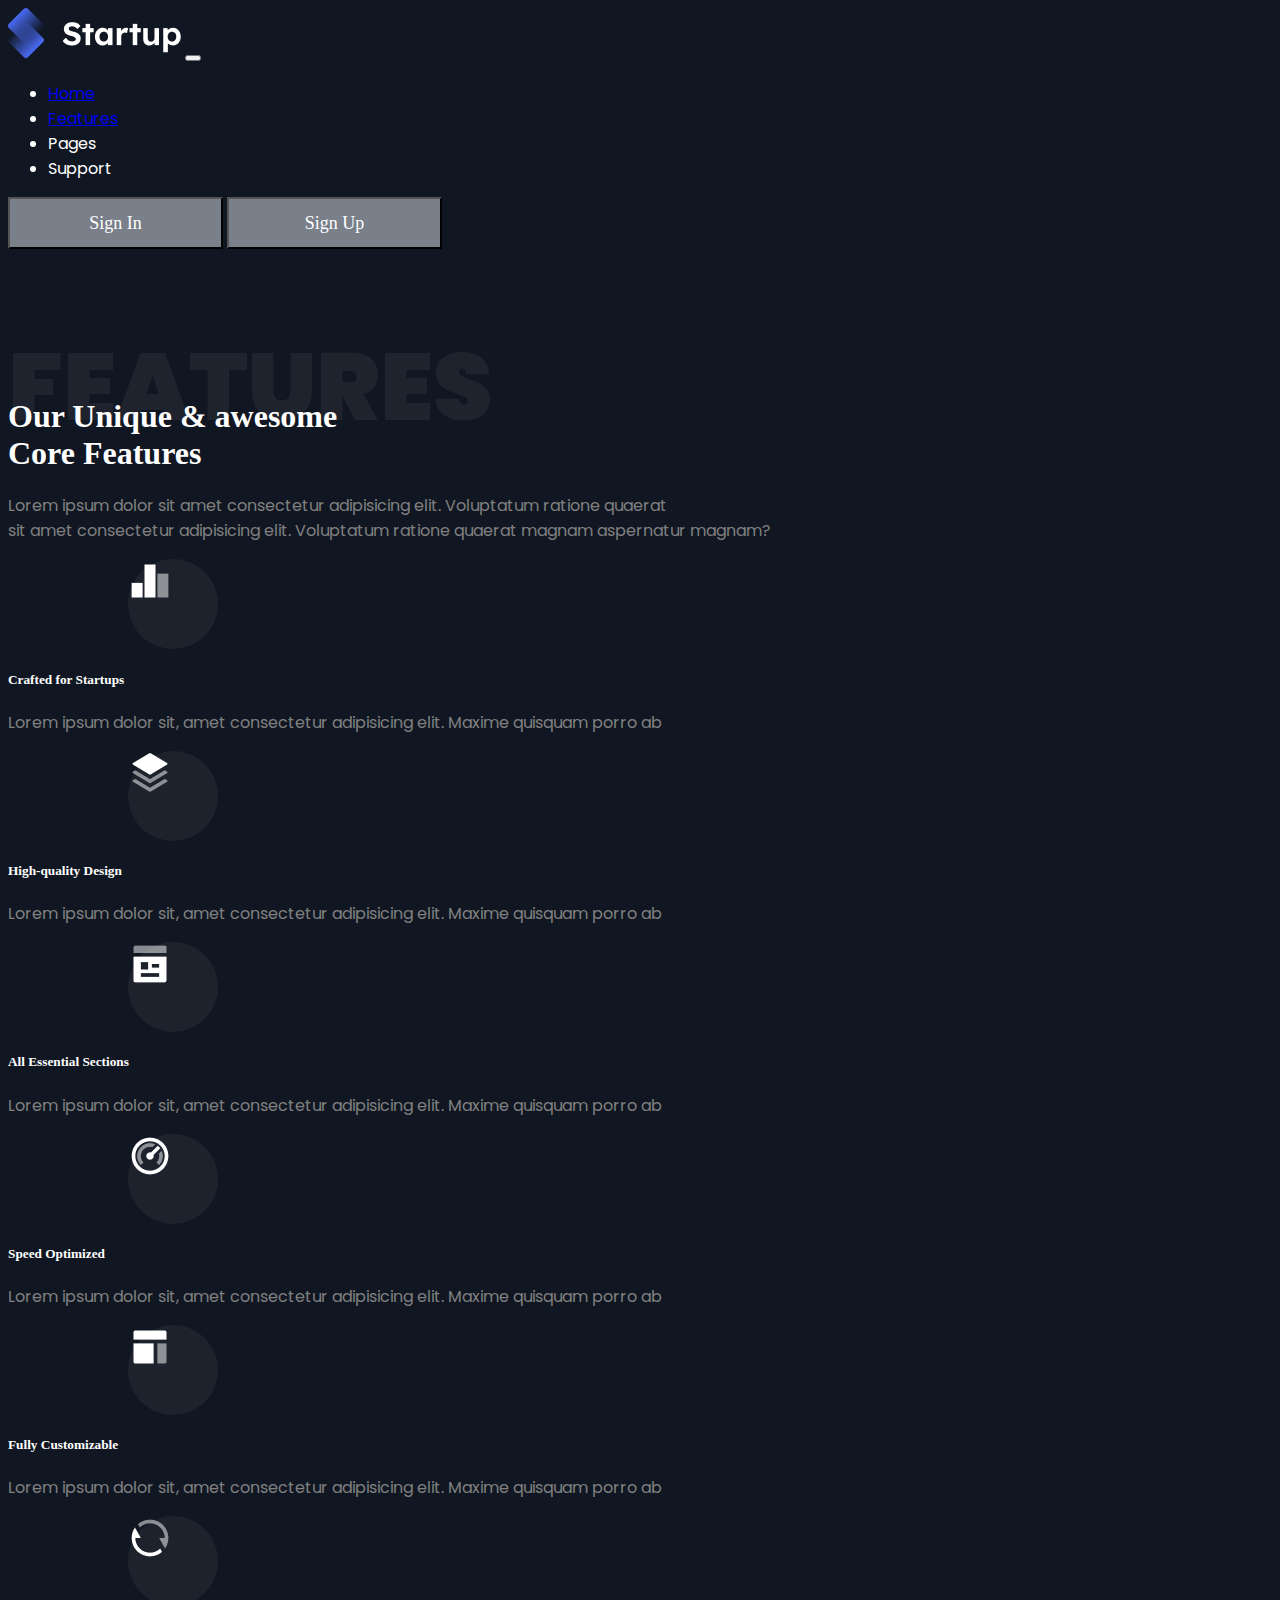
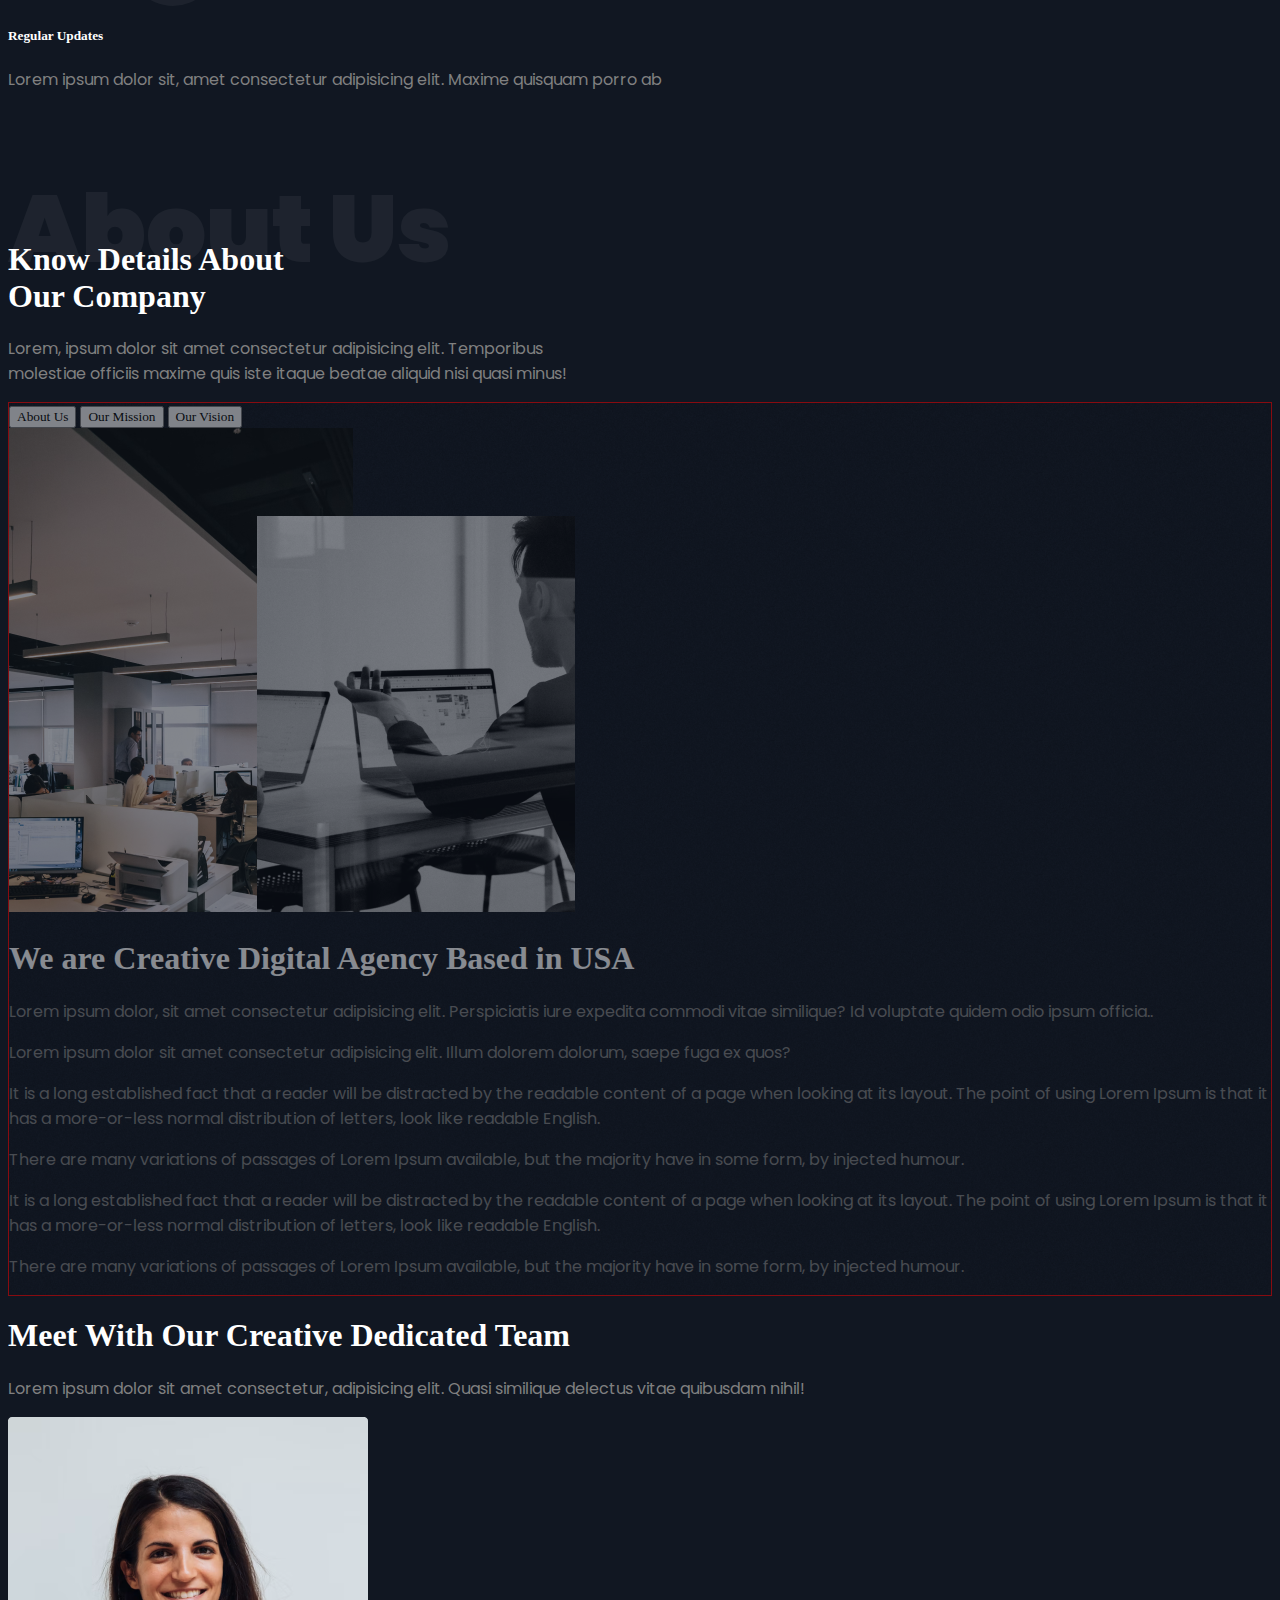
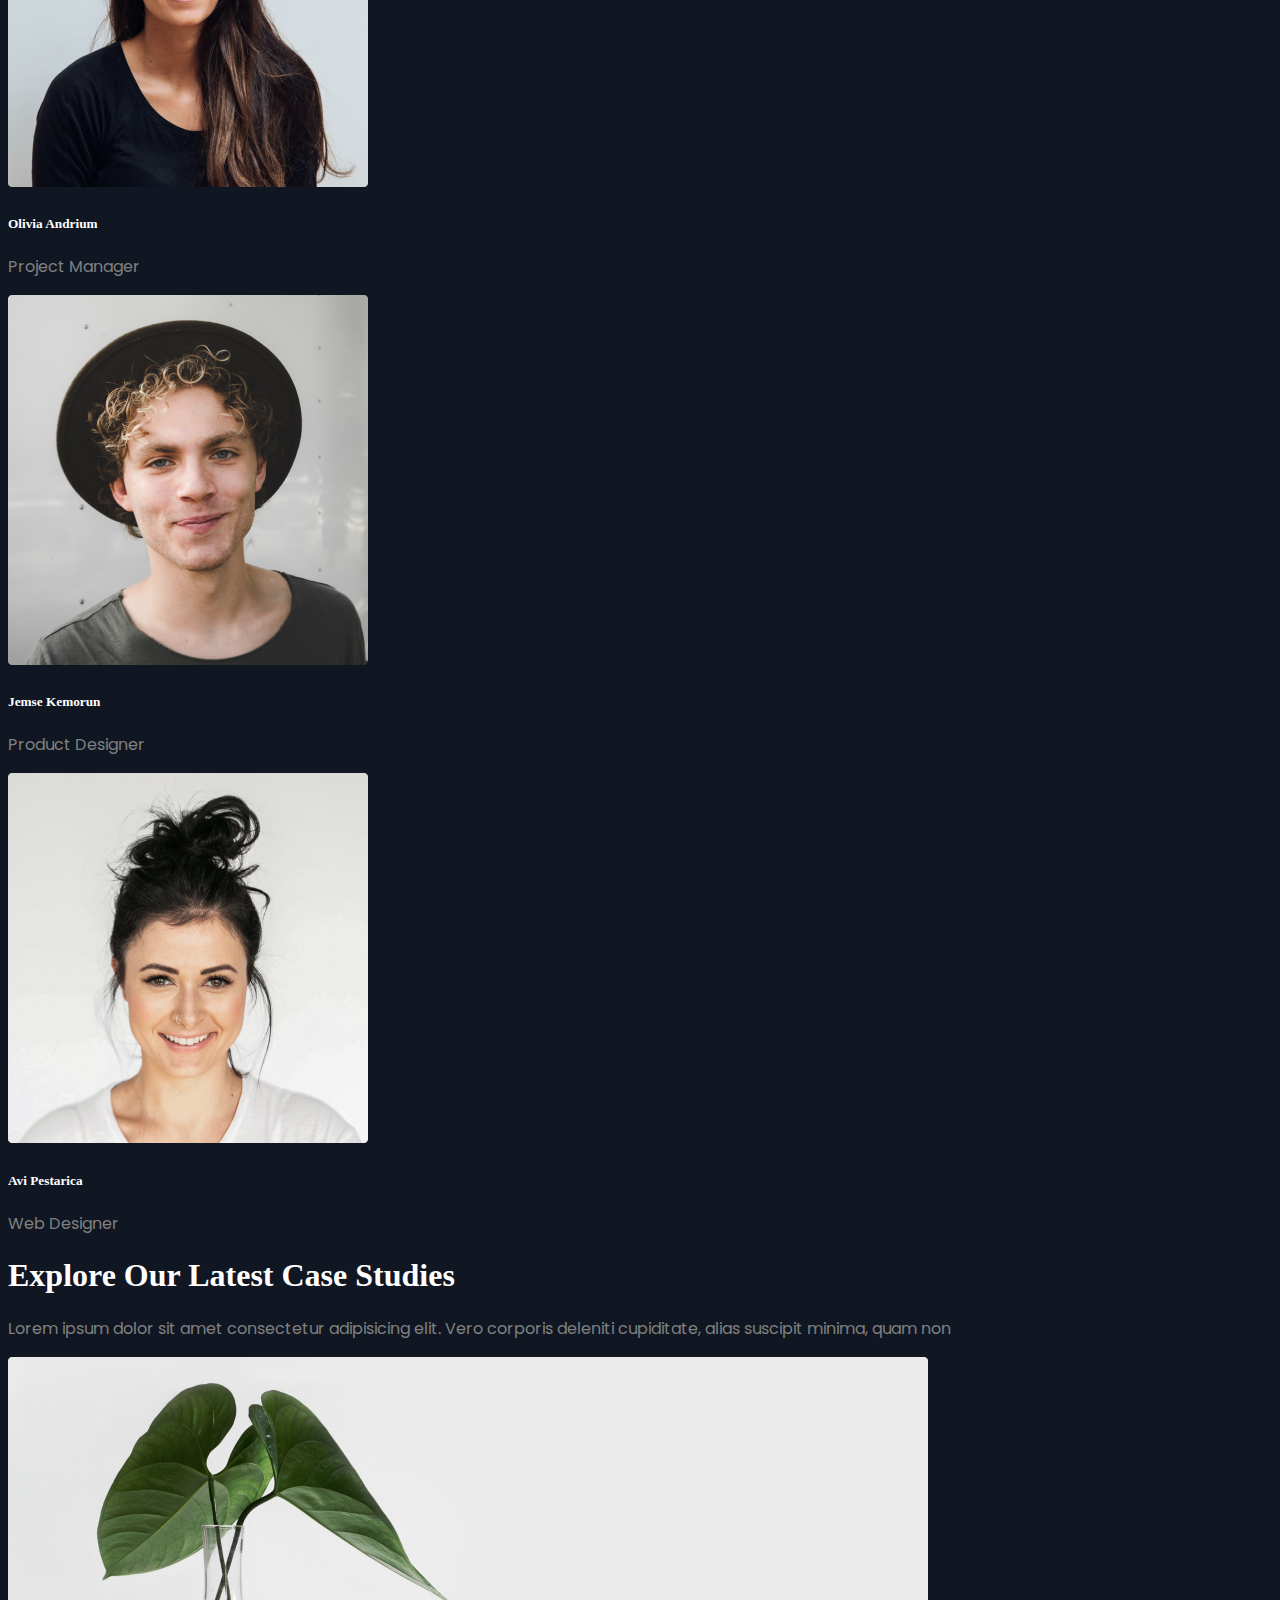
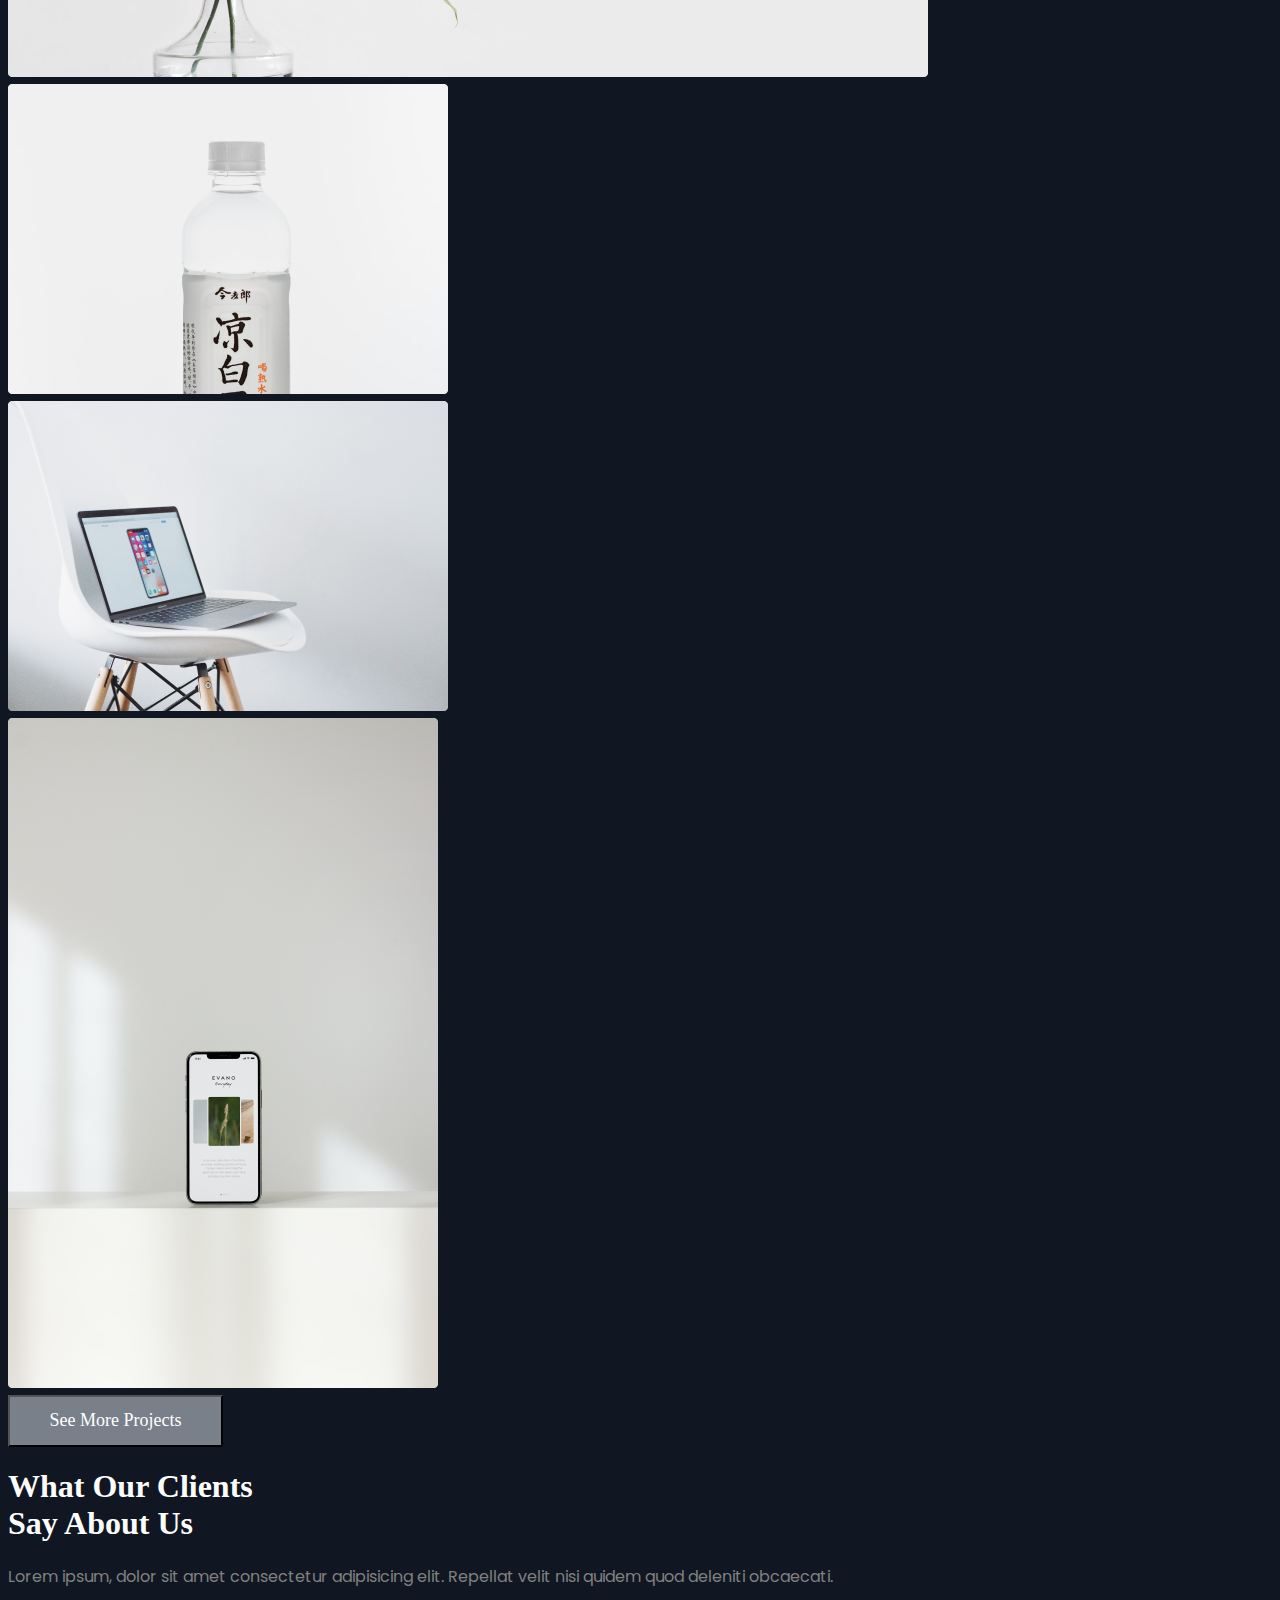
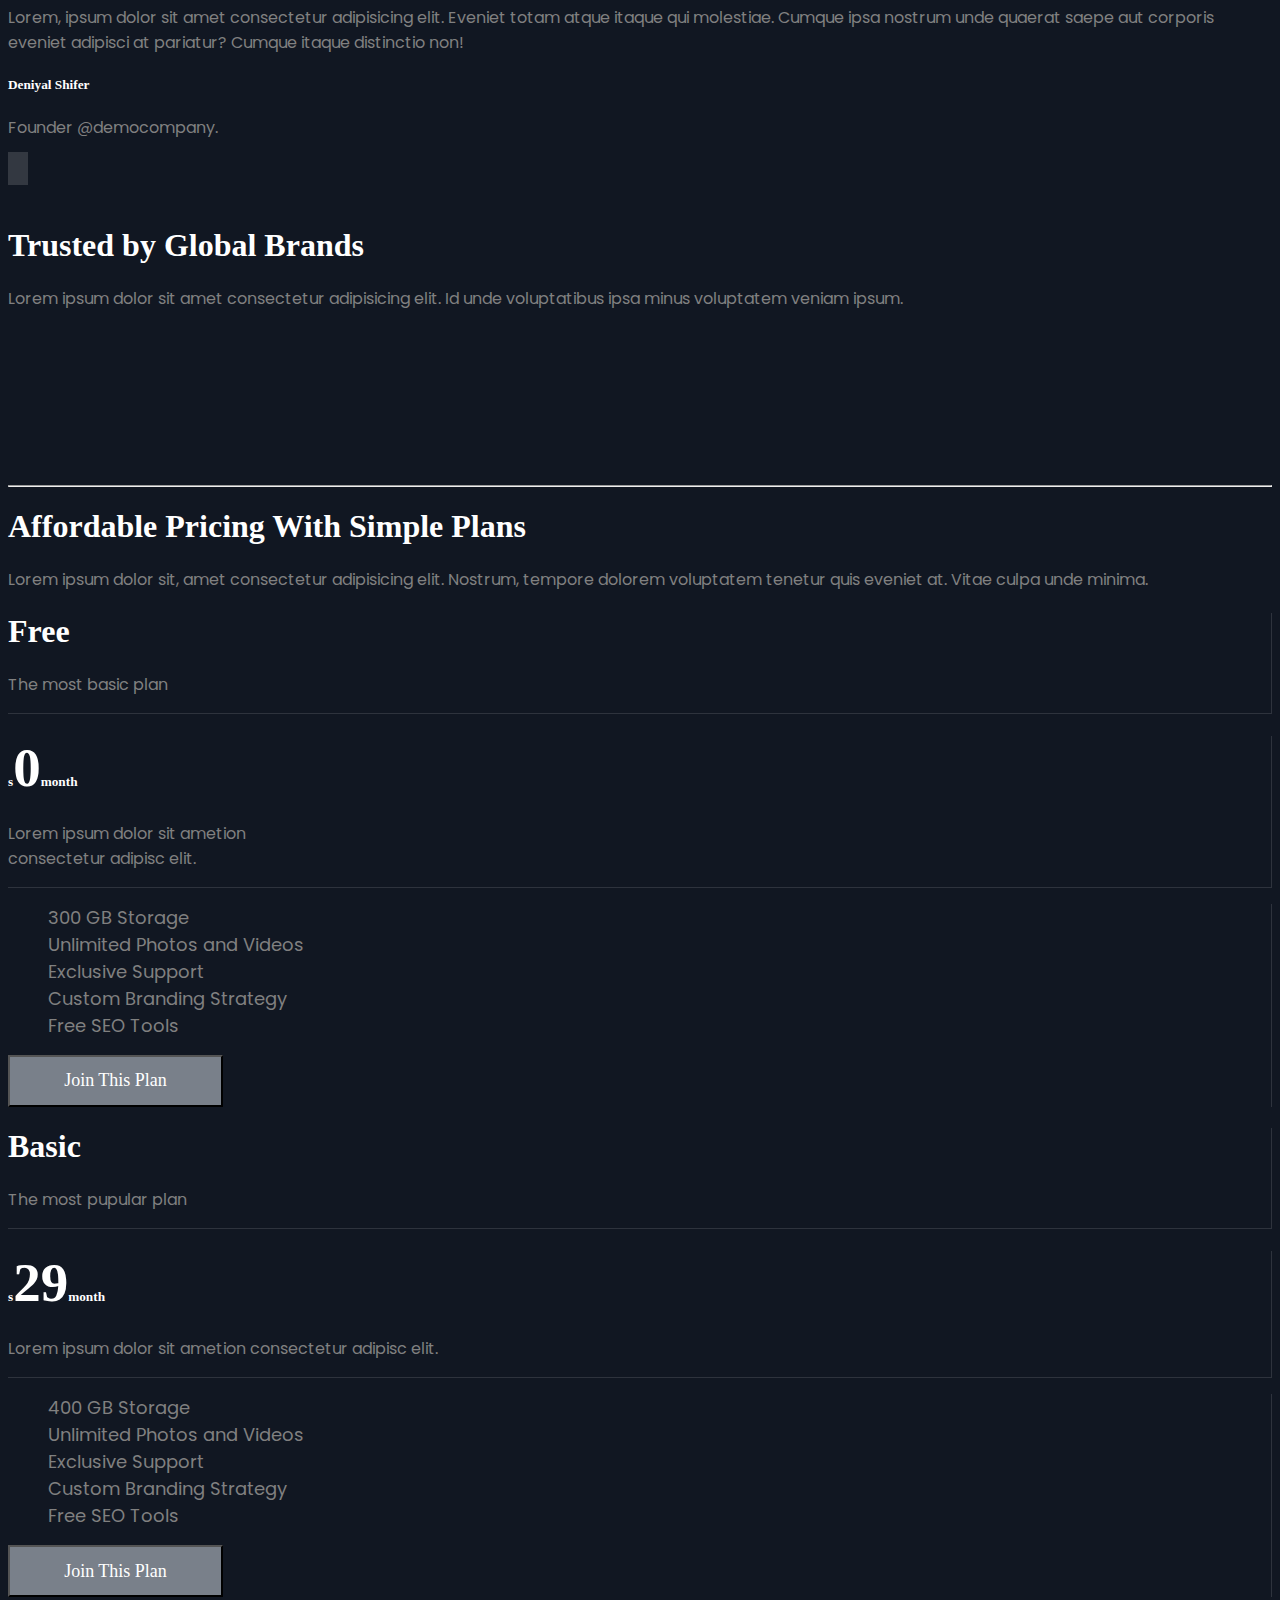
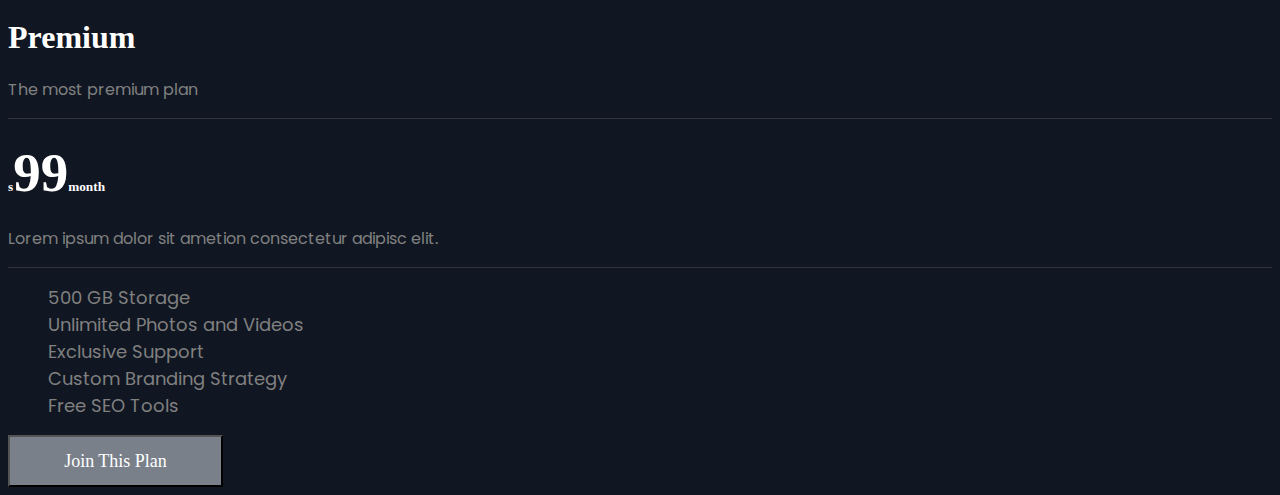
==== index.html @ 89d632cb "complate details section" ====
<!DOCTYPE html>
<html lang="en">

<head>
    <meta charset="UTF-8">
    <meta http-equiv="X-UA-Compatible" content="IE=edge">
    <meta name="viewport" content="width=device-width, initial-scale=1.0">

    <!-- bootstrap cdn -->
    <link href="https://cdn.jsdelivr.net/npm/bootstrap@5.1.3/dist/css/bootstrap.min.css" rel="stylesheet"
        integrity="sha384-1BmE4kWBq78iYhFldvKuhfTAU6auU8tT94WrHftjDbrCEXSU1oBoqyl2QvZ6jIW3" crossorigin="anonymous">

    <!-- css link -->
    <link rel="stylesheet" href="css/style.css">

    <!-- favicon -->
    <link rel="shortcut icon" href="Images/logo/Logo.png" type="image/x-icon">

    <!-- font awesome -->
    <link rel="stylesheet" href="https://cdnjs.cloudflare.com/ajax/libs/font-awesome/6.1.1/css/all.min.css"
        integrity="sha512-KfkfwYDsLkIlwQp6LFnl8zNdLGxu9YAA1QvwINks4PhcElQSvqcyVLLD9aMhXd13uQjoXtEKNosOWaZqXgel0g=="
        crossorigin="anonymous" referrerpolicy="no-referrer" />

    <title>Startup</title>

</head>

<body class="container">
    <!--  -->
    <header>
        <!-- Navbar -->
        <section>
            <nav class="navbar navbar-expand-lg navbar-light mb-4">
                <div class="container-fluid">
                    <img class="img-fluid me-5" src="Images/logo/Logo.png" alt="logo">
                    <button class="navbar-toggler " type="button" data-bs-toggle="collapse"
                        data-bs-target="#navbarTogglerDemo02" aria-controls="navbarTogglerDemo02" aria-expanded="false"
                        aria-label="Toggle navigation">
                        <span class="navbar-toggler-icon "></span>
                    </button>
                    <div class="collapse navbar-collapse" id="navbarTogglerDemo02">
                        <ul class="navbar-nav me-auto mb-2  mb-lg-0">
                            <li class="nav-item">
                                <a class="nav-link active text-white" aria-current="page" href="#">Home</a>
                            </li>
                            <li class="nav-item">
                                <a class="nav-link text-white" href="#">Features</a>
                            </li>
                            <li class="nav-item">
                                <a class="nav-link text-white">Pages</a>
                            </li>
                            <li class="nav-item">
                                <a class="nav-link text-white">Support</a>
                            </li>
                        </ul>
                        <form class="d-flex">

                            <button class="btn btn-outline-primary border-0 text-white" type="submit">Sign
                                In</button>
                            <button class="btn btn-outline-primary border-0 text-white" type="submit">Sign Up</button>
                        </form>
                    </div>
                </div>
            </nav>
        </section>
    </header>

    <main>
        <!--Awesome Features -->
        <section class="mt-5">
            <div class=" mb-5">
                <h2 class="features text-center">FEATURES</h2>
                <h1 class="text-center">Our Unique & awesome <br> Core Features</h1>
                <p class="text-center text-secondary">Lorem ipsum dolor sit amet consectetur adipisicing elit.
                    Voluptatum
                    ratione quaerat
                    <br> sit amet consectetur adipisicing elit. Voluptatum ratione quaerat magnam aspernatur
                    magnam?
                </p>
            </div>
            <div>
                <div class="row row-cols-1 row-cols-md-3 row-cols-md-3 g-3">
                    <div class="col">
                        <div class="">
                            <div class="feature">
                                <img src="Images/frame/Frame1.png" class="mt-4 ms-4 card-img-top features-image "
                                    alt="...">
                            </div>
                            <div class="card-body">
                                <h5 class="card-title text-center">Crafted for Startups</h5>
                                <p class="card-text text-secondary">Lorem ipsum dolor sit, amet consectetur adipisicing
                                    elit. Maxime quisquam porro ab

                                </p>
                            </div>
                        </div>
                    </div>
                    <div class="col">
                        <div class="">
                            <div class="feature">
                                <img src="Images/frame/Frame2.png" class="mt-4 ms-4 card-img-top features-image "
                                    alt="...">
                            </div>
                            <div class="card-body">
                                <h5 class="card-title text-center">High-quality Design</h5>
                                <p class="card-text text-secondary">Lorem ipsum dolor sit, amet consectetur adipisicing
                                    elit. Maxime quisquam porro ab

                                </p>
                            </div>
                        </div>
                    </div>
                    <div class="col">
                        <div class="">
                            <div class="feature">
                                <img src="Images/frame/Frame3.png" class="mt-4 ms-4 card-img-top features-image "
                                    alt="...">
                            </div>
                            <div class="card-body">
                                <h5 class="card-title text-center">All Essential Sections</h5>
                                <p class="card-text text-secondary">Lorem ipsum dolor sit, amet consectetur adipisicing
                                    elit. Maxime quisquam porro ab

                                </p>
                            </div>
                        </div>
                    </div>
                    <div class="col">
                        <div class="">
                            <div class="feature ">
                                <img src="Images/frame/Frame4.png" class="mt-4 ms-4 card-img-top features-image "
                                    alt="...">
                            </div>
                            <div class="card-body">
                                <h5 class="card-title text-center">Speed Optimized</h5>
                                <p class="card-text text-secondary">Lorem ipsum dolor sit, amet consectetur adipisicing
                                    elit. Maxime quisquam porro ab

                                </p>
                            </div>
                        </div>
                    </div>
                    <div class="col ">
                        <div class="">
                            <div class="feature">
                                <img src="Images/frame/Frame5.png" class="mt-4 ms-4 card-img-top features-image "
                                    alt="...">
                            </div>
                            <div class="card-body">
                                <h5 class="card-title text-center">Fully Customizable</h5>
                                <p class="card-text text-secondary">Lorem ipsum dolor sit, amet consectetur adipisicing
                                    elit. Maxime quisquam porro ab

                                </p>
                            </div>
                        </div>
                    </div>
                    <div class="col">
                        <div class="">
                            <div class="feature">
                                <img src="Images/frame/Frame6.png" class="mt-4 ms-4 card-img-top features-image "
                                    alt="...">
                            </div>
                            <div class="card-body">
                                <h5 class="card-title text-center">Regular Updates</h5>
                                <p class="card-text text-secondary">Lorem ipsum dolor sit, amet consectetur adipisicing
                                    elit. Maxime quisquam porro ab

                                </p>
                            </div>
                        </div>
                    </div>

                </div>
            </div>
        </section>
        <!-- Details -->
        <section class="mt-5">
            <div>
                <div class="text-center">
                    <h2 class="features text-center">About Us</h2>
                    <h1>Know Details About <br> Our Company</h1>
                    <p class="text-secondary">Lorem, ipsum dolor sit amet consectetur adipisicing elit. Temporibus <br>
                        molestiae officiis maxime
                        quis
                        iste itaque beatae aliquid nisi quasi minus!</p>
                </div>
                <div class="company-details">
                    <nav class="mt-3 ">
                        <div class="nav nav-tabs" id="nav-tab" role="tablist">
                            <button class="nav-link active mx-auto" id="nav-who-tab" data-bs-toggle="tab"
                                data-bs-target="#nav-who" type="button" role="tab" aria-controls="nav-who"
                                aria-selected="true">About Us</button>
                            <button class="nav-link mx-auto" id="nav-vision-tab" data-bs-toggle="tab"
                                data-bs-target="#nav-vision" type="button" role="tab" aria-controls="nav-vision"
                                aria-selected="false">Our
                                Mission</button>
                            <button class="nav-link mx-auto" id="nav-history-tab" data-bs-toggle="tab"
                                data-bs-target="#nav-history" type="button" role="tab" aria-controls="nav-history"
                                aria-selected="false">Our
                                Vision</button>
                        </div>
                    </nav>
                    <!-- mission -->
                    <div class="container">
                        <div class="row align-items-center my-5">
                            <div class="col-lg-7 col-12 col-sm-12">
                                <div class="about-image-five">
                                    <img class="img-fluid mission1" src="Images/details/details2.png" alt="">
                                    <img class="img-fluid mission2" src="Images/details/details1.png" alt="about" />
                                </div>
                            </div>
                            <div class="col-lg-5 col-12">
                                <div class="about-five-content">

                                    <div class="about-five-tab">

                                        <div class="tab-content" id="nav-tabContent">
                                            <div class="tab-pane fade show active" id="nav-who" role="tabpanel"
                                                aria-labelledby="nav-who-tab">
                                                <h1>We are Creative Digital
                                                    Agency Based in USA</h1>
                                                <p>Lorem ipsum dolor, sit amet consectetur adipisicing elit.
                                                    Perspiciatis
                                                    iure expedita commodi vitae similique? Id voluptate quidem odio
                                                    ipsum
                                                    officia..</p>
                                                <p>Lorem ipsum dolor sit amet consectetur adipisicing elit. Illum
                                                    dolorem
                                                    dolorum, saepe fuga ex quos?</p>
                                            </div>
                                            <div class="tab-pane fade" id="nav-vision" role="tabpanel"
                                                aria-labelledby="nav-vision-tab">
                                                <p>It is a long established fact that a reader will be distracted by the
                                                    readable content of a page
                                                    when
                                                    looking at its layout. The point of using Lorem Ipsum is that it has
                                                    a
                                                    more-or-less normal
                                                    distribution of letters, look like readable English.</p>
                                                <p>There are many variations of passages of Lorem Ipsum available, but
                                                    the
                                                    majority have in some
                                                    form,
                                                    by injected humour.</p>
                                            </div>
                                            <div class="tab-pane fade" id="nav-history" role="tabpanel"
                                                aria-labelledby="nav-history-tab">
                                                <p>It is a long established fact that a reader will be distracted by the
                                                    readable content of a page
                                                    when
                                                    looking at its layout. The point of using Lorem Ipsum is that it has
                                                    a
                                                    more-or-less normal
                                                    distribution of letters, look like readable English.</p>
                                                <p>There are many variations of passages of Lorem Ipsum available, but
                                                    the
                                                    majority have in some
                                                    form,
                                                    by injected humour.</p>
                                            </div>
                                        </div>
                                    </div>
                                </div>
                            </div>
                        </div>
                    </div>
                </div>

            </div>
        </section>

        <!-- Dedicated team -->
        <section class="mt-5">
            <div class=" text-center">
                <h1>Meet With Our Creative Dedicated Team</h1>
                <p class="text-secondary">Lorem ipsum dolor sit amet consectetur, adipisicing elit. Quasi similique
                    delectus vitae quibusdam
                    nihil!
                </p>
            </div>

            <div>
                <div class="row row-cols-1 row-cols-md-3 row-cols-lg-3 g-5">
                    <div class="col">
                        <div class="">
                            <img src="Images/team/Rectangle3.png" class="card-img-top" alt="...">
                            <div class="card-body">
                                <h5 class="card-title text-center">Olivia Andrium</h5>
                                <p class="card-text text-center text-secondary">Project Manager </p>
                            </div>
                        </div>
                    </div>
                    <div class="col">
                        <div class="">
                            <img src="Images/team/Rectangle1.png" class="card-img-top" alt="...">
                            <div class="card-body">
                                <h5 class="card-title text-center">Jemse Kemorun</h5>
                                <p class="card-text text-center text-secondary">Product Designer </p>
                            </div>
                        </div>
                    </div>
                    <div class="col">
                        <div class="">
                            <img src="Images/team/Rectangle2.png" class="card-img-top" alt="...">
                            <div class="card-body">
                                <h5 class="card-title text-center">Avi Pestarica</h5>
                                <p class="card-text text-center text-secondary">Web Designer</p>
                            </div>
                        </div>
                    </div>

                </div>
            </div>
        </section>

        <!-- Explore -->
        <section class="mt-5">
            <div class=" text-center">
                <h1>Explore Our Latest Case Studies</h1>
                <p>Lorem ipsum dolor sit amet consectetur adipisicing elit. Vero corporis deleniti cupiditate, alias
                    suscipit minima, quam non </p>
            </div>
            <div class="container explore">
                <div class="row">
                    <div class="col-sm-12 col-md-8 col-lg-8">
                        <div>
                            <img class="img-fluid my-3" src="Images/case/Rectangle1.png" alt="">
                        </div>
                        <div class="row ">
                            <div class="col-sm-12 col-md-6 col-lg-6 gy-3">
                                <img class="img-fluid my-3" src="Images/case/Rectangle2.png" alt="">
                            </div>
                            <div class="col-sm-12 col-md-6 col-lg-6 gy-3">
                                <img class="img-fluid my-3" src="Images/case/Rectangle3.png" alt="">
                            </div>
                        </div>
                    </div>

                    <div class="col-sm-12 col-md-4 col-lg-4 ">
                        <img class="img-fluid my-3" src="Images/case/Rectangle4.png" alt="">
                    </div>
                </div>
            </div>
            <div class="text-center">
                <button class="btn border-0 bg-primary text-white">See More Projects <i
                        class="fa-solid fa-arrow-right p-2"></i></button>
            </div>
        </section>

        <!-- our clients -->
        <section class="mt-5">
            <div class=" text-center">
                <h1>What Our Clients <br> Say About Us</h1>
                <p class="text-secondary">Lorem ipsum, dolor sit amet consectetur adipisicing elit. Repellat velit nisi
                    quidem quod deleniti
                    obcaecati.</p>
            </div>

            <div>
                <div class="row ">
                    <div class="col-sm-12 col-md-6 col-lg-7 d-flex justify-content-center align-items-center">
                        <div class="text-center">
                            <p>Lorem, ipsum dolor sit amet consectetur adipisicing elit. Eveniet totam atque itaque qui
                                molestiae. Cumque ipsa nostrum unde quaerat saepe aut corporis eveniet adipisci at
                                pariatur?
                                Cumque itaque distinctio non!</p>
                            <h5>Deniyal Shifer</h5>
                            <p>Founder @democompany.</p>
                            <div>
                                <span class="arrow rounded-circle"><i class="fa-solid fa-arrow-right"></i></span>
                                <span class="arrow rounded-circle"><i class="fa-solid fa-arrow-left"></i></span>
                            </div>
                        </div>


                    </div>
                    <div class="col-sm-12 col-md-6 col-lg-5">
                        <img class="img-fluid " src="Images/clients/Image.png" alt="">
                    </div>

                </div>
            </div>
        </section>

        <!-- Global brands -->
        <section class="mt-5">
            <div class=" text-center">
                <h1>Trusted by Global Brands</h1>
                <p>Lorem ipsum dolor sit amet consectetur adipisicing elit. Id unde voluptatibus ipsa minus voluptatem
                    veniam ipsum.</p>
            </div>
            <div class="container">
                <div class="row g-5">
                    <div class="col-6 col-md-4 col-lg-2">
                        <img class="img-fluid brand" src="Images/brand/logitech.png" alt="">
                    </div>
                    <div class="col-6 col-md-4 col-lg-2">
                        <img class="img-fluid brand" src="Images/brand/dropcam.png" alt="">
                    </div>
                    <div class="col-6 col-md-4 col-lg-2">
                        <img class="img-fluid brand" src="Images/brand/amd-logo.png" alt="">
                    </div>
                    <div class="col-6 col-md-4 col-lg-2">
                        <img class="img-fluid brand" src="Images/brand/nike.png" alt="">
                    </div>
                    <div class="col-6 col-md-4 col-lg-2">
                        <img class="img-fluid brand" src="Images/brand/marvel.png" alt="">
                    </div>
                    <div class="col-6 col-md-4 col-lg-2">
                        <img class="img-fluid brand" src="Images/brand/amazon.png" alt="">
                    </div>
                </div>
            </div>
            <hr>
        </section>

        <!-- Simple Plans -->
        <section class="container mt-5 simple-plan">
            <div class="text-center">
                <h1>Affordable Pricing With Simple Plans</h1>
                <p>Lorem ipsum dolor sit, amet consectetur adipisicing elit. Nostrum, tempore dolorem voluptatem tenetur
                    quis eveniet at. Vitae culpa unde minima.</p>
            </div>
            <div>
                <div class="row g-0">
                    <div class="col-12 col-md-6 col-lg-4">
                        <div class=" text-center border-bottom-left p-3">
                            <h1>Free</h1>
                            <p>The most basic plan</p>
                        </div>

                        <div class=" text-center border-bottom-left p-3">
                            <h5>s<span class="month">0</span>month</h5>
                            <p>Lorem ipsum dolor sit ametion <br>
                                consectetur adipisc elit.</p>
                        </div>

                        <div class="table-content border-right p-3">
                            <ul class="table-list">
                                <li> <span class="check"><i class="fa-solid fa-check pe-4"></i></span></i>300 GB Storage
                                </li>
                                <li> <span class="check"><i class="fa-solid fa-check pe-3"></i></span></i> Unlimited
                                    Photos and Videos
                                </li>
                                <li> <span class="check"><i class="fa-solid fa-check pe-3"></i></span></i> Exclusive
                                    Support
                                </li>
                                <li> <i class="fa-solid fa-check pe-3"></i> Custom Branding Strategy</li>
                                <li> <i class="fa-solid fa-check pe-3"></i> Free SEO Tools</li>
                            </ul>
                            <div class="text-center mt-5">
                                <button class="btn ">Join This Plan <i class="fa-solid fa-arrow-right p-2"></i></button>
                            </div>
                        </div>
                    </div>
                    <div class="col-12 col-md-6 col-lg-4">
                        <div class=" text-center border-bottom-left p-3">
                            <h1>Basic</h1>
                            <p>The most pupular plan</p>
                        </div>

                        <div class=" text-center border-bottom-left p-3">
                            <h5>s<span class="month">29</span>month</h5>
                            <p>Lorem ipsum dolor sit ametion consectetur adipisc elit.</p>
                        </div>

                        <div class="table-content border-right p-3">
                            <ul class="table-list">
                                <li> <span class="check"><i class="fa-solid fa-check pe-4"></i></span></i>400 GB Storage
                                </li>
                                <li> <span class="check"><i class="fa-solid fa-check pe-3"></i></span></i> Unlimited
                                    Photos and Videos
                                </li>
                                <li> <span class="check"><i class="fa-solid fa-check pe-3"></i></span></i> Exclusive
                                    Support
                                </li>
                                <li> <span class="check"><i class="fa-solid fa-check pe-3"></i></span></i> Custom
                                    Branding Strategy</li>
                                <li> <i class="fa-solid fa-check pe-3"></i> Free SEO Tools</li>
                            </ul>

                            <div class="text-center mt-5">
                                <button class="btn ">Join This Plan <i class="fa-solid fa-arrow-right p-2"></i></button>
                            </div>
                        </div>
                    </div>
                    <div class="col-12 col-md-6 col-lg-4">
                        <div class=" text-center border-btm p-3">
                            <h1>Premium</h1>
                            <p>The most premium plan</p>
                        </div>

                        <div class=" text-center border-btm p-3">
                            <h5>s<span class="month">99</span>month</h5>
                            <p>Lorem ipsum dolor sit ametion consectetur adipisc elit.</p>
                        </div>

                        <div class="table-content p-3">
                            <ul class="table-list">
                                <li> <span class="check"><i class="fa-solid fa-check pe-4"></i></span></i>500 GB Storage
                                </li>
                                <li> <span class="check"><i class="fa-solid fa-check pe-3"></i></span></i> Unlimited
                                    Photos and Videos
                                </li>
                                <li> <span class="check"><i class="fa-solid fa-check pe-3"></i></span></i> Exclusive
                                    Support
                                </li>
                                <li> <span class="check"><i class="fa-solid fa-check pe-3"></i></span> Custom Branding
                                    Strategy</li>

                                <li> <span class="check"><i class="fa-solid fa-check pe-3"></i></span> Free SEO Tools
                                </li>
                            </ul>
                            <div class="text-center mt-5">
                                <button class="btn ">Join This Plan <i class="fa-solid fa-arrow-right p-2"></i></button>
                            </div>
                        </div>
                    </div>
                </div>

            </div>
        </section>
    </main>

    <footer>

    </footer>


    <!-- js bundle cdn -->
    <script src="https://cdn.jsdelivr.net/npm/bootstrap@5.1.3/dist/js/bootstrap.bundle.min.js"
        integrity="sha384-ka7Sk0Gln4gmtz2MlQnikT1wXgYsOg+OMhuP+IlRH9sENBO0LRn5q+8nbTov4+1p"
        crossorigin="anonymous"></script>
    <script src="js/main.js"></script>
</body>

</html>
---- css/style.css ----
@import url('https://fonts.googleapis.com/css2?family=Jacques+Francois+Shadow&family=Josefin+Sans:ital@1&family=Poppins&display=swap');

:root{
    --secondary: gray;
    --check: #00CB99;
}


body{
    background:#111722;
    color: white;
    font-family: 'Poppins', sans-serif;
}
h1{
    font-family: 'Lexend';
    font-style: normal;
    font-weight: 700;
}
h5{
    font-family: 'Lexend';
    font-style: normal;
    font-weight: 600;
}
P{
   color: var(--secondary)
}
button{
    font-family: 'Lexend';
    font-weight: 500;
}
.feature{
    height: 90px;
    width: 90px;
    margin-left: 120px;
    background: rgba(255, 255, 255, 0.05);
    border-radius: 70px;
}

.features-image{
    height: 44px;
    width: 44px;
}
.feature:hover{
    background-color: #4A6CF7;
}

.explore col {
    grid-row-gap: 40px;
    grid-column-gap: 40px;
}

/* navbar area */
.navbar-light .navbar-toggler-icon {
    background-image: url("data:image/svg+xml,%3csvg xmlns='http://www.w3.org/2000/svg' viewBox='0 0 30 30'%3e%3cpath stroke='rgba%280, 155, 255, 255.55%29' stroke-linecap='round' stroke-miterlimit='10' stroke-width='2' d='M4 7h22M4 15h22M4 23h22'/%3e%3c/svg%3e");
}

.mission1{
    margin-right: -100px;
}

/* awesome features */
.features{
    font-weight: 900;
    font-size: 95px;
    line-height: 118.75px;
    opacity: 0.05;
    margin-bottom: -70px;
}
/* company details */
.company-details{
    background: url("/Images/background/background.png");
    opacity: 0.5;
    border: 1px solid red;
}


/* clients */
.arrow{
    padding: 5px;
    background-color: rgba(248, 248, 248, 0.15);;
}
.arrow:hover{
    background-color: #4A6CF7;
}
.fa-solid{
    height: 12.96px;
    width: 13.33px;
}

/* brand */
.brand:hover{
   color: blue;
}

/* simple plan */

.table-list li{
list-style: none;
font-size: 18px;
color: var(--secondary);
}
.check{
    color:var(--check);
}
.month{
    font-size: 55px;
}
.border-bottom-left{
    border-bottom: 1px solid #2E333D;
    border-right: 1px solid #2E333D;
}
.border-btm{
    border-bottom: 1px solid #2E333D;
}
.border-right{
    border-right: 1px solid #2E333D;
}
.btn{
    color: white;
    background: #79808A;
    font-size: 18px;
    height: 52px;
    width: 215px;
}
.btn:hover{
    color: white;
    background: #4A6CF7;
    transform: scale(1.01);
}
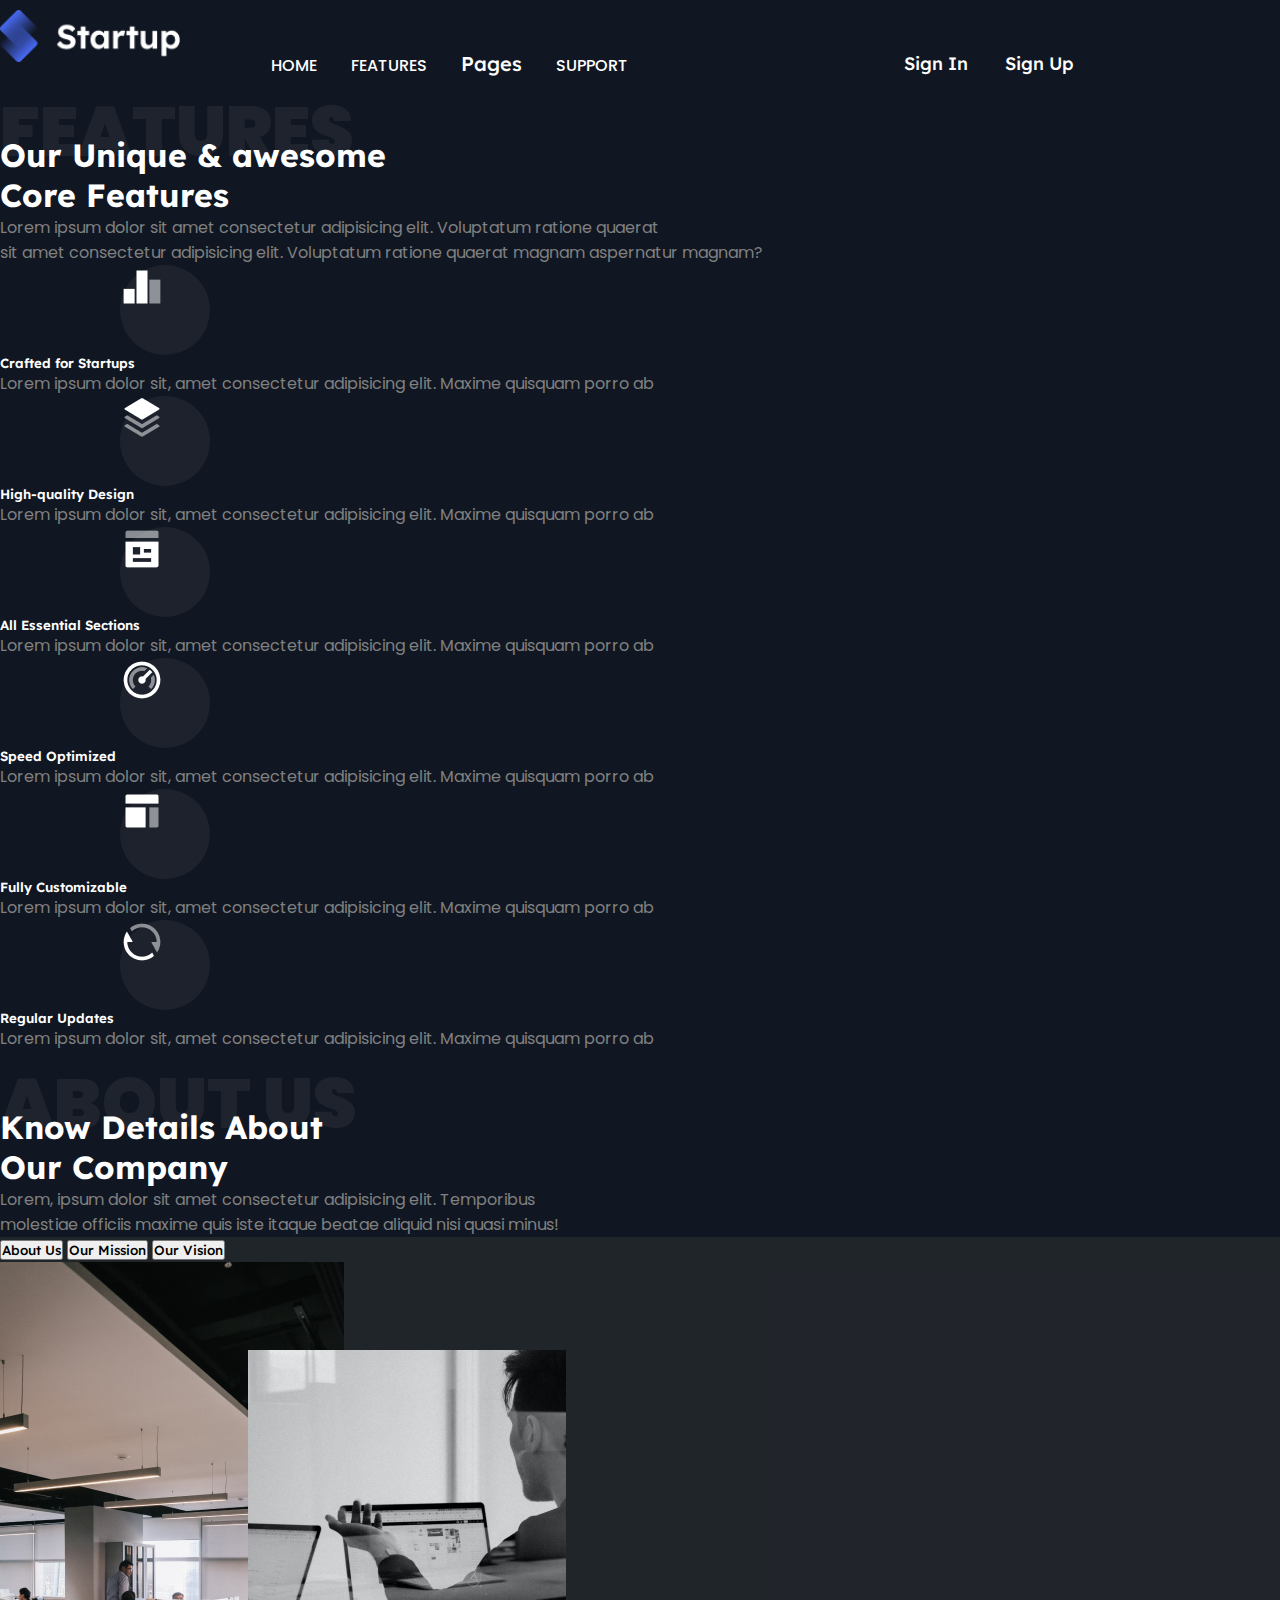
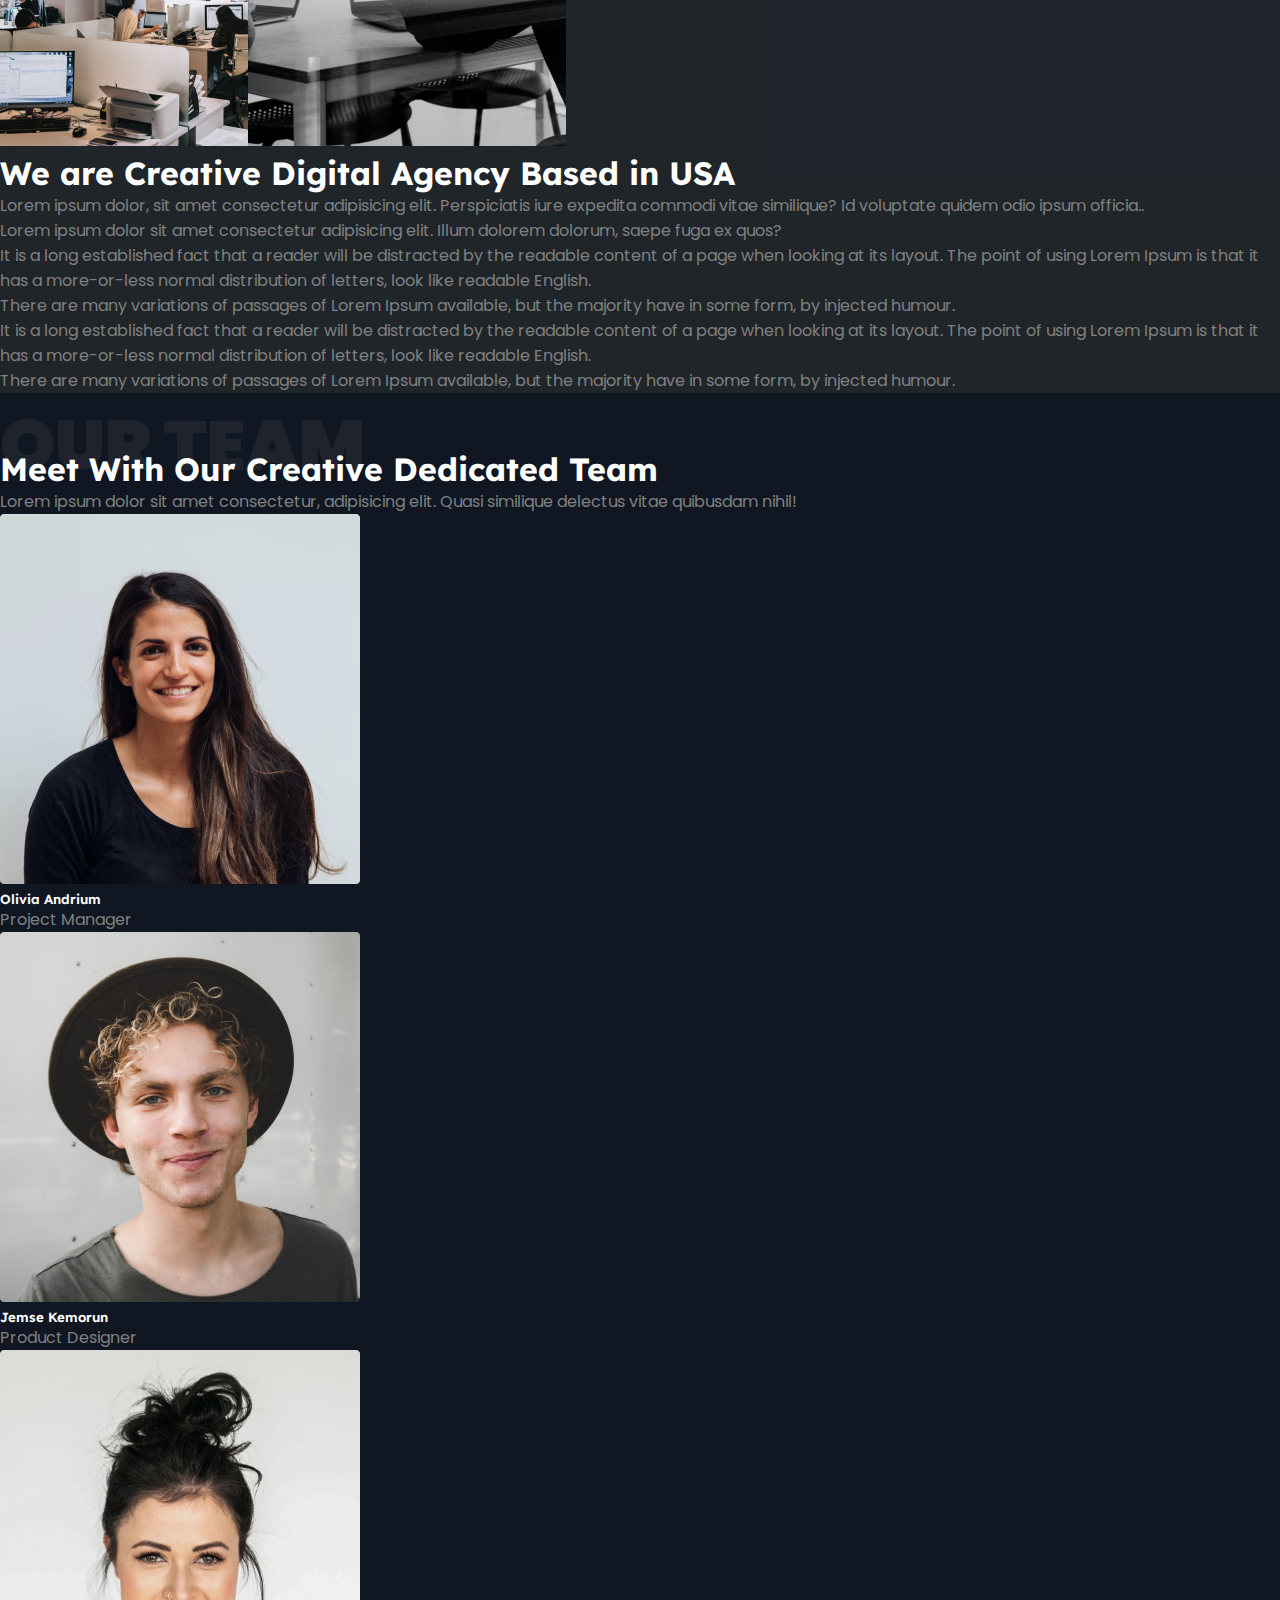
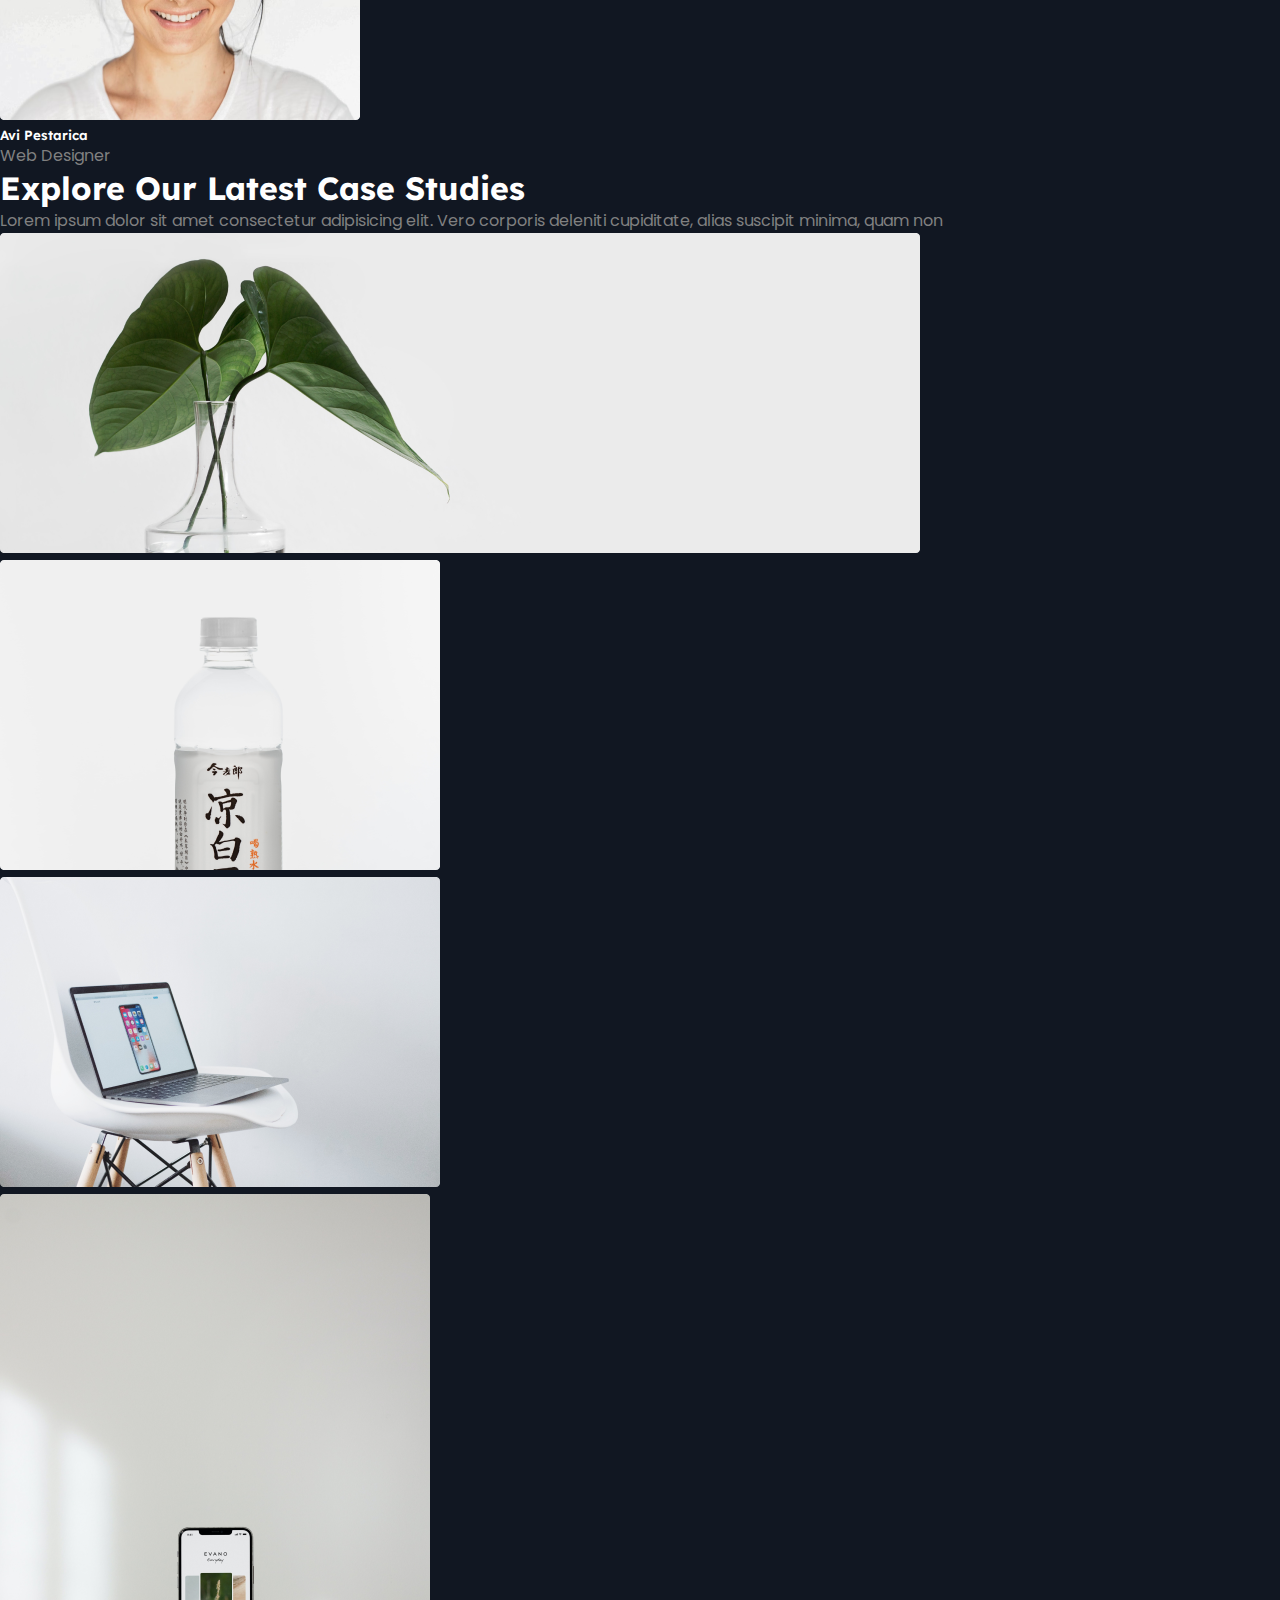
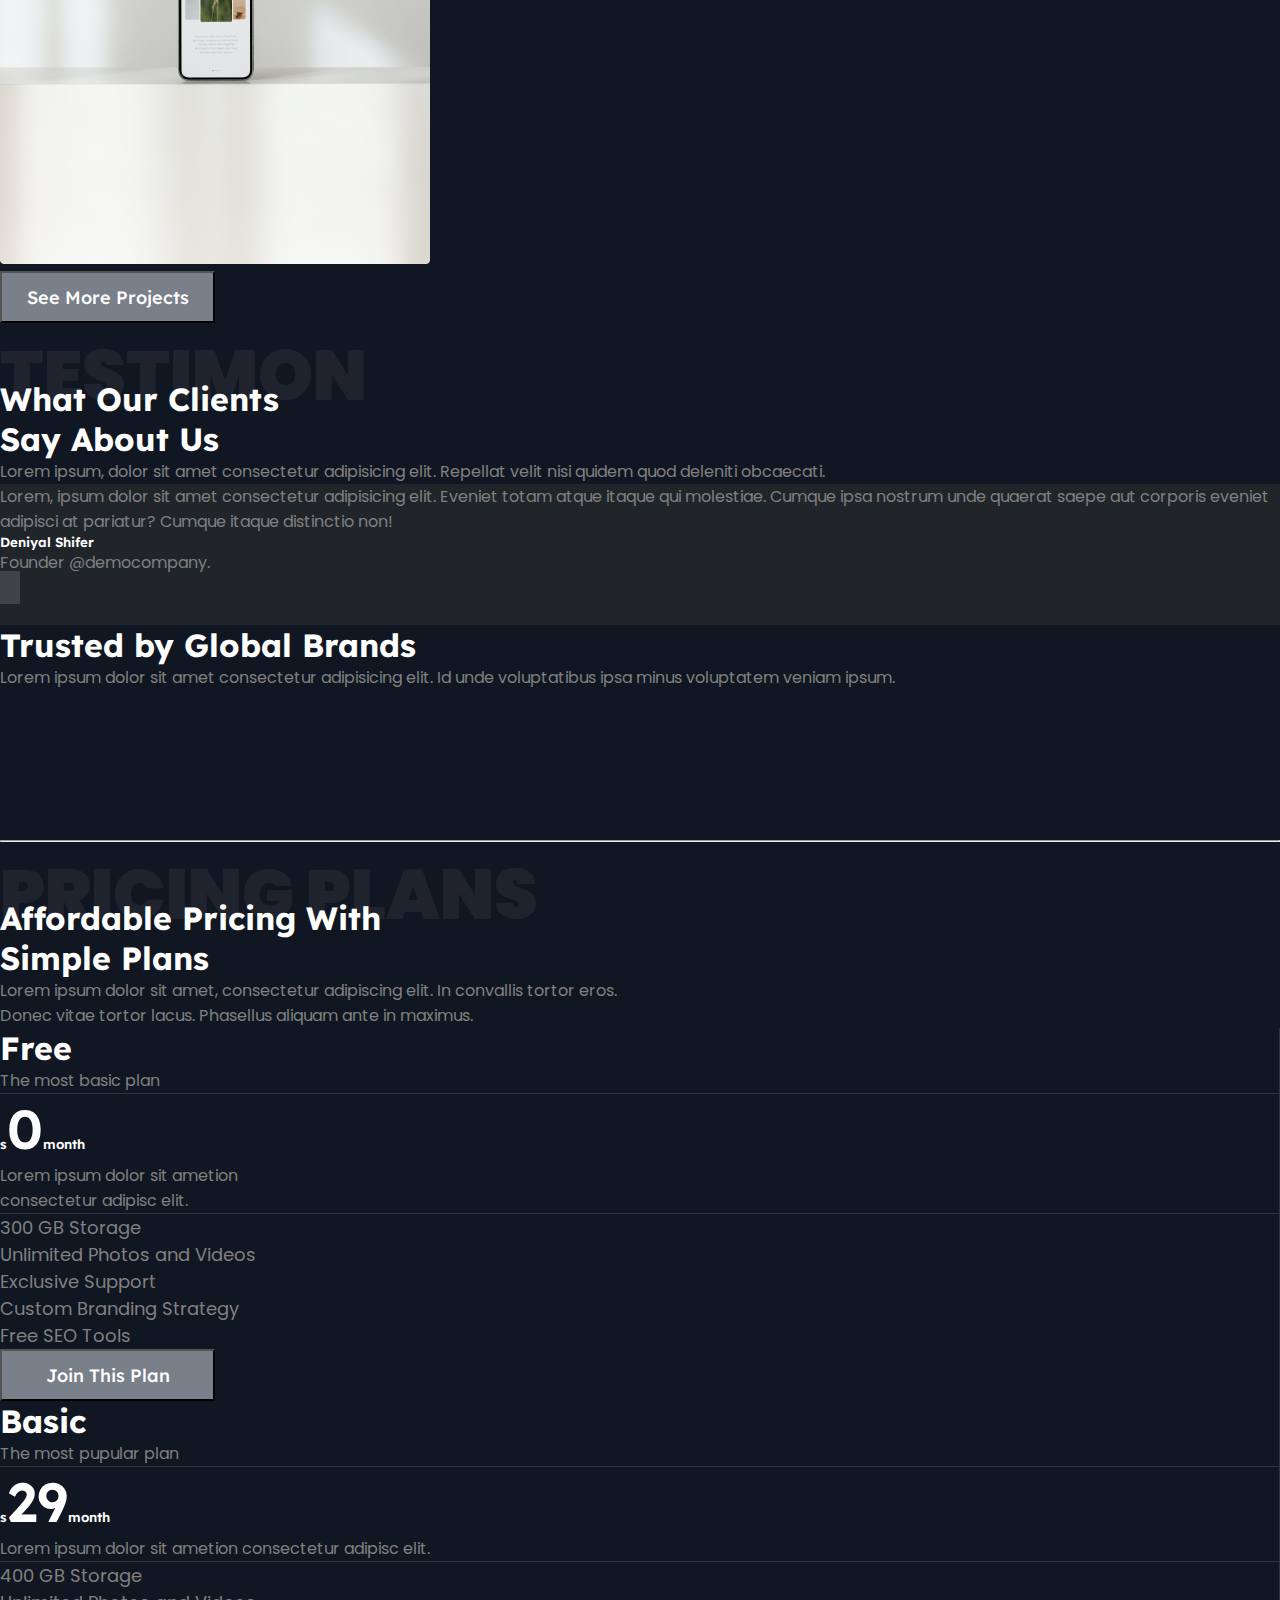
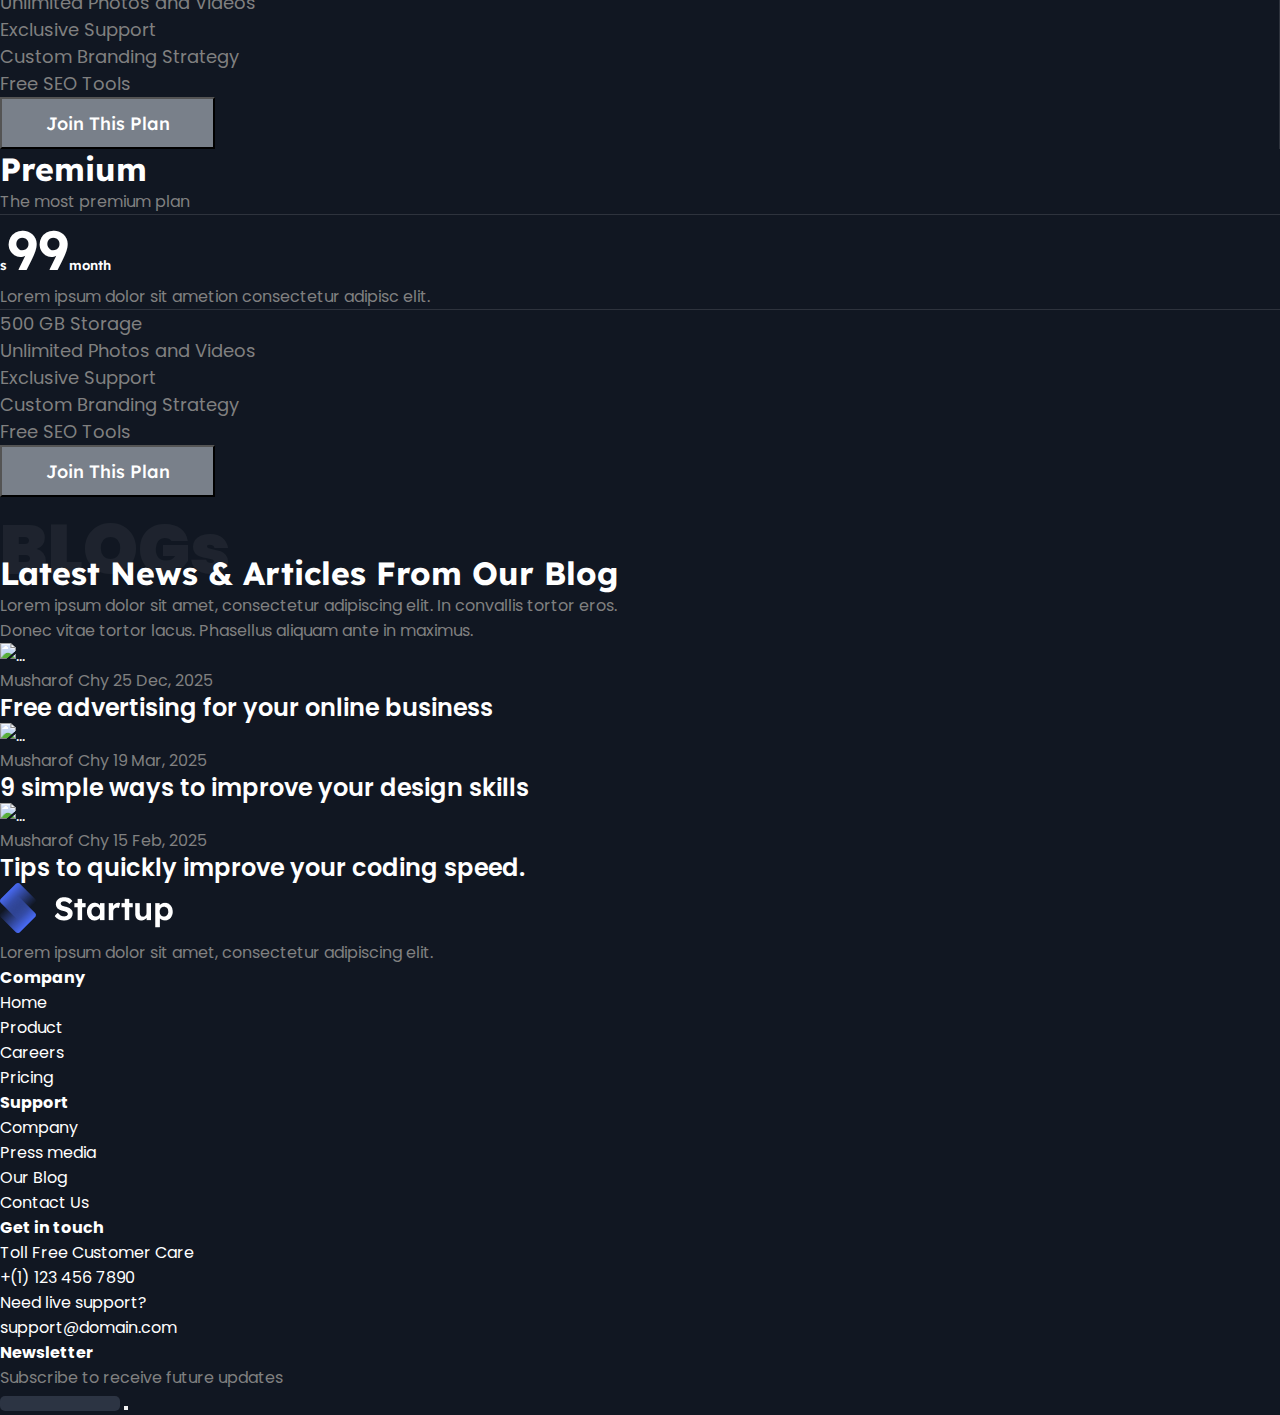
==== commit a389617b: "start navbar" ====
--- a/index.html
+++ b/index.html
@@ -11,6 +11,7 @@
         integrity="sha384-1BmE4kWBq78iYhFldvKuhfTAU6auU8tT94WrHftjDbrCEXSU1oBoqyl2QvZ6jIW3" crossorigin="anonymous">
 
     <!-- css link -->
+    <link rel="stylesheet" href="css/navbar.css">
     <link rel="stylesheet" href="css/style.css">
 
     <!-- favicon -->
@@ -26,43 +27,49 @@
 </head>
 
 <body class="container">
-    <!--  -->
+    <!-- Navbar -->
     <header>
-        <!-- Navbar -->
-        <section>
-            <nav class="navbar navbar-expand-lg navbar-light mb-4">
-                <div class="container-fluid">
-                    <img class="img-fluid me-5" src="Images/logo/Logo.png" alt="logo">
-                    <button class="navbar-toggler " type="button" data-bs-toggle="collapse"
-                        data-bs-target="#navbarTogglerDemo02" aria-controls="navbarTogglerDemo02" aria-expanded="false"
-                        aria-label="Toggle navigation">
-                        <span class="navbar-toggler-icon "></span>
+        <nav class="container">
+            <input type="checkbox" id="check" />
+            <label for="check" id="toggle_button">
+                <i class="fas fa-times" id="btn"></i>
+                <i class="fas fa-bars " id="cancel"></i>
+            </label>
+
+            <a class="navbar-brand text-white text-uppercase" href="#"><img class="nav_log" src="/Images/logo/Logo.png"
+                    alt="navbar_logo" /></a>
+            <ul>
+                <li><a href="#">Home</a></li>
+                <li><a href="#">Features</a></li>
+                <li class="dropdown_list">
+
+                    <button class="dropdown-btn">Pages
+                        <i class="fa fa-caret-down"></i>
                     </button>
-                    <div class="collapse navbar-collapse" id="navbarTogglerDemo02">
-                        <ul class="navbar-nav me-auto mb-2  mb-lg-0">
-                            <li class="nav-item">
-                                <a class="nav-link active text-white" aria-current="page" href="#">Home</a>
-                            </li>
-                            <li class="nav-item">
-                                <a class="nav-link text-white" href="#">Features</a>
-                            </li>
-                            <li class="nav-item">
-                                <a class="nav-link text-white">Pages</a>
-                            </li>
-                            <li class="nav-item">
-                                <a class="nav-link text-white">Support</a>
-                            </li>
-                        </ul>
-                        <form class="d-flex">
-
-                            <button class="btn btn-outline-primary border-0 text-white" type="submit">Sign
-                                In</button>
-                            <button class="btn btn-outline-primary border-0 text-white" type="submit">Sign Up</button>
-                        </form>
-                    </div>
-                </div>
-            </nav>
-        </section>
+                    <div class="dropdown-container">
+                        <a class="dropdown_list-a" href="#">Blog Grids</a>
+                        <br>
+                        <a class="dropdown_list-a" href="#">Blog Details</a>
+                        <br>
+                        <a class="dropdown_list-a" href="#">404 Error</a>
+                    </div>
+                </li>
+                <li><a href="#coin">Support</a></li>
+                <li>
+                    <span class="nav_btn-prent">
+                        <button class="nav_btn1">Sign In</button>
+                        <button class="nav_btn2">Sign Up</button>
+                    </span>
+                </li>
+            </ul>
+
+
+            <span class="dark_mode-icon">
+                <i class="fa-solid fa-moon "></i>
+            </span>
+
+        </nav>
+
     </header>
 
     <main>
@@ -178,7 +185,7 @@
         <section class="mt-5">
             <div>
                 <div class="text-center">
-                    <h2 class="features text-center">About Us</h2>
+                    <h2 class="features text-center">ABOUT US</h2>
                     <h1>Know Details About <br> Our Company</h1>
                     <p class="text-secondary">Lorem, ipsum dolor sit amet consectetur adipisicing elit. Temporibus <br>
                         molestiae officiis maxime
@@ -271,8 +278,9 @@
         </section>
 
         <!-- Dedicated team -->
-        <section class="mt-5">
+        <section class="mt-2">
             <div class=" text-center">
+                <h2 class="features text-center">OUR TEAM</h2>
                 <h1>Meet With Our Creative Dedicated Team</h1>
                 <p class="text-secondary">Lorem ipsum dolor sit amet consectetur, adipisicing elit. Quasi similique
                     delectus vitae quibusdam
@@ -351,6 +359,7 @@
         <!-- our clients -->
         <section class="mt-5">
             <div class=" text-center">
+                <h2 class="features text-center">TESTIMON</h2>
                 <h1>What Our Clients <br> Say About Us</h1>
                 <p class="text-secondary">Lorem ipsum, dolor sit amet consectetur adipisicing elit. Repellat velit nisi
                     quidem quod deleniti
@@ -358,7 +367,7 @@
             </div>
 
             <div>
-                <div class="row ">
+                <div class="row company-details">
                     <div class="col-sm-12 col-md-6 col-lg-7 d-flex justify-content-center align-items-center">
                         <div class="text-center">
                             <p>Lorem, ipsum dolor sit amet consectetur adipisicing elit. Eveniet totam atque itaque qui
@@ -384,14 +393,14 @@
         </section>
 
         <!-- Global brands -->
-        <section class="mt-5">
+        <section class="my-5">
             <div class=" text-center">
                 <h1>Trusted by Global Brands</h1>
                 <p>Lorem ipsum dolor sit amet consectetur adipisicing elit. Id unde voluptatibus ipsa minus voluptatem
                     veniam ipsum.</p>
             </div>
             <div class="container">
-                <div class="row g-5">
+                <div class="row g-5 ">
                     <div class="col-6 col-md-4 col-lg-2">
                         <img class="img-fluid brand" src="Images/brand/logitech.png" alt="">
                     </div>
@@ -407,7 +416,7 @@
                     <div class="col-6 col-md-4 col-lg-2">
                         <img class="img-fluid brand" src="Images/brand/marvel.png" alt="">
                     </div>
-                    <div class="col-6 col-md-4 col-lg-2">
+                    <div class="col-6 col-md-4 col-lg-2 mb-5">
                         <img class="img-fluid brand" src="Images/brand/amazon.png" alt="">
                     </div>
                 </div>
@@ -417,13 +426,14 @@
 
         <!-- Simple Plans -->
         <section class="container mt-5 simple-plan">
-            <div class="text-center">
-                <h1>Affordable Pricing With Simple Plans</h1>
-                <p>Lorem ipsum dolor sit, amet consectetur adipisicing elit. Nostrum, tempore dolorem voluptatem tenetur
-                    quis eveniet at. Vitae culpa unde minima.</p>
+            <div class="text-center ">
+                <h2 class="features text-center">PRICING PLANS</h2>
+                <h1>Affordable Pricing With <br> Simple Plans</h1>
+                <p>Lorem ipsum dolor sit amet, consectetur adipiscing elit. In convallis tortor eros. <br>
+                    Donec vitae tortor lacus. Phasellus aliquam ante in maximus.</p>
             </div>
             <div>
-                <div class="row g-0">
+                <div class="row g-0 my-5">
                     <div class="col-12 col-md-6 col-lg-4">
                         <div class=" text-center border-bottom-left p-3">
                             <h1>Free</h1>
@@ -438,12 +448,15 @@
 
                         <div class="table-content border-right p-3">
                             <ul class="table-list">
-                                <li> <span class="check"><i class="fa-solid fa-check pe-4"></i></span></i>300 GB Storage
-                                </li>
-                                <li> <span class="check"><i class="fa-solid fa-check pe-3"></i></span></i> Unlimited
+                                <li> <span class="check-right"><i class="fa-solid fa-check pe-4"></i></span></i>300 GB
+                                    Storage
+                                </li>
+                                <li> <span class="check-right"><i class="fa-solid fa-check pe-3"></i></span></i>
+                                    Unlimited
                                     Photos and Videos
                                 </li>
-                                <li> <span class="check"><i class="fa-solid fa-check pe-3"></i></span></i> Exclusive
+                                <li> <span class="check-right"><i class="fa-solid fa-check pe-3"></i></span></i>
+                                    Exclusive
                                     Support
                                 </li>
                                 <li> <i class="fa-solid fa-check pe-3"></i> Custom Branding Strategy</li>
@@ -467,15 +480,18 @@
 
                         <div class="table-content border-right p-3">
                             <ul class="table-list">
-                                <li> <span class="check"><i class="fa-solid fa-check pe-4"></i></span></i>400 GB Storage
-                                </li>
-                                <li> <span class="check"><i class="fa-solid fa-check pe-3"></i></span></i> Unlimited
+                                <li> <span class="check-right"><i class="fa-solid fa-check pe-4"></i></span></i>400 GB
+                                    Storage
+                                </li>
+                                <li> <span class="check-right"><i class="fa-solid fa-check pe-3"></i></span></i>
+                                    Unlimited
                                     Photos and Videos
                                 </li>
-                                <li> <span class="check"><i class="fa-solid fa-check pe-3"></i></span></i> Exclusive
+                                <li> <span class="check-right"><i class="fa-solid fa-check pe-3"></i></span></i>
+                                    Exclusive
                                     Support
                                 </li>
-                                <li> <span class="check"><i class="fa-solid fa-check pe-3"></i></span></i> Custom
+                                <li> <span class="check-right"><i class="fa-solid fa-check pe-3"></i></span></i> Custom
                                     Branding Strategy</li>
                                 <li> <i class="fa-solid fa-check pe-3"></i> Free SEO Tools</li>
                             </ul>
@@ -498,18 +514,23 @@
 
                         <div class="table-content p-3">
                             <ul class="table-list">
-                                <li> <span class="check"><i class="fa-solid fa-check pe-4"></i></span></i>500 GB Storage
-                                </li>
-                                <li> <span class="check"><i class="fa-solid fa-check pe-3"></i></span></i> Unlimited
+                                <li> <span class="check-right"><i class="fa-solid fa-check pe-4"></i></span></i>500 GB
+                                    Storage
+                                </li>
+                                <li> <span class="check-right"><i class="fa-solid fa-check pe-3"></i></span></i>
+                                    Unlimited
                                     Photos and Videos
                                 </li>
-                                <li> <span class="check"><i class="fa-solid fa-check pe-3"></i></span></i> Exclusive
+                                <li> <span class="check-right"><i class="fa-solid fa-check pe-3"></i></span></i>
+                                    Exclusive
                                     Support
                                 </li>
-                                <li> <span class="check"><i class="fa-solid fa-check pe-3"></i></span> Custom Branding
+                                <li> <span class="check-right"><i class="fa-solid fa-check pe-3"></i></span> Custom
+                                    Branding
                                     Strategy</li>
 
-                                <li> <span class="check"><i class="fa-solid fa-check pe-3"></i></span> Free SEO Tools
+                                <li> <span class="check-right"><i class="fa-solid fa-check pe-3"></i></span> Free SEO
+                                    Tools
                                 </li>
                             </ul>
                             <div class="text-center mt-5">
@@ -521,10 +542,117 @@
 
             </div>
         </section>
+
+        <!-- Blogs -->
+        <section>
+            <div class="text-center ">
+                <h2 class="features text-center">BLOGs</h2>
+                <h1>Latest News & Articles
+                    From Our Blog</h1>
+                <p>Lorem ipsum dolor sit amet, consectetur adipiscing elit. In convallis tortor eros. <br>
+                    Donec vitae tortor lacus. Phasellus aliquam ante in maximus.</p>
+            </div>
+
+            <div class="row row-cols-1 row-cols-md-2 row-cols-lg-3 g-4">
+                <div class="col">
+                    <div class="">
+                        <img src="Images/blog/blog1.png" class="card-img-top" alt="...">
+                        <div class="card-body">
+                            <p class="card-text"><span><i class="fa-solid fa-address-card me-2"></i> Musharof
+                                    Chy</span>
+                                <span class="ms-3"><i class="fa-solid fa-calendar me-2"></i> 25 Dec, 2025</span>
+                            </p>
+                            <h3 class="blog-title">Free advertising for your
+                                online business</h3>
+                        </div>
+                    </div>
+                </div>
+                <div class="col">
+                    <div class="">
+                        <img src="Images/blog/blog2.png" class="card-img-top" alt="...">
+                        <div class="card-body">
+                            <p class="card-text"><span><i class="fa-solid fa-address-card me-2"></i> Musharof
+                                    Chy</span>
+                                <span class="ms-3"><i class="fa-solid fa-calendar me-2"></i> 19 Mar, 2025</span>
+                            </p>
+                            <h3 class="blog-title">9 simple ways to improve
+                                your design skills</h3>
+                        </div>
+                    </div>
+                </div>
+                <div class="col">
+                    <div class="">
+                        <img src="Images/blog/blog3.png" class="card-img-top" alt="...">
+                        <div class="card-body">
+                            <p class="card-text"><span><i class="fa-solid fa-address-card me-2"></i> Musharof
+                                    Chy</span>
+                                <span class="ms-3"><i class="fa-solid fa-calendar me-2"></i> 15 Feb, 2025</span>
+                            </p>
+                            <h3 class="blog-title">Tips to quickly improve your
+                                coding speed.</h3>
+                        </div>
+                    </div>
+                </div>
+
+            </div>
+        </section>
     </main>
 
     <footer>
-
+        <section>
+            <div class="row footer">
+                <div class="col-12 col-md-6 col-lg-3">
+                    <div>
+                        <img src="Images/logo/Logo.png" alt="">
+                        <p>Lorem ipsum dolor sit amet, consectetur adipiscing elit.</p>
+                        <p>
+                            <span class="me-2"><i class="fa-brands fa-facebook"></i></span>
+                            <span class="me-2"><i class="fa-brands fa-twitter"></i></span>
+                            <span class="me-2"><i class="fa-brands fa-linkedin-in"></i></span>
+                            <span><i class="fa-brands fa-instagram"></i></span>
+                        </p>
+                    </div>
+                </div>
+
+                <div class="col-6 col-md-6 col-lg-2 ">
+                    <h4 class="text-center">Company</h4>
+                    <ul class="text-secondary">
+                        <li>Home</li>
+                        <li>Product</li>
+                        <li>Careers</li>
+                        <li>Pricing</li>
+                    </ul>
+                </div>
+                <div class="col-6 col-md-6 col-lg-2 ">
+                    <h4 class="text-center">Support</h4>
+                    <ul class="text-secondary">
+                        <li>Company</li>
+                        <li>Press media</li>
+                        <li>Our Blog</li>
+                        <li>Contact Us</li>
+                    </ul>
+                </div>
+                <div class="col-6 col-md-6 col-lg-3 ">
+                    <h4 class="text-center">Get in touch</h4>
+                    <ul class="text-secondary">
+                        <li>Toll Free Customer Care</li>
+                        <li>+(1) 123 456 7890</li>
+                        <li>Need live support?</li>
+                        <li>support@domain.com</li>
+                    </ul>
+                </div>
+
+                <div class="col-6 col-md-6 col-lg-2 ">
+                    <h4>Newsletter</h4>
+                    <p>Subscribe to receive future updates</p>
+                    <div>
+                        <span><input type="email" name="" id=""></span>
+                        <span><button aria-placeholder="email"><i class="fa-solid fa-play"></i></button></span>
+                    </div>
+                </div>
+            </div>
+
+        </section>
     </footer>
 
 
--- a/css/navbar.css
+++ b/css/navbar.css
@@ -0,0 +1,227 @@
+@import url('https://fonts.googleapis.com/css2?family=Lexend:wght@100;200;400&display=swap');
+* {
+    margin: 0;
+    padding: 0;
+    list-style: none;
+    text-decoration: none;
+}
+
+body {
+    font-family: 'Lexend', sans-serif;
+    color: #ffffff;
+}
+
+.dropdown_list-a {
+    display: inline-block;
+    margin-top: 20px;
+    transition: all 0.8;
+}
+
+.dropdown-btn {
+    border: none;
+    background: transparent;
+    color: #ffffff;
+    font-size: 20px;
+}
+
+.dropdown-btn:hover {
+    transition: all 0.8;
+    color: #4A6CF7;
+}
+
+.nav_btn-prent {
+    position: absolute;
+    right: -98%;
+    bottom: -20%;
+}
+
+.nav_btn1,
+.nav_btn2 {
+    border: none;
+    background: transparent;
+    color: #ffffff;
+    font-size: 18px;
+    width: 100px;
+    height: 40px;
+}
+
+.dark_mode-icon {
+    position: absolute;
+    right: 20%;
+    bottom: 25%;
+    cursor: pointer;
+}
+
+.nav_btn1:hover,
+.nav_btn2:hover {
+    background: #4A6CF7;
+    border-radius: 5px;
+    transition: all 0.8s;
+}
+
+header {
+    padding: 10px 0;
+    position: relative;
+}
+
+.nav_log {
+    width: 180px;
+}
+
+nav ul {
+    bottom: 1%;
+    position: absolute;
+    left: 20%;
+    z-index: 2;
+}
+
+nav ul li {
+    display: inline-block;
+    margin: 0 15px;
+}
+
+nav ul li a {
+    position: relative;
+    color: white;
+    font-size: 16px;
+    text-transform: uppercase;
+    text-decoration: none;
+    font-weight: 500;
+}
+
+nav ul li a:hover {
+    color: white;
+}
+
+nav ul li a:before {
+    position: absolute;
+    content: " ";
+    left: 0;
+    bottom: 0;
+    height: 1px;
+    width: 100%;
+    background: white;
+    transform: scaleX(0);
+    transform-origin: right;
+    transition: transform 0.4s linear;
+}
+
+nav ul li a:hover:before {
+    transform: scaleX(1);
+    transform-origin: left;
+    color: #fff;
+}
+
+nav ul li a:hover {
+    color: #4A6CF7;
+}
+
+label #btn,
+label #cancel {
+    color: white;
+    font-size: 30px;
+    line-height: 80px;
+    margin-right: 20px;
+    cursor: pointer;
+    margin-top: -10px;
+    display: none;
+}
+
+label #btn {
+    font-size: 41px;
+}
+
+#toggle_button {
+    float: right;
+}
+
+#check {
+    display: none;
+}
+
+.nav_right-button {
+    font-weight: 500;
+}
+@media screen and (min-width: 1025px) {
+    .dropdown-container {
+        display: none;
+        position: absolute;
+        padding: 15px;
+        background-color: #111722;
+    }
+}
+@media screen and (max-width: 1024px) {
+    #toggle_button {
+        margin-right: -20px;
+    }
+    nav ul {
+        left: 0;
+    }
+    nav ul li a {
+        font-size: 12px;
+        margin: 0px;
+    }
+    .nav_btn-prent {
+        position: absolute;
+        right: 0%;
+        bottom: 0%;
+        padding-bottom: 1rem;
+        display: block;
+        width: 100%;
+    }
+    .nav_btn1 {
+        background-color: #4A6CF7;
+        width: 45%;
+        margin-right: 10px;
+        border-radius: 5px;
+    }
+    .nav_btn2 {
+        background-color: gray;
+        width: 45%;
+        border-radius: 5px;
+    }
+    .nav_btn2:hover {
+        background-color: gray;
+    }
+}
+
+@media screen and (max-width: 991px) {
+    label #btn {
+        display: block;
+    }
+    .dropdown_list-a {
+        display: inline-block;
+        margin-top: 30px;
+        transition: all 0.8;
+    }
+    ul {
+        /* position: fixed; */
+        width: 100%;
+        height: 100vh;
+        background: #111722;
+        top: 62px;
+        transition: all 0.8s;
+        text-align: center;
+        z-index: 1;
+        padding-top: 15%;
+        margin: 0 !important;
+    }
+    #check:checked~ul {
+        left: -100%;
+        transition: all 0.8s;
+    }
+    #check:checked~label #btn {
+        display: none;
+    }
+    #check:checked~label #cancel {
+        display: block;
+    }
+    nav ul li {
+        display: block;
+        margin: 30px 0;
+        line-height: 20px;
+    }
+    nav ul li a {
+        font-size: 20px;
+    }
+}--- a/css/style.css
+++ b/css/style.css
@@ -2,7 +2,7 @@
 
 :root{
     --secondary: gray;
-    --check: #00CB99;
+    --check-right: #00CB99;
 }
 
 
@@ -61,16 +61,13 @@
 /* awesome features */
 .features{
     font-weight: 900;
-    font-size: 95px;
-    line-height: 118.75px;
+    font-size: 70px;
     opacity: 0.05;
-    margin-bottom: -70px;
+    margin-bottom: -50px;
 }
 /* company details */
 .company-details{
-    background: url("/Images/background/background.png");
-    opacity: 0.5;
-    border: 1px solid red;
+    background-color: #3334357a;
 }
 
 
@@ -99,8 +96,8 @@
 font-size: 18px;
 color: var(--secondary);
 }
-.check{
-    color:var(--check);
+.check-right{
+    color:var(--check-right);
 }
 .month{
     font-size: 55px;
@@ -126,4 +123,24 @@
     color: white;
     background: #4A6CF7;
     transform: scale(1.01);
+}
+
+
+/* blog */
+.blog-title{
+    font-weight: 600;
+    font-size: 24px;
+    font-style: normal;
+    line-height: 30px;
+}
+
+/* footer */
+.footer li{
+    list-style: none;
+}
+.footer input{
+    width: 120px;
+    background-color: #2C3443;
+    border: none;
+    border-radius: 5px;
 }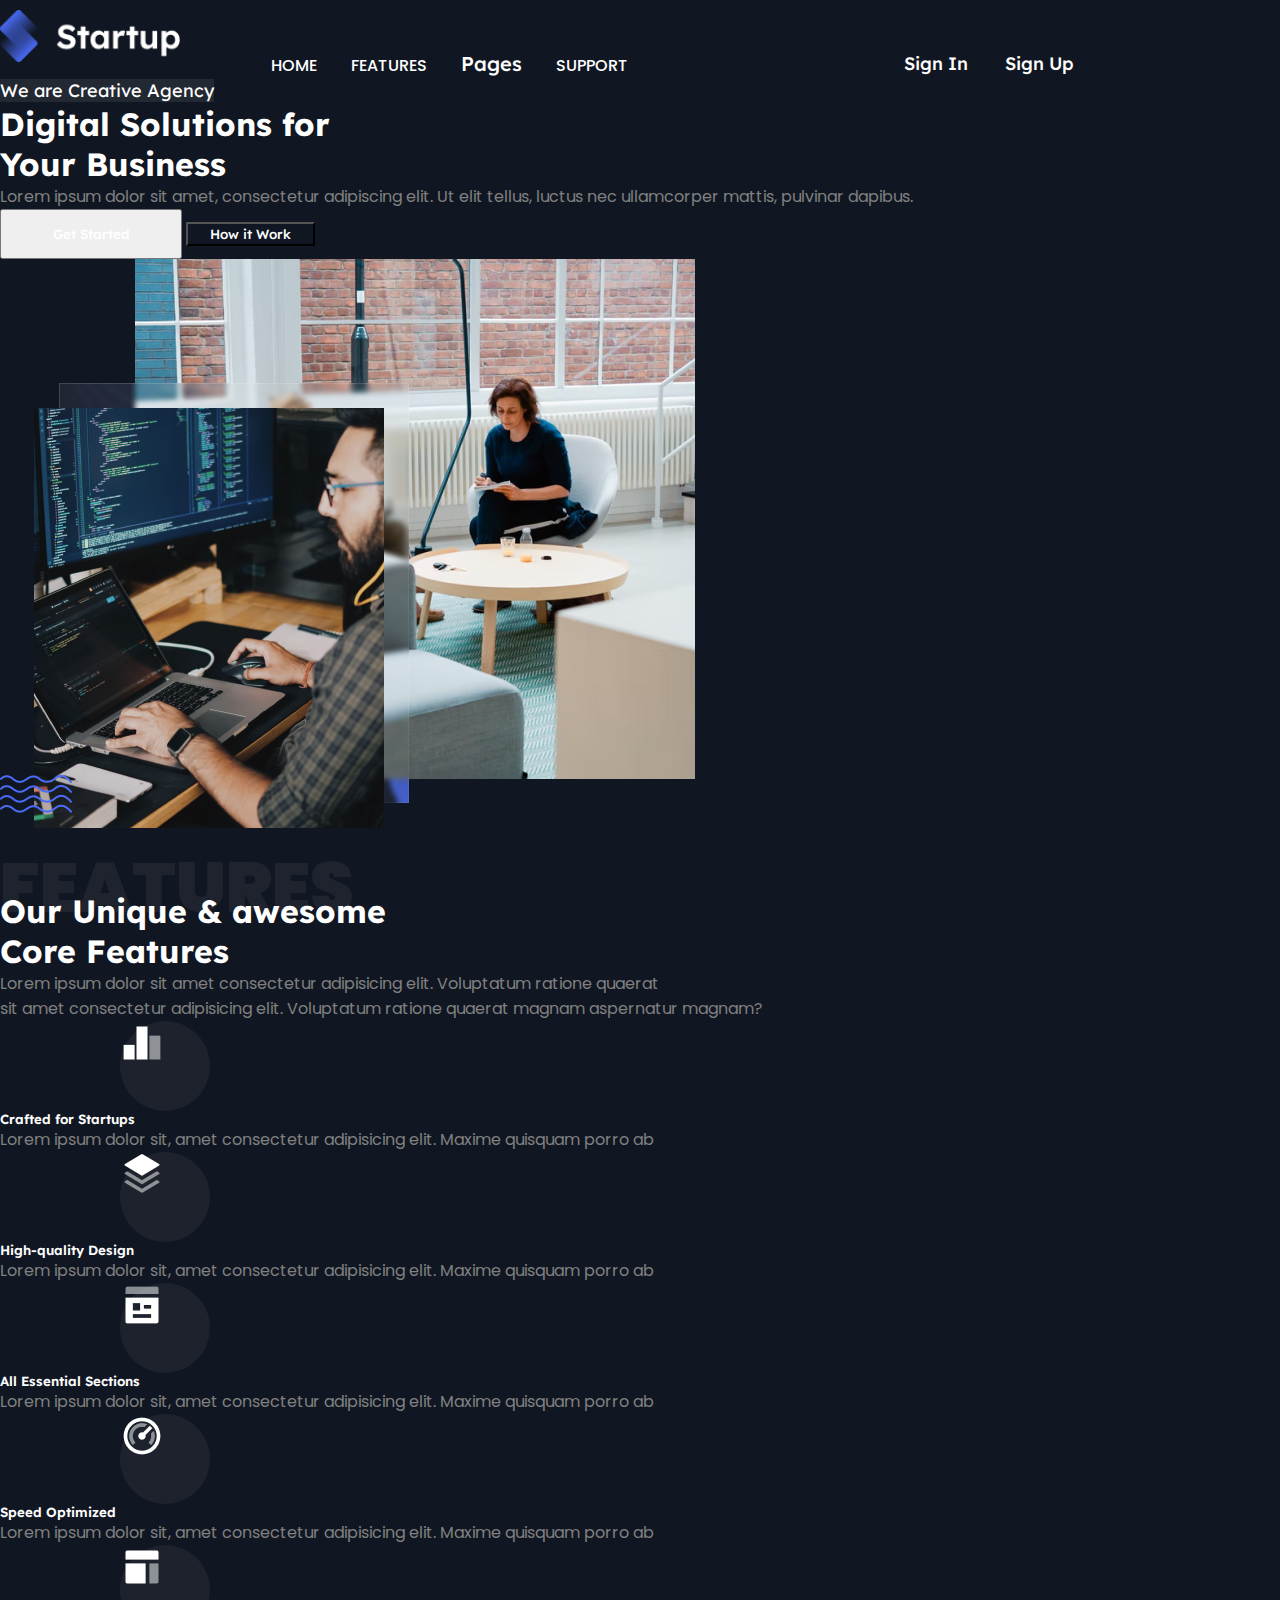
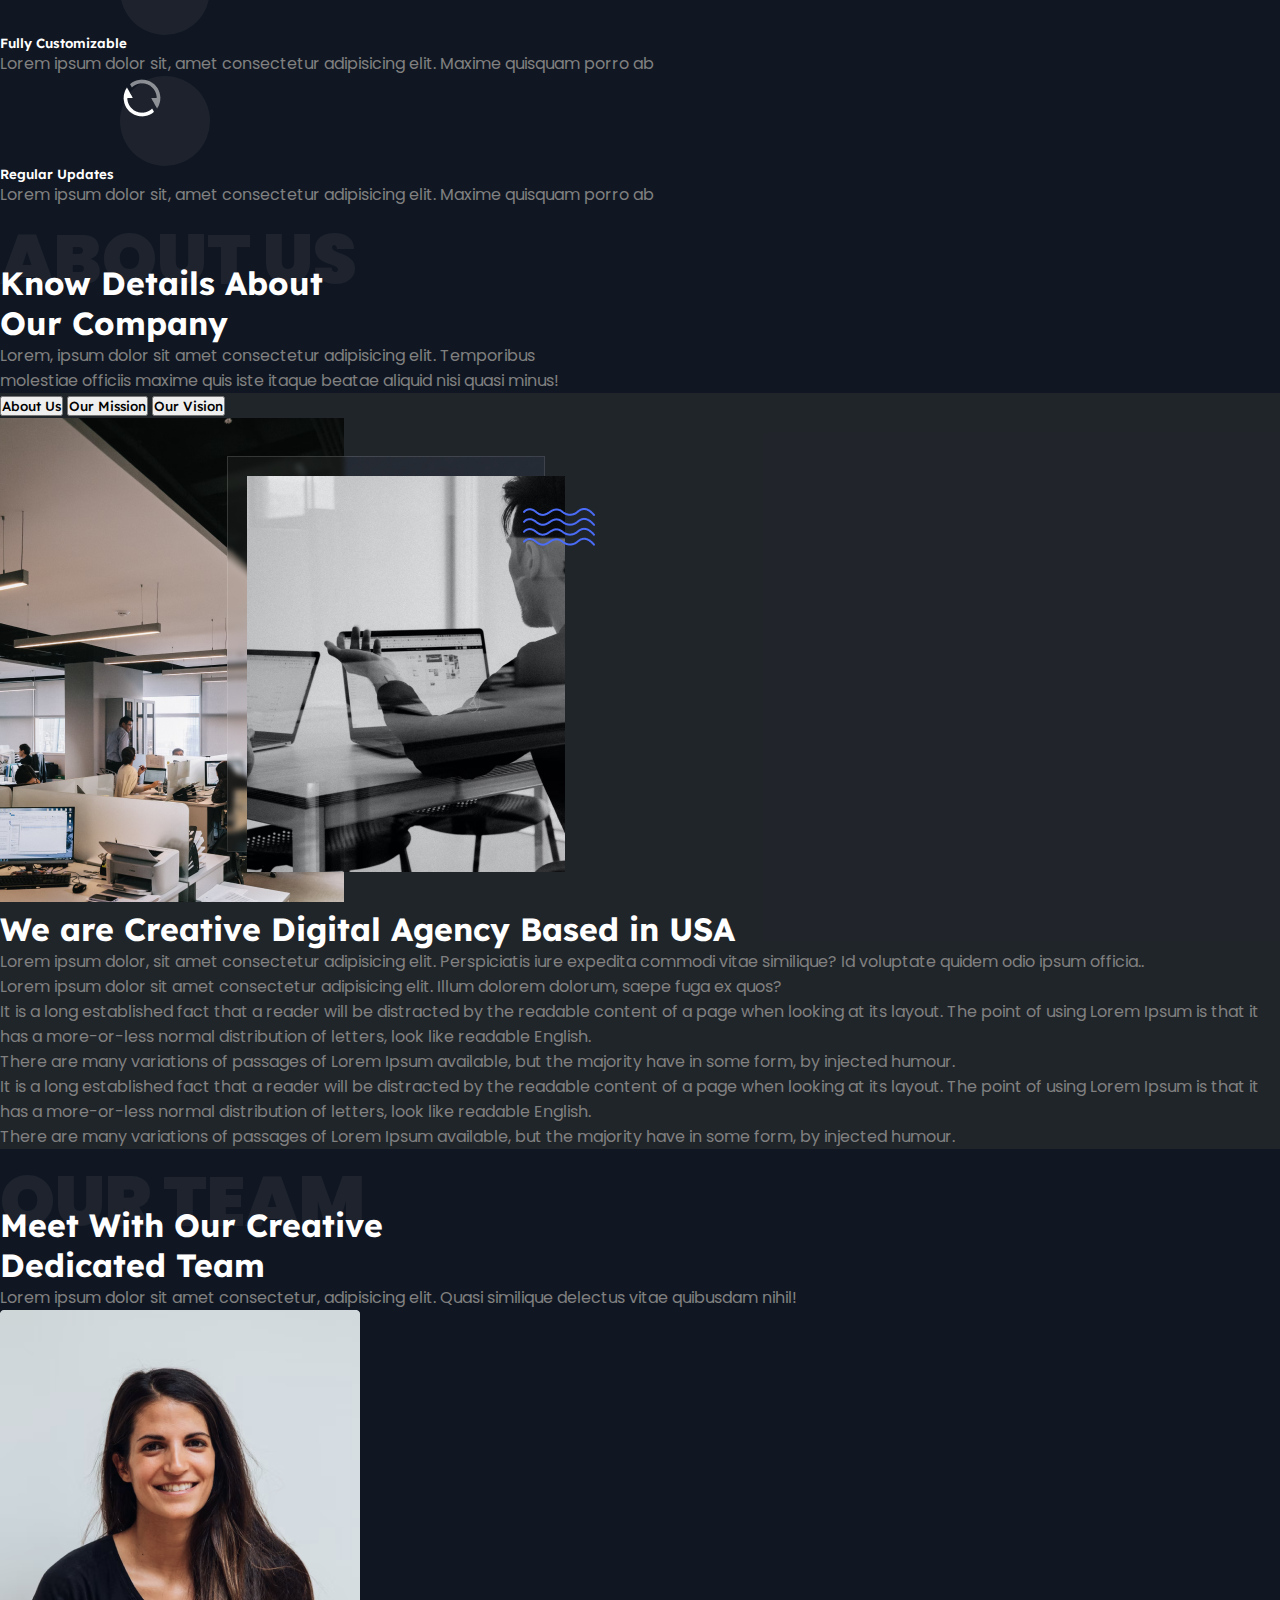
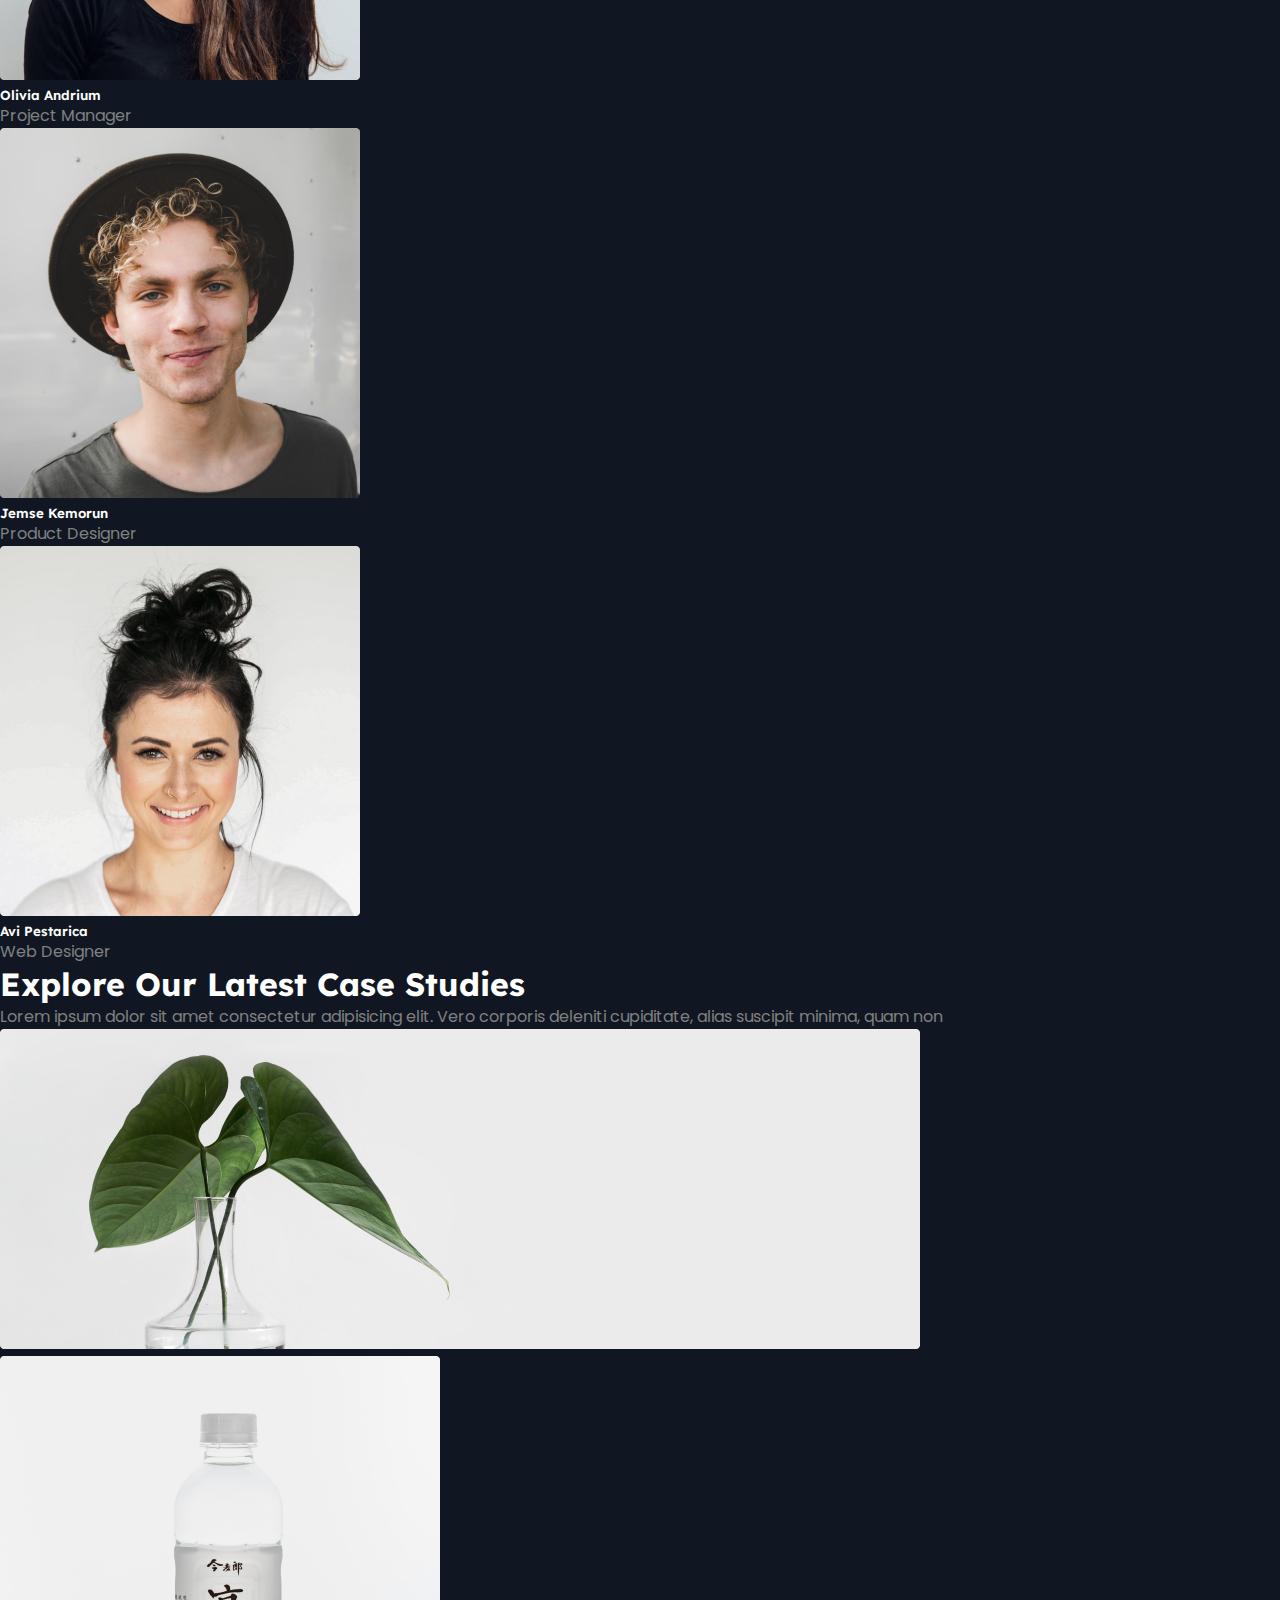
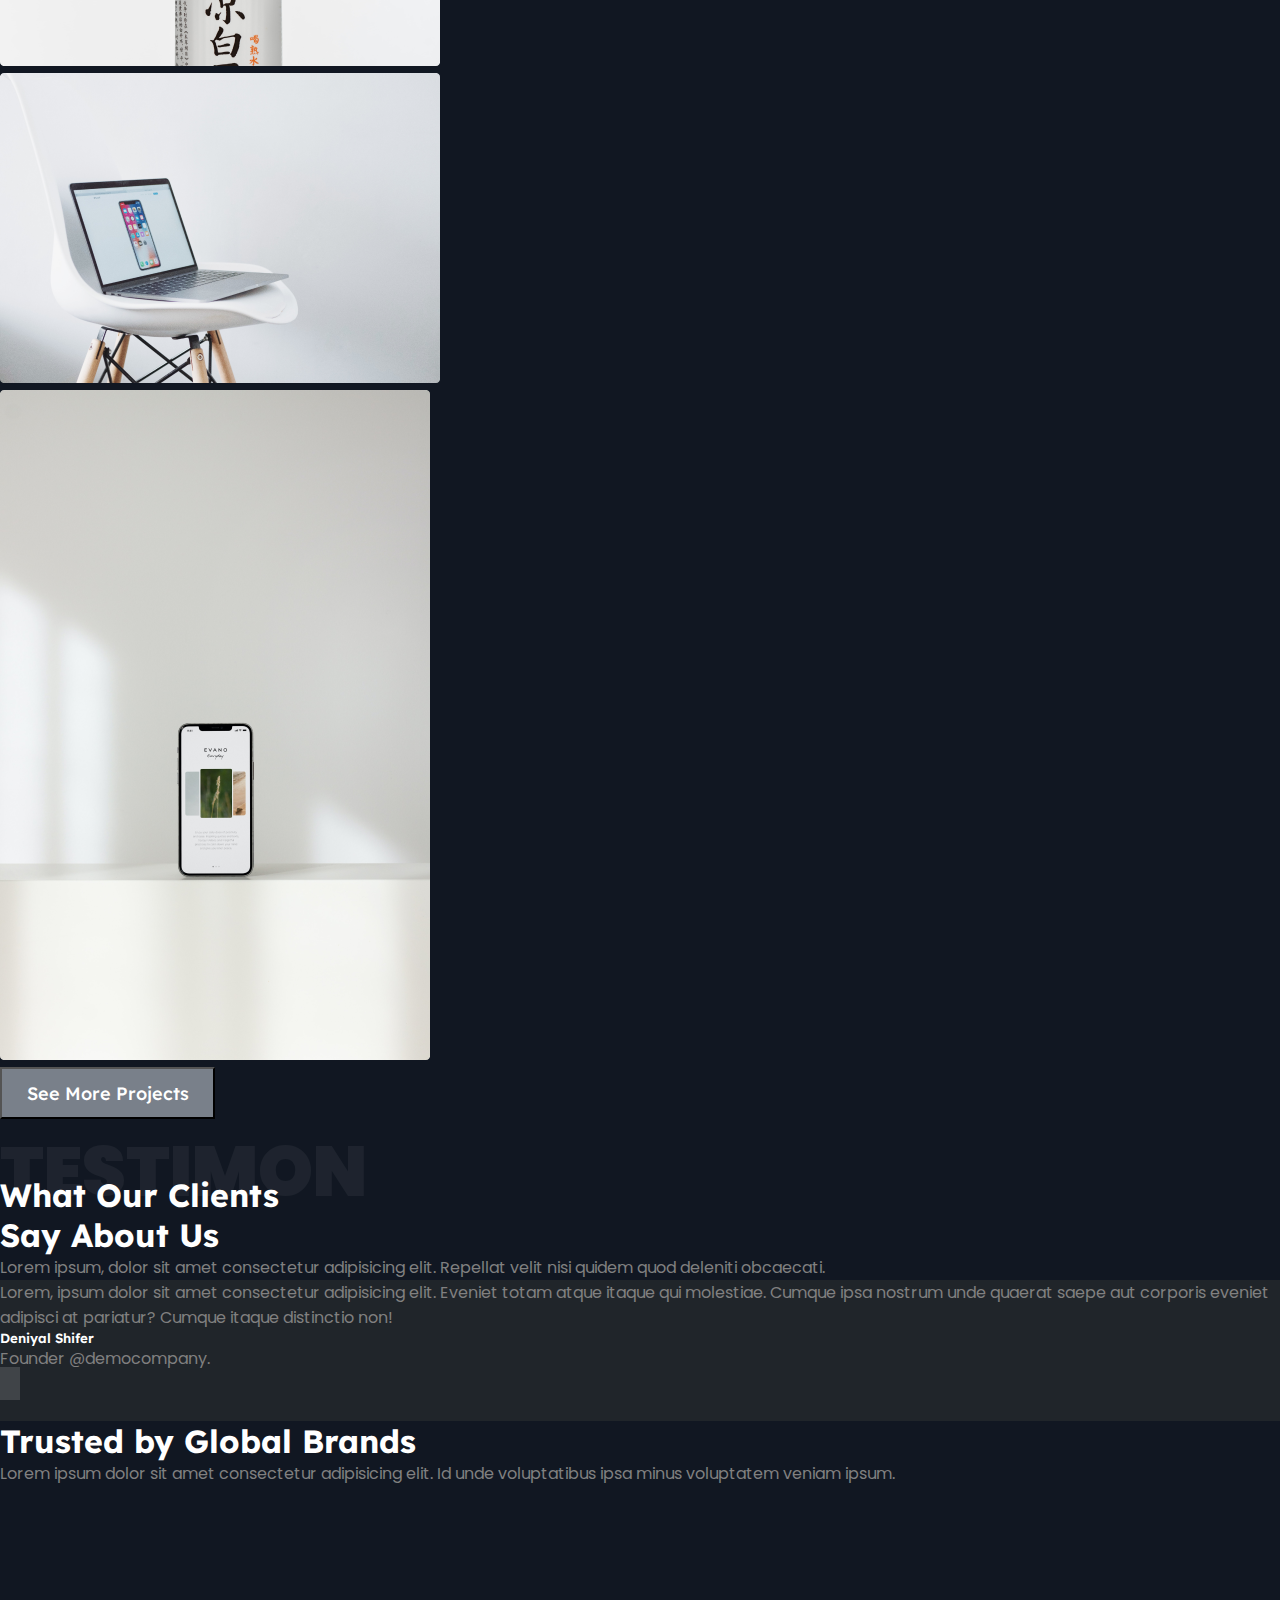
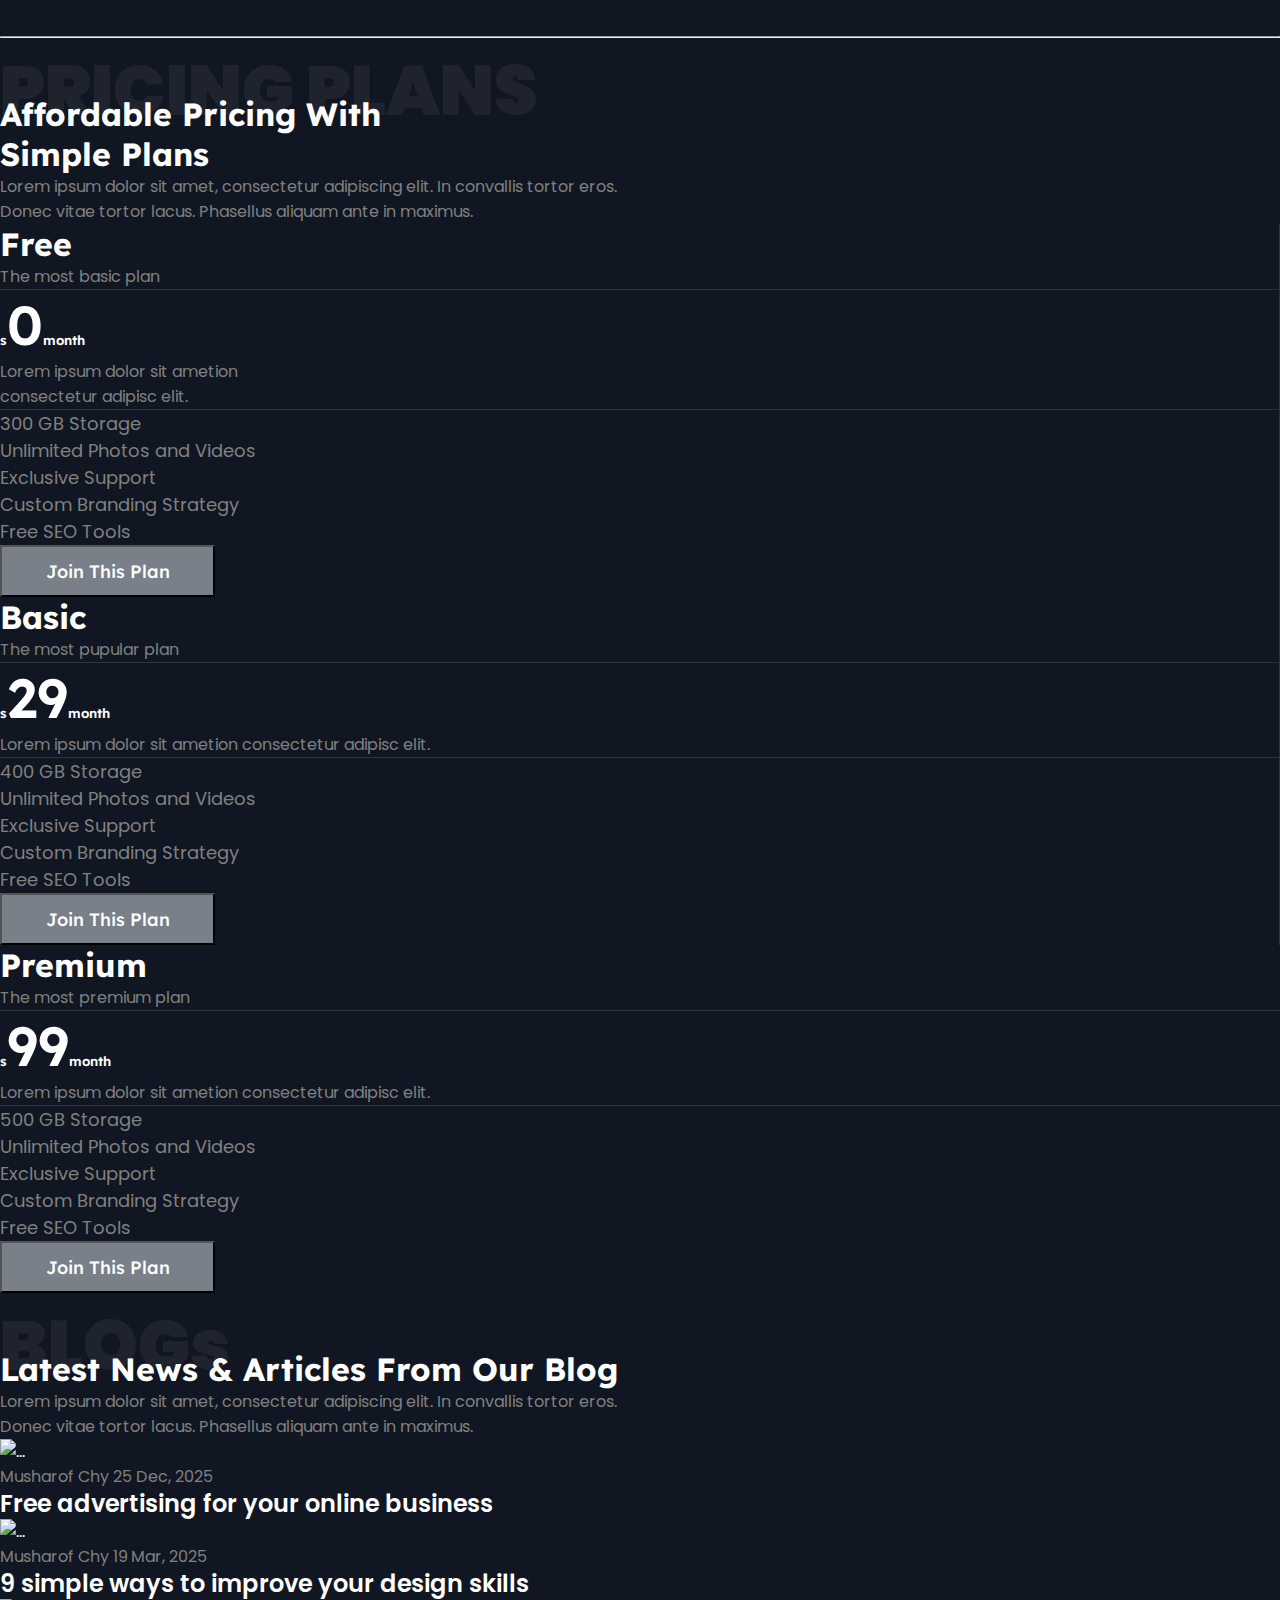
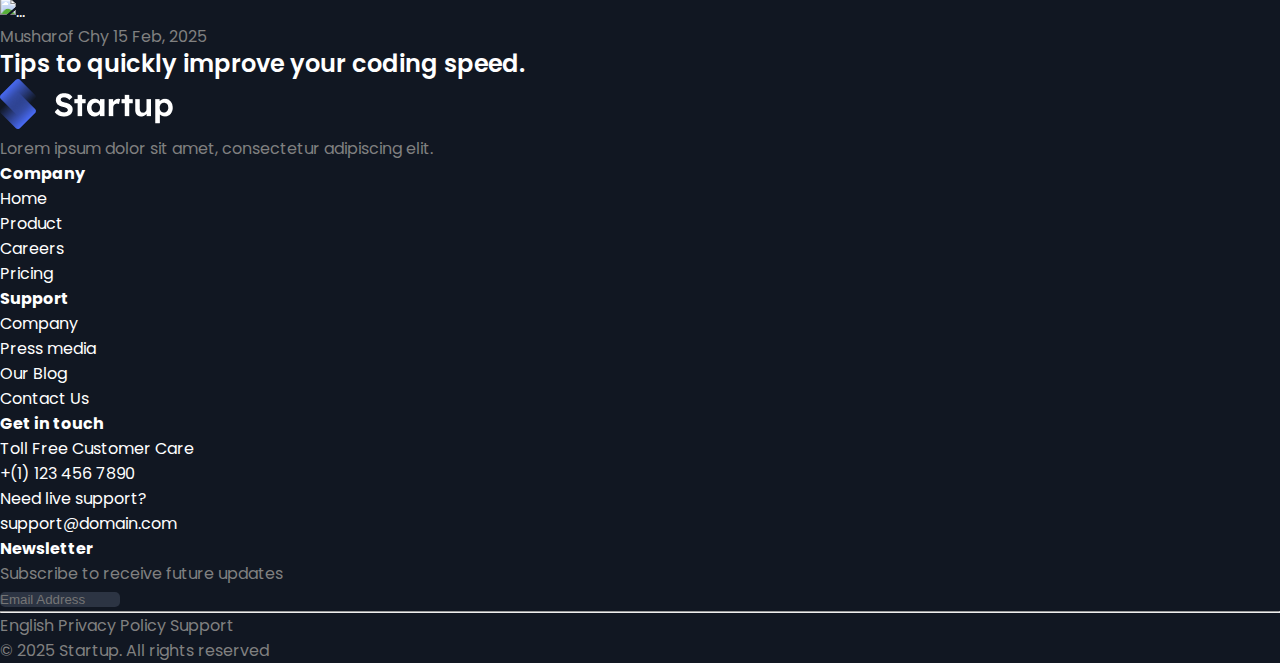
==== commit 4d7c754f: "finish sing in page" ====
--- a/index.html
+++ b/index.html
@@ -29,51 +29,75 @@
 <body class="container">
     <!-- Navbar -->
     <header>
-        <nav class="container">
-            <input type="checkbox" id="check" />
-            <label for="check" id="toggle_button">
-                <i class="fas fa-times" id="btn"></i>
-                <i class="fas fa-bars " id="cancel"></i>
-            </label>
-
-            <a class="navbar-brand text-white text-uppercase" href="#"><img class="nav_log" src="/Images/logo/Logo.png"
-                    alt="navbar_logo" /></a>
-            <ul>
-                <li><a href="#">Home</a></li>
-                <li><a href="#">Features</a></li>
-                <li class="dropdown_list">
-
-                    <button class="dropdown-btn">Pages
-                        <i class="fa fa-caret-down"></i>
-                    </button>
-                    <div class="dropdown-container">
-                        <a class="dropdown_list-a" href="#">Blog Grids</a>
-                        <br>
-                        <a class="dropdown_list-a" href="#">Blog Details</a>
-                        <br>
-                        <a class="dropdown_list-a" href="#">404 Error</a>
-                    </div>
-                </li>
-                <li><a href="#coin">Support</a></li>
-                <li>
-                    <span class="nav_btn-prent">
-                        <button class="nav_btn1">Sign In</button>
-                        <button class="nav_btn2">Sign Up</button>
-                    </span>
-                </li>
-            </ul>
-
-
-            <span class="dark_mode-icon">
-                <i class="fa-solid fa-moon "></i>
-            </span>
-
-        </nav>
-
+        <section>
+            <nav class="container">
+                <input type="checkbox" id="check" />
+                <label for="check" id="toggle_button">
+                    <i class="fas fa-times" id="btn"></i>
+                    <i class="fas fa-bars " id="cancel"></i>
+                </label>
+
+                <a class="navbar-brand text-white text-uppercase" href="#"><img class="nav_log"
+                        src="/Images/logo/Logo.png" alt="navbar_logo" /></a>
+                <ul>
+                    <li><a href="#">Home</a></li>
+                    <li><a href="#">Features</a></li>
+                    <li class="dropdown_list">
+
+                        <button class="dropdown-btn">Pages
+                            <i class="fa fa-caret-down"></i>
+                        </button>
+                        <div class="dropdown-container">
+                            <a class="dropdown_list-a" href="#">Blog Grids</a>
+                            <br>
+                            <a class="dropdown_list-a" href="#">Blog Details</a>
+                            <br>
+                            <a class="dropdown_list-a" href="#">404 Error</a>
+                        </div>
+                    </li>
+                    <li><a href="#coin">Support</a></li>
+                    <li>
+                        <span class="nav_btn-prent">
+                            <a class="sign-in" href="signIn.html"><button class="nav_btn1">Sign In</button></a>
+                            <a class="sign-in" href="#"><button class="nav_btn2">Sign Up</button></a>
+                        </span>
+                    </li>
+                </ul>
+
+
+                <span class="dark_mode-icon">
+                    <i class="fa-solid fa-moon "></i>
+                </span>
+
+            </nav>
+        </section>
     </header>
 
     <main>
-        <!--Awesome Features -->
+        <!-- nav header start -->
+        <section class="my-3">
+            <div class="row d-flex justify-content-center align-items-center">
+                <div class="col-12 col-md-6 col-lg-6">
+                    <button class="header-title p-3 rounded-pill">We are Creative Agency</button>
+                    <h1 class="my-3">Digital Solutions for <br> Your Business</h1>
+                    <p>Lorem ipsum dolor sit amet, consectetur adipiscing elit. Ut elit tellus, luctus nec ullamcorper
+                        mattis, pulvinar dapibus.</p>
+
+                    <div>
+                        <button class="bg-primary border-0 rounded btn-header1">Get Started <i class=" fa-solid fa-arrow-right
+                            p-2"></i></button>
+                        <button class="border-0 btn-header2"><i class="fa-solid fa-play pe-3"></i> How it
+                            Work</button>
+                    </div>
+                </div>
+
+                <div class="col-12 col-md-6 col-lg-6 pt-4">
+                    <img class="img-fluid" src="Images/header/Images.png" alt="">
+                </div>
+            </div>
+        </section>
+
+        <!--Awesome Features start-->
         <section class="mt-5">
             <div class=" mb-5">
                 <h2 class="features text-center">FEATURES</h2>
@@ -95,7 +119,8 @@
                             </div>
                             <div class="card-body">
                                 <h5 class="card-title text-center">Crafted for Startups</h5>
-                                <p class="card-text text-secondary">Lorem ipsum dolor sit, amet consectetur adipisicing
+                                <p class="card-text text-secondary">Lorem ipsum dolor sit, amet consectetur
+                                    adipisicing
                                     elit. Maxime quisquam porro ab
 
                                 </p>
@@ -110,7 +135,8 @@
                             </div>
                             <div class="card-body">
                                 <h5 class="card-title text-center">High-quality Design</h5>
-                                <p class="card-text text-secondary">Lorem ipsum dolor sit, amet consectetur adipisicing
+                                <p class="card-text text-secondary">Lorem ipsum dolor sit, amet consectetur
+                                    adipisicing
                                     elit. Maxime quisquam porro ab
 
                                 </p>
@@ -125,7 +151,8 @@
                             </div>
                             <div class="card-body">
                                 <h5 class="card-title text-center">All Essential Sections</h5>
-                                <p class="card-text text-secondary">Lorem ipsum dolor sit, amet consectetur adipisicing
+                                <p class="card-text text-secondary">Lorem ipsum dolor sit, amet consectetur
+                                    adipisicing
                                     elit. Maxime quisquam porro ab
 
                                 </p>
@@ -140,7 +167,8 @@
                             </div>
                             <div class="card-body">
                                 <h5 class="card-title text-center">Speed Optimized</h5>
-                                <p class="card-text text-secondary">Lorem ipsum dolor sit, amet consectetur adipisicing
+                                <p class="card-text text-secondary">Lorem ipsum dolor sit, amet consectetur
+                                    adipisicing
                                     elit. Maxime quisquam porro ab
 
                                 </p>
@@ -155,7 +183,8 @@
                             </div>
                             <div class="card-body">
                                 <h5 class="card-title text-center">Fully Customizable</h5>
-                                <p class="card-text text-secondary">Lorem ipsum dolor sit, amet consectetur adipisicing
+                                <p class="card-text text-secondary">Lorem ipsum dolor sit, amet consectetur
+                                    adipisicing
                                     elit. Maxime quisquam porro ab
 
                                 </p>
@@ -170,7 +199,8 @@
                             </div>
                             <div class="card-body">
                                 <h5 class="card-title text-center">Regular Updates</h5>
-                                <p class="card-text text-secondary">Lorem ipsum dolor sit, amet consectetur adipisicing
+                                <p class="card-text text-secondary">Lorem ipsum dolor sit, amet consectetur
+                                    adipisicing
                                     elit. Maxime quisquam porro ab
 
                                 </p>
@@ -181,16 +211,21 @@
                 </div>
             </div>
         </section>
-        <!-- Details -->
+        <!--Awesome Features end-->
+
+
+        <!-- Details start-->
         <section class="mt-5">
             <div>
                 <div class="text-center">
                     <h2 class="features text-center">ABOUT US</h2>
                     <h1>Know Details About <br> Our Company</h1>
-                    <p class="text-secondary">Lorem, ipsum dolor sit amet consectetur adipisicing elit. Temporibus <br>
+                    <p class="text-secondary">Lorem, ipsum dolor sit amet consectetur adipisicing elit. Temporibus
+                        <br>
                         molestiae officiis maxime
                         quis
-                        iste itaque beatae aliquid nisi quasi minus!</p>
+                        iste itaque beatae aliquid nisi quasi minus!
+                    </p>
                 </div>
                 <div class="company-details">
                     <nav class="mt-3 ">
@@ -208,13 +243,12 @@
                                 Vision</button>
                         </div>
                     </nav>
-                    <!-- mission -->
                     <div class="container">
                         <div class="row align-items-center my-5">
                             <div class="col-lg-7 col-12 col-sm-12">
                                 <div class="about-image-five">
-                                    <img class="img-fluid mission1" src="Images/details/details2.png" alt="">
-                                    <img class="img-fluid mission2" src="Images/details/details1.png" alt="about" />
+                                    <img class="img-fluid " id="nav-who" src="Images/details/Images.png" alt="">
+                                    <!-- <img class="img-fluid mission2" src="Images/details/details1.png" alt="about" /> -->
                                 </div>
                             </div>
                             <div class="col-lg-5 col-12">
@@ -238,14 +272,17 @@
                                             </div>
                                             <div class="tab-pane fade" id="nav-vision" role="tabpanel"
                                                 aria-labelledby="nav-vision-tab">
-                                                <p>It is a long established fact that a reader will be distracted by the
+                                                <p>It is a long established fact that a reader will be distracted by
+                                                    the
                                                     readable content of a page
                                                     when
-                                                    looking at its layout. The point of using Lorem Ipsum is that it has
+                                                    looking at its layout. The point of using Lorem Ipsum is that it
+                                                    has
                                                     a
                                                     more-or-less normal
                                                     distribution of letters, look like readable English.</p>
-                                                <p>There are many variations of passages of Lorem Ipsum available, but
+                                                <p>There are many variations of passages of Lorem Ipsum available,
+                                                    but
                                                     the
                                                     majority have in some
                                                     form,
@@ -253,14 +290,17 @@
                                             </div>
                                             <div class="tab-pane fade" id="nav-history" role="tabpanel"
                                                 aria-labelledby="nav-history-tab">
-                                                <p>It is a long established fact that a reader will be distracted by the
+                                                <p>It is a long established fact that a reader will be distracted by
+                                                    the
                                                     readable content of a page
                                                     when
-                                                    looking at its layout. The point of using Lorem Ipsum is that it has
+                                                    looking at its layout. The point of using Lorem Ipsum is that it
+                                                    has
                                                     a
                                                     more-or-less normal
                                                     distribution of letters, look like readable English.</p>
-                                                <p>There are many variations of passages of Lorem Ipsum available, but
+                                                <p>There are many variations of passages of Lorem Ipsum available,
+                                                    but
                                                     the
                                                     majority have in some
                                                     form,
@@ -276,12 +316,13 @@
 
             </div>
         </section>
-
-        <!-- Dedicated team -->
+        <!-- Details end-->
+
+        <!-- Dedicated team start-->
         <section class="mt-2">
             <div class=" text-center">
                 <h2 class="features text-center">OUR TEAM</h2>
-                <h1>Meet With Our Creative Dedicated Team</h1>
+                <h1>Meet With Our Creative <br> Dedicated Team</h1>
                 <p class="text-secondary">Lorem ipsum dolor sit amet consectetur, adipisicing elit. Quasi similique
                     delectus vitae quibusdam
                     nihil!
@@ -291,8 +332,16 @@
             <div>
                 <div class="row row-cols-1 row-cols-md-3 row-cols-lg-3 g-5">
                     <div class="col">
-                        <div class="">
-                            <img src="Images/team/Rectangle3.png" class="card-img-top" alt="...">
+                        <div class="single-member">
+                            <div class="team-image">
+                                <img src="Images/team/Rectangle3.png" class="card-img-top" alt="...">
+                                <div class="team-social">
+                                    <a href="#"><i class="fa-brands fa-facebook"></i></a>
+                                    <a href="#"><i class="fa-brands fa-twitter px-3"></i></i></a>
+                                    <a href="#"><i class="fa-brands fa-linkedin-in"></i></a>
+
+                                </div>
+                            </div>
                             <div class="card-body">
                                 <h5 class="card-title text-center">Olivia Andrium</h5>
                                 <p class="card-text text-center text-secondary">Project Manager </p>
@@ -300,8 +349,16 @@
                         </div>
                     </div>
                     <div class="col">
-                        <div class="">
-                            <img src="Images/team/Rectangle1.png" class="card-img-top" alt="...">
+                        <div class="single-member">
+                            <div class="team-image">
+                                <img src="Images/team/Rectangle1.png" class="card-img-top" alt="...">
+                                <div class="team-social">
+                                    <a href="#"><i class="fa-brands fa-facebook"></i></a>
+                                    <a href="#"><i class="fa-brands fa-twitter px-3"></i></i></a>
+                                    <a href="#"><i class="fa-brands fa-linkedin-in"></i></a>
+
+                                </div>
+                            </div>
                             <div class="card-body">
                                 <h5 class="card-title text-center">Jemse Kemorun</h5>
                                 <p class="card-text text-center text-secondary">Product Designer </p>
@@ -309,8 +366,16 @@
                         </div>
                     </div>
                     <div class="col">
-                        <div class="">
-                            <img src="Images/team/Rectangle2.png" class="card-img-top" alt="...">
+                        <div class="single-member">
+                            <div class="team-image">
+                                <img src="Images/team/Rectangle2.png" class="card-img-top" alt="...">
+                                <div class="team-social">
+                                    <a href="#"><i class="fa-brands fa-facebook"></i></a>
+                                    <a href="#"><i class="fa-brands fa-twitter px-3"></i></i></a>
+                                    <a href="#"><i class="fa-brands fa-linkedin-in"></i></a>
+
+                                </div>
+                            </div>
                             <div class="card-body">
                                 <h5 class="card-title text-center">Avi Pestarica</h5>
                                 <p class="card-text text-center text-secondary">Web Designer</p>
@@ -321,8 +386,9 @@
                 </div>
             </div>
         </section>
-
-        <!-- Explore -->
+        <!-- Dedicated team start-->
+
+        <!-- Explore start-->
         <section class="mt-5">
             <div class=" text-center">
                 <h1>Explore Our Latest Case Studies</h1>
@@ -355,13 +421,15 @@
                         class="fa-solid fa-arrow-right p-2"></i></button>
             </div>
         </section>
-
-        <!-- our clients -->
+        <!-- Explore end-->
+
+        <!-- our clients start-->
         <section class="mt-5">
             <div class=" text-center">
                 <h2 class="features text-center">TESTIMON</h2>
                 <h1>What Our Clients <br> Say About Us</h1>
-                <p class="text-secondary">Lorem ipsum, dolor sit amet consectetur adipisicing elit. Repellat velit nisi
+                <p class="text-secondary">Lorem ipsum, dolor sit amet consectetur adipisicing elit. Repellat velit
+                    nisi
                     quidem quod deleniti
                     obcaecati.</p>
             </div>
@@ -370,7 +438,8 @@
                 <div class="row company-details">
                     <div class="col-sm-12 col-md-6 col-lg-7 d-flex justify-content-center align-items-center">
                         <div class="text-center">
-                            <p>Lorem, ipsum dolor sit amet consectetur adipisicing elit. Eveniet totam atque itaque qui
+                            <p>Lorem, ipsum dolor sit amet consectetur adipisicing elit. Eveniet totam atque itaque
+                                qui
                                 molestiae. Cumque ipsa nostrum unde quaerat saepe aut corporis eveniet adipisci at
                                 pariatur?
                                 Cumque itaque distinctio non!</p>
@@ -391,12 +460,14 @@
                 </div>
             </div>
         </section>
-
-        <!-- Global brands -->
+        <!-- our clients end-->
+
+        <!-- Global brands start-->
         <section class="my-5">
             <div class=" text-center">
                 <h1>Trusted by Global Brands</h1>
-                <p>Lorem ipsum dolor sit amet consectetur adipisicing elit. Id unde voluptatibus ipsa minus voluptatem
+                <p>Lorem ipsum dolor sit amet consectetur adipisicing elit. Id unde voluptatibus ipsa minus
+                    voluptatem
                     veniam ipsum.</p>
             </div>
             <div class="container">
@@ -423,8 +494,9 @@
             </div>
             <hr>
         </section>
-
-        <!-- Simple Plans -->
+        <!-- Global brands end-->
+
+        <!-- Simple Plans start-->
         <section class="container mt-5 simple-plan">
             <div class="text-center ">
                 <h2 class="features text-center">PRICING PLANS</h2>
@@ -448,7 +520,8 @@
 
                         <div class="table-content border-right p-3">
                             <ul class="table-list">
-                                <li> <span class="check-right"><i class="fa-solid fa-check pe-4"></i></span></i>300 GB
+                                <li> <span class="check-right"><i class="fa-solid fa-check pe-4"></i></span></i>300
+                                    GB
                                     Storage
                                 </li>
                                 <li> <span class="check-right"><i class="fa-solid fa-check pe-3"></i></span></i>
@@ -480,7 +553,8 @@
 
                         <div class="table-content border-right p-3">
                             <ul class="table-list">
-                                <li> <span class="check-right"><i class="fa-solid fa-check pe-4"></i></span></i>400 GB
+                                <li> <span class="check-right"><i class="fa-solid fa-check pe-4"></i></span></i>400
+                                    GB
                                     Storage
                                 </li>
                                 <li> <span class="check-right"><i class="fa-solid fa-check pe-3"></i></span></i>
@@ -491,7 +565,8 @@
                                     Exclusive
                                     Support
                                 </li>
-                                <li> <span class="check-right"><i class="fa-solid fa-check pe-3"></i></span></i> Custom
+                                <li> <span class="check-right"><i class="fa-solid fa-check pe-3"></i></span></i>
+                                    Custom
                                     Branding Strategy</li>
                                 <li> <i class="fa-solid fa-check pe-3"></i> Free SEO Tools</li>
                             </ul>
@@ -514,7 +589,8 @@
 
                         <div class="table-content p-3">
                             <ul class="table-list">
-                                <li> <span class="check-right"><i class="fa-solid fa-check pe-4"></i></span></i>500 GB
+                                <li> <span class="check-right"><i class="fa-solid fa-check pe-4"></i></span></i>500
+                                    GB
                                     Storage
                                 </li>
                                 <li> <span class="check-right"><i class="fa-solid fa-check pe-3"></i></span></i>
@@ -529,7 +605,8 @@
                                     Branding
                                     Strategy</li>
 
-                                <li> <span class="check-right"><i class="fa-solid fa-check pe-3"></i></span> Free SEO
+                                <li> <span class="check-right"><i class="fa-solid fa-check pe-3"></i></span> Free
+                                    SEO
                                     Tools
                                 </li>
                             </ul>
@@ -542,8 +619,9 @@
 
             </div>
         </section>
-
-        <!-- Blogs -->
+        <!-- Simple Plans end -->
+
+        <!-- Blogs start-->
         <section>
             <div class="text-center ">
                 <h2 class="features text-center">BLOGs</h2>
@@ -596,11 +674,13 @@
 
             </div>
         </section>
+        <!-- Blogs end-->
     </main>
 
+    <!-- footer start -->
     <footer>
         <section>
-            <div class="row footer">
+            <div class="row footer h-auto g-3">
                 <div class="col-12 col-md-6 col-lg-3">
                     <div>
                         <img src="Images/logo/Logo.png" alt="">
@@ -615,7 +695,7 @@
                 </div>
 
                 <div class="col-6 col-md-6 col-lg-2 ">
-                    <h4 class="text-center">Company</h4>
+                    <h4>Company</h4>
                     <ul class="text-secondary">
                         <li>Home</li>
                         <li>Product</li>
@@ -624,7 +704,7 @@
                     </ul>
                 </div>
                 <div class="col-6 col-md-6 col-lg-2 ">
-                    <h4 class="text-center">Support</h4>
+                    <h4>Support</h4>
                     <ul class="text-secondary">
                         <li>Company</li>
                         <li>Press media</li>
@@ -632,8 +712,8 @@
                         <li>Contact Us</li>
                     </ul>
                 </div>
-                <div class="col-6 col-md-6 col-lg-3 ">
-                    <h4 class="text-center">Get in touch</h4>
+                <div class="col-12 col-md-6 col-lg-3">
+                    <h4>Get in touch</h4>
                     <ul class="text-secondary">
                         <li>Toll Free Customer Care</li>
                         <li>+(1) 123 456 7890</li>
@@ -646,14 +726,29 @@
                     <h4>Newsletter</h4>
                     <p>Subscribe to receive future updates</p>
                     <div>
-                        <span><input type="email" name="" id=""></span>
-                        <span><button aria-placeholder="email"><i class="fa-solid fa-play"></i></button></span>
-                    </div>
-                </div>
-            </div>
-
+                        <span><input type="email" placeholder="Email Address" class="ps-1 border-0 "></span>
+                        <!-- <span><button><img src="Images/footer/Vector.png" alt=""></button></span> -->
+                    </div>
+                </div>
+            </div>
+        </section>
+        <hr>
+        <section>
+            <div class="row text-center">
+                <div class="col-12 col-md-6 col-lg-6">
+                    <p>
+                        <span>English</span>
+                        <span class="px-4">Privacy Policy</span>
+                        <span>Support</span>
+                    </p>
+                </div>
+                <div class="col-12 col-md-6 col-lg-6">
+                    <p>© 2025 Startup. All rights reserved</p>
+                </div>
+            </div>
         </section>
     </footer>
+    <!-- footer end -->
 
 
     <!-- js bundle cdn -->
--- a/css/navbar.css
+++ b/css/navbar.css
@@ -112,6 +112,15 @@
     color: #fff;
 }
 
+/* sign in button */
+.sign-in{
+    text-decoration: none; 
+}
+.sign-in:hover:before{
+    transform: scaleX(0);
+
+}
+
 nav ul li a:hover {
     color: #4A6CF7;
 }
@@ -198,7 +207,7 @@
         /* position: fixed; */
         width: 100%;
         height: 100vh;
-        background: #111722;
+        background: #111722;  
         top: 62px;
         transition: all 0.8s;
         text-align: center;
@@ -224,4 +233,5 @@
     nav ul li a {
         font-size: 20px;
     }
-}+}
+
--- a/css/style.css
+++ b/css/style.css
@@ -1,10 +1,37 @@
 @import url('https://fonts.googleapis.com/css2?family=Jacques+Francois+Shadow&family=Josefin+Sans:ital@1&family=Poppins&display=swap');
 
+/* custom Css */
 :root{
     --secondary: gray;
     --check-right: #00CB99;
 }
-
+.fs-40{
+    font-size: 40px;
+}
+.pb-20{
+    padding-bottom: 20px;
+}
+.pb-30{
+    padding-bottom: 30px;
+}
+.pb-35{
+    padding-bottom: 35px;
+}
+.pb-48{
+    padding-bottom: 48px;
+}
+.pb-50{
+    padding-bottom: 50px;
+}
+.pb-60{
+    padding-bottom: 60px;
+}
+.pb-70{
+    padding-bottom: 70px;
+}
+.pb-12{
+    padding-bottom: 12px;
+}
 
 body{
     background:#111722;
@@ -28,6 +55,30 @@
     font-family: 'Lexend';
     font-weight: 500;
 }
+
+/* header */
+.header-title{
+    background: rgba(255, 255, 255, 0.08);
+    color: #FFFFFF;
+    font-size: 18px;
+    font-weight: 400;
+    border: none;
+}
+
+
+
+.btn-header1{
+    height: 50px;
+    width: 182px;
+    color: white;
+}
+.btn-header2{
+    height: 24px;
+    width: 129px;
+    color: white;
+    background-color: #111722;
+}
+
 .feature{
     height: 90px;
     width: 90px;
@@ -49,14 +100,6 @@
     grid-column-gap: 40px;
 }
 
-/* navbar area */
-.navbar-light .navbar-toggler-icon {
-    background-image: url("data:image/svg+xml,%3csvg xmlns='http://www.w3.org/2000/svg' viewBox='0 0 30 30'%3e%3cpath stroke='rgba%280, 155, 255, 255.55%29' stroke-linecap='round' stroke-miterlimit='10' stroke-width='2' d='M4 7h22M4 15h22M4 23h22'/%3e%3c/svg%3e");
-}
-
-.mission1{
-    margin-right: -100px;
-}
 
 /* awesome features */
 .features{
@@ -85,11 +128,17 @@
 }
 
 /* brand */
+.brand{
+    opacity: 30%;
+}
 .brand:hover{
-   color: blue;
+opacity: 100%;
 }
 
 /* simple plan */
+.table-list{
+    height: auto;
+}
 
 .table-list li{
 list-style: none;
@@ -125,6 +174,21 @@
     transform: scale(1.01);
 }
 
+/* dedicate */
+.team-image{
+    position: relative;
+}
+.team-social{
+    position: absolute;
+    opacity: 0;
+    font-size: 30px;
+}
+.single-member:hover .team-social{
+    opacity: 1;
+    position: relative;
+    top: -60px;
+    text-align: center;
+}
 
 /* blog */
 .blog-title{
@@ -143,4 +207,66 @@
     background-color: #2C3443;
     border: none;
     border-radius: 5px;
+}
+.footer ul{
+    height: auto;
+    padding: 0;
+    text-align: start;
+
+}
+/* .play-btn{
+    background-color: #2C3443;
+    color: #79808A;
+    border: none;
+    border-radius: 5px;
+} */
+
+/* Sign in page */
+.signin{
+    background: #1D232D;
+}
+.signin-section{
+    padding-left: 70px;
+    padding-top: 70px;
+    border-radius: 4px;
+    box-sizing: border-box;
+}
+.social-icon{
+    background: #2C3443;
+    width: auto;
+    margin-right: 10px;
+}
+.signin button:hover{
+    background-color: #2C3443;
+}
+.fa-google{
+    color: #EB4335;
+}
+.fa-twitter{
+    color: #00AFED;
+}
+.fa-facebook{
+    color: #1877F2;
+}
+.fa-github{
+    color: #79808A;
+}
+.input-section h2{
+    font-size: 16px;
+}
+.input-section input{
+    border: none;
+    background-color: #1D232D;
+    border-bottom: 1px solid #2C3443;
+    padding: 15px;
+}
+.input-section span{
+    padding-left: 40px;
+}
+.input-section{
+    padding-bottom: 50px;
+}
+.from-submit{
+    width: auto;
+    height: auto;
 }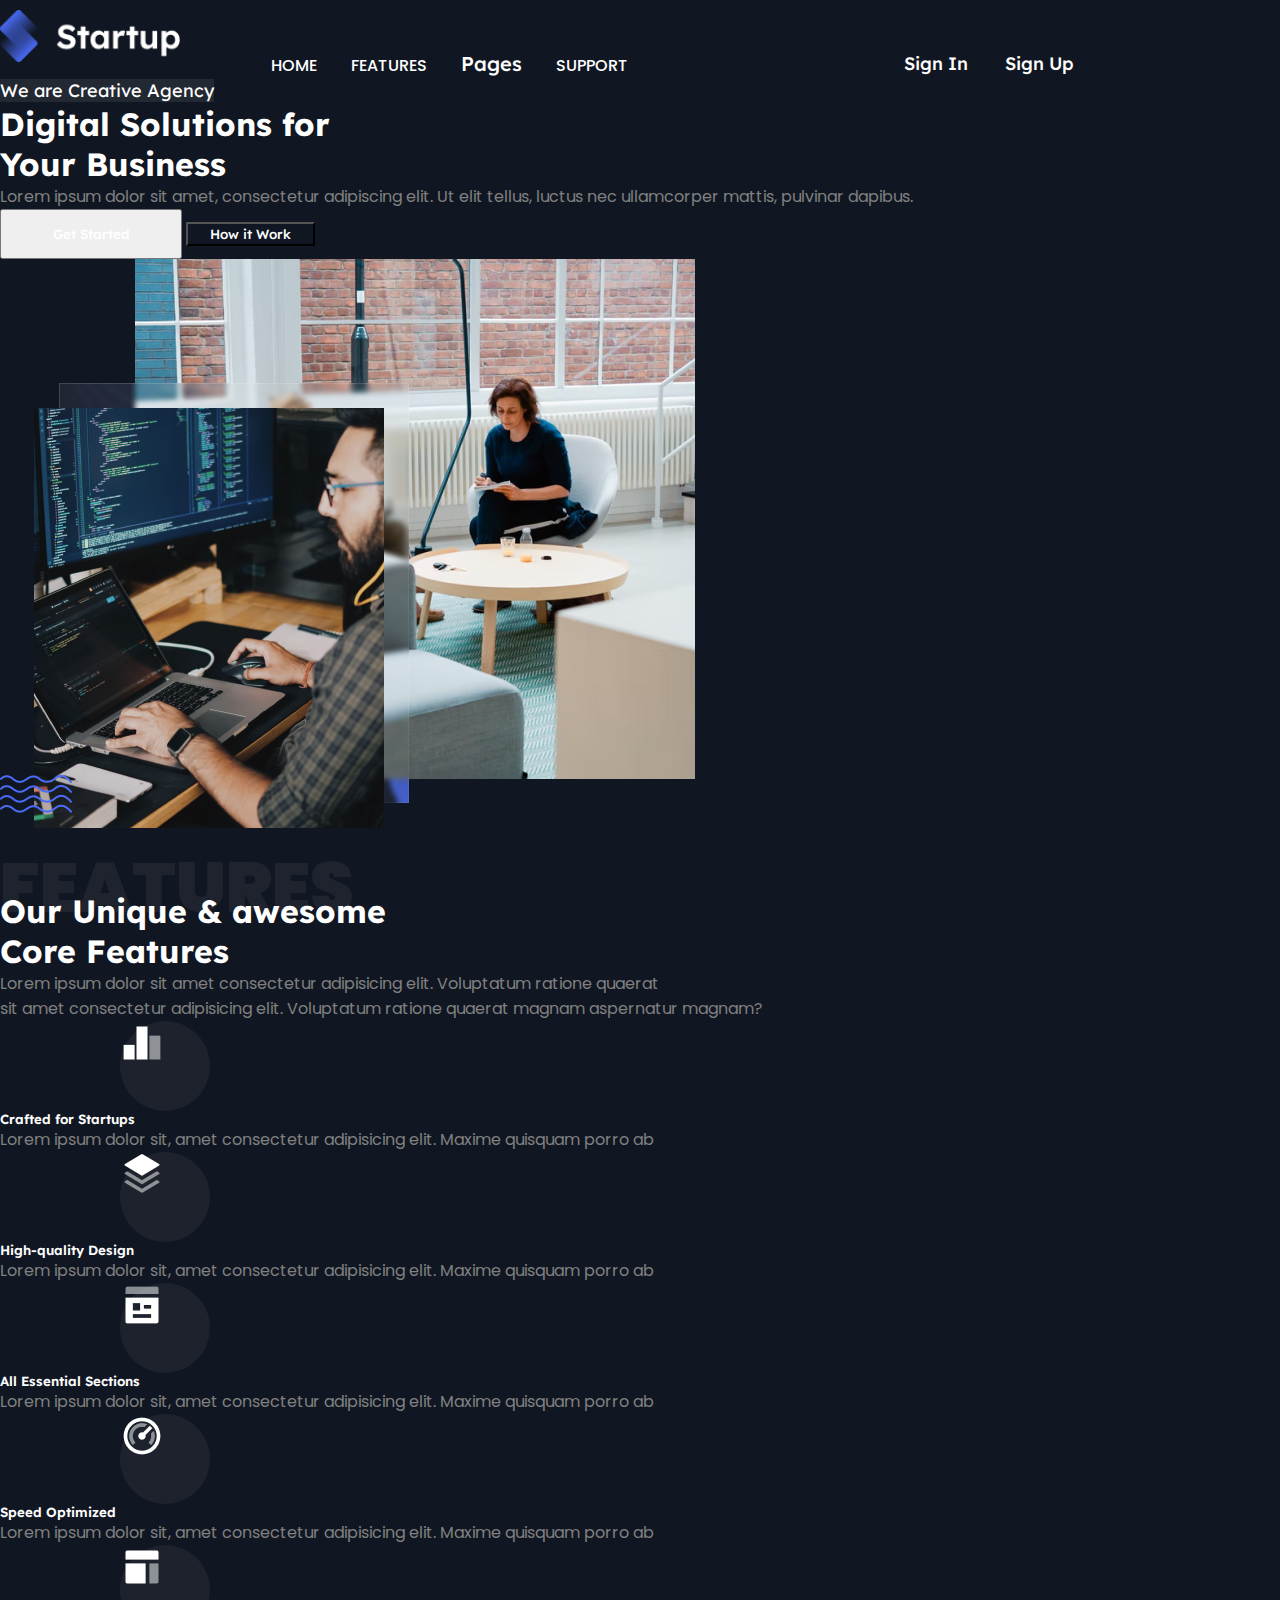
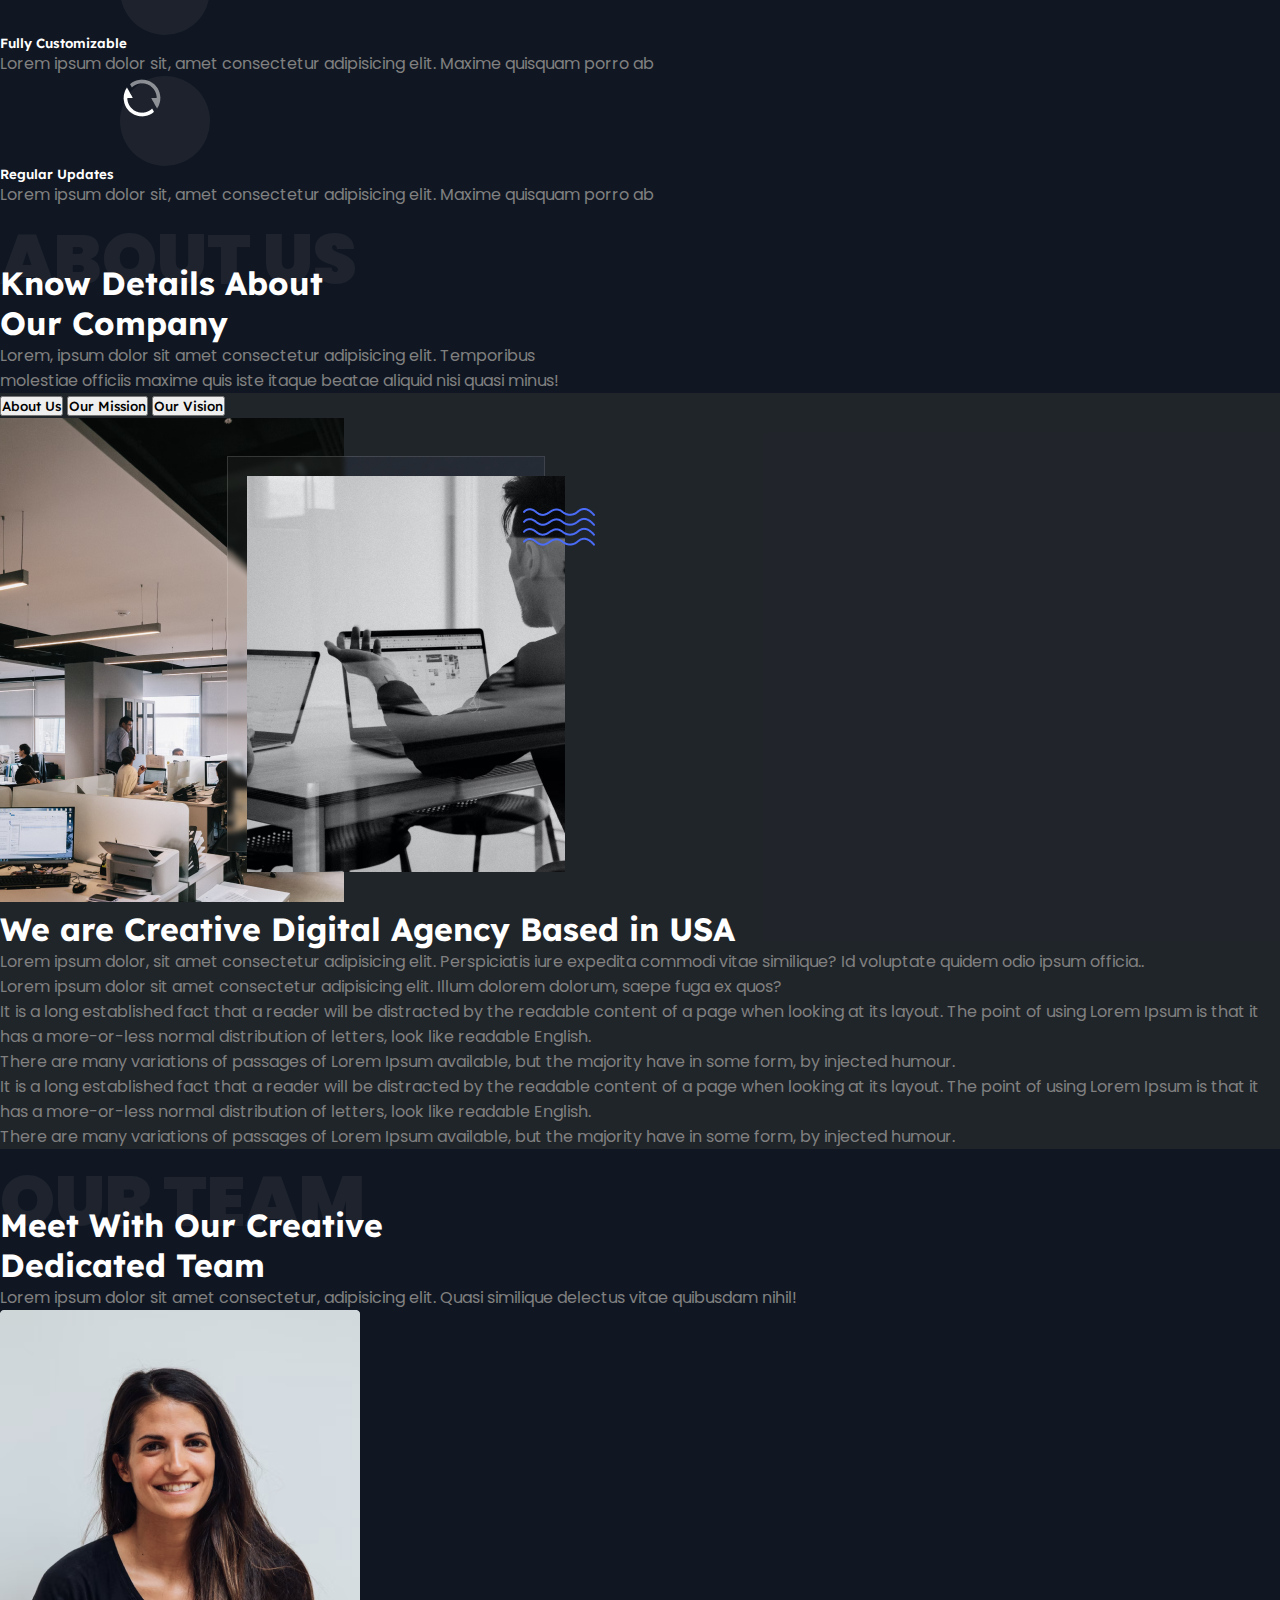
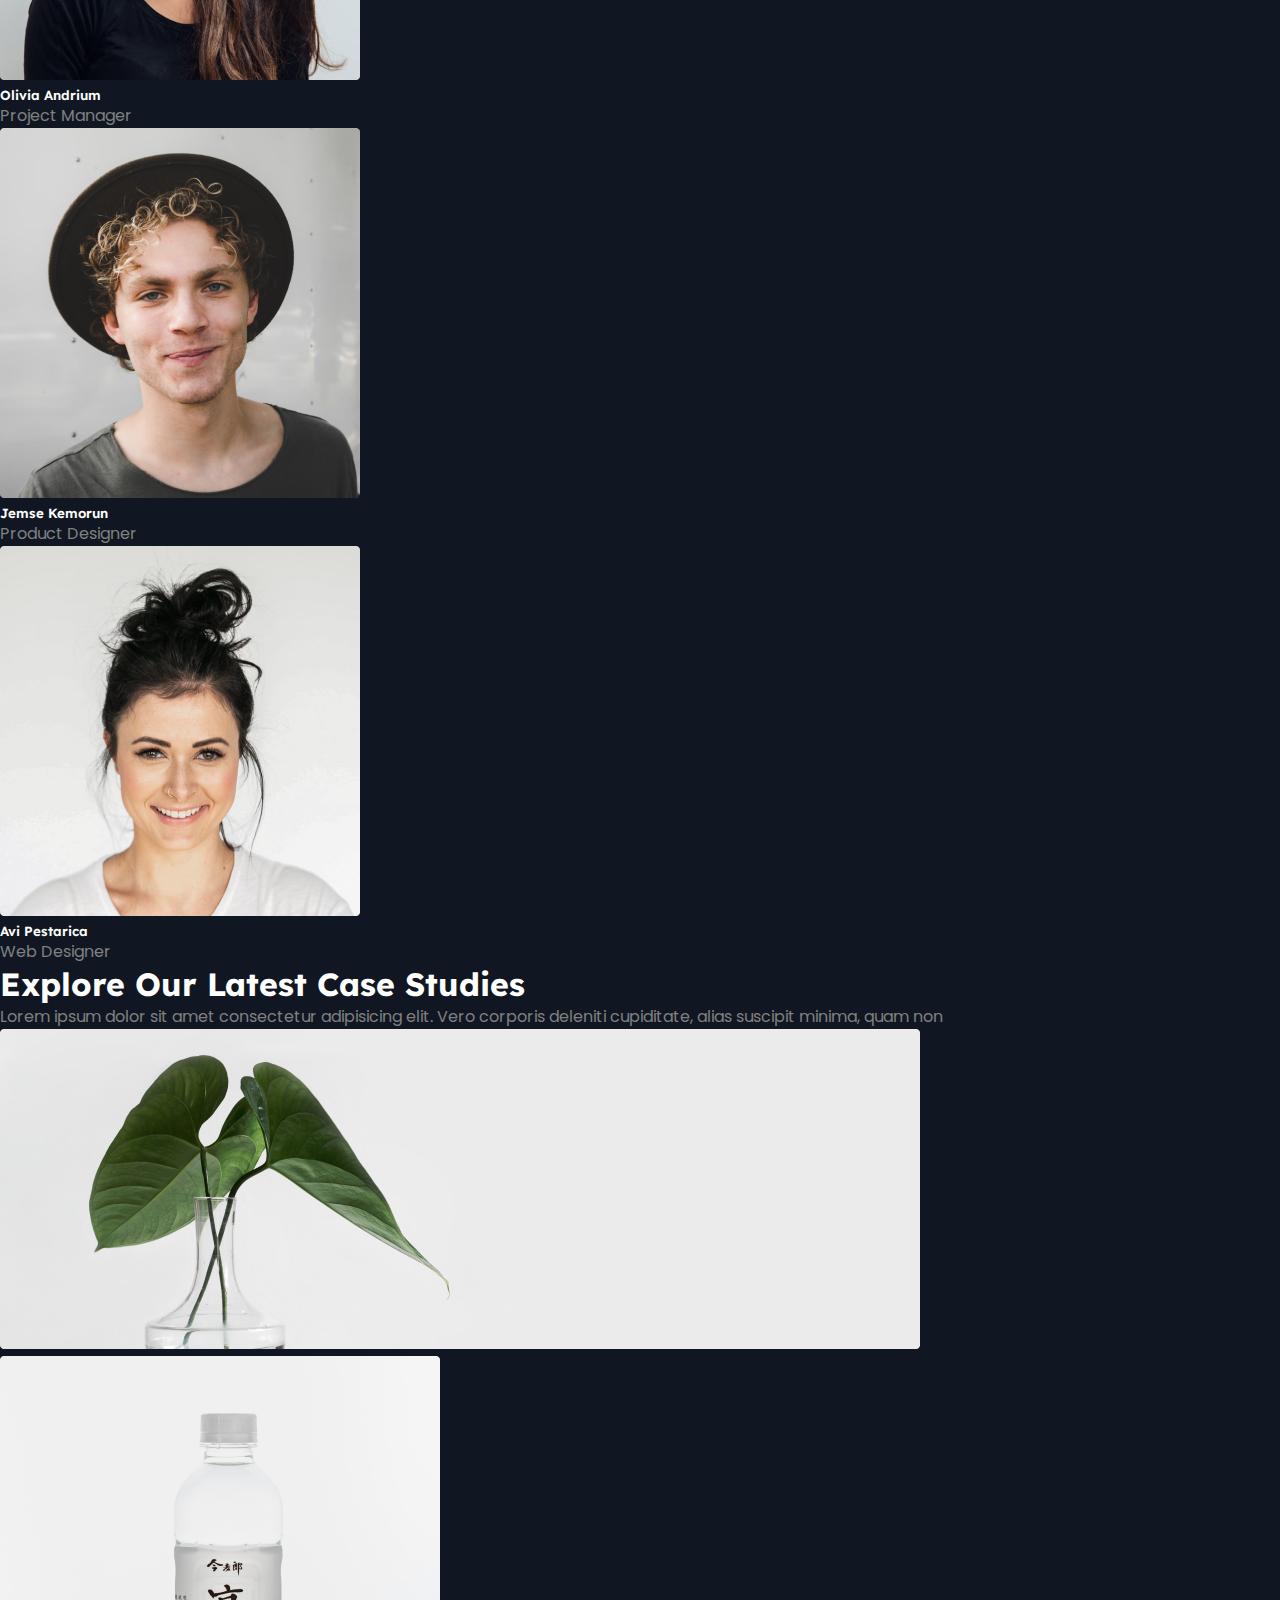
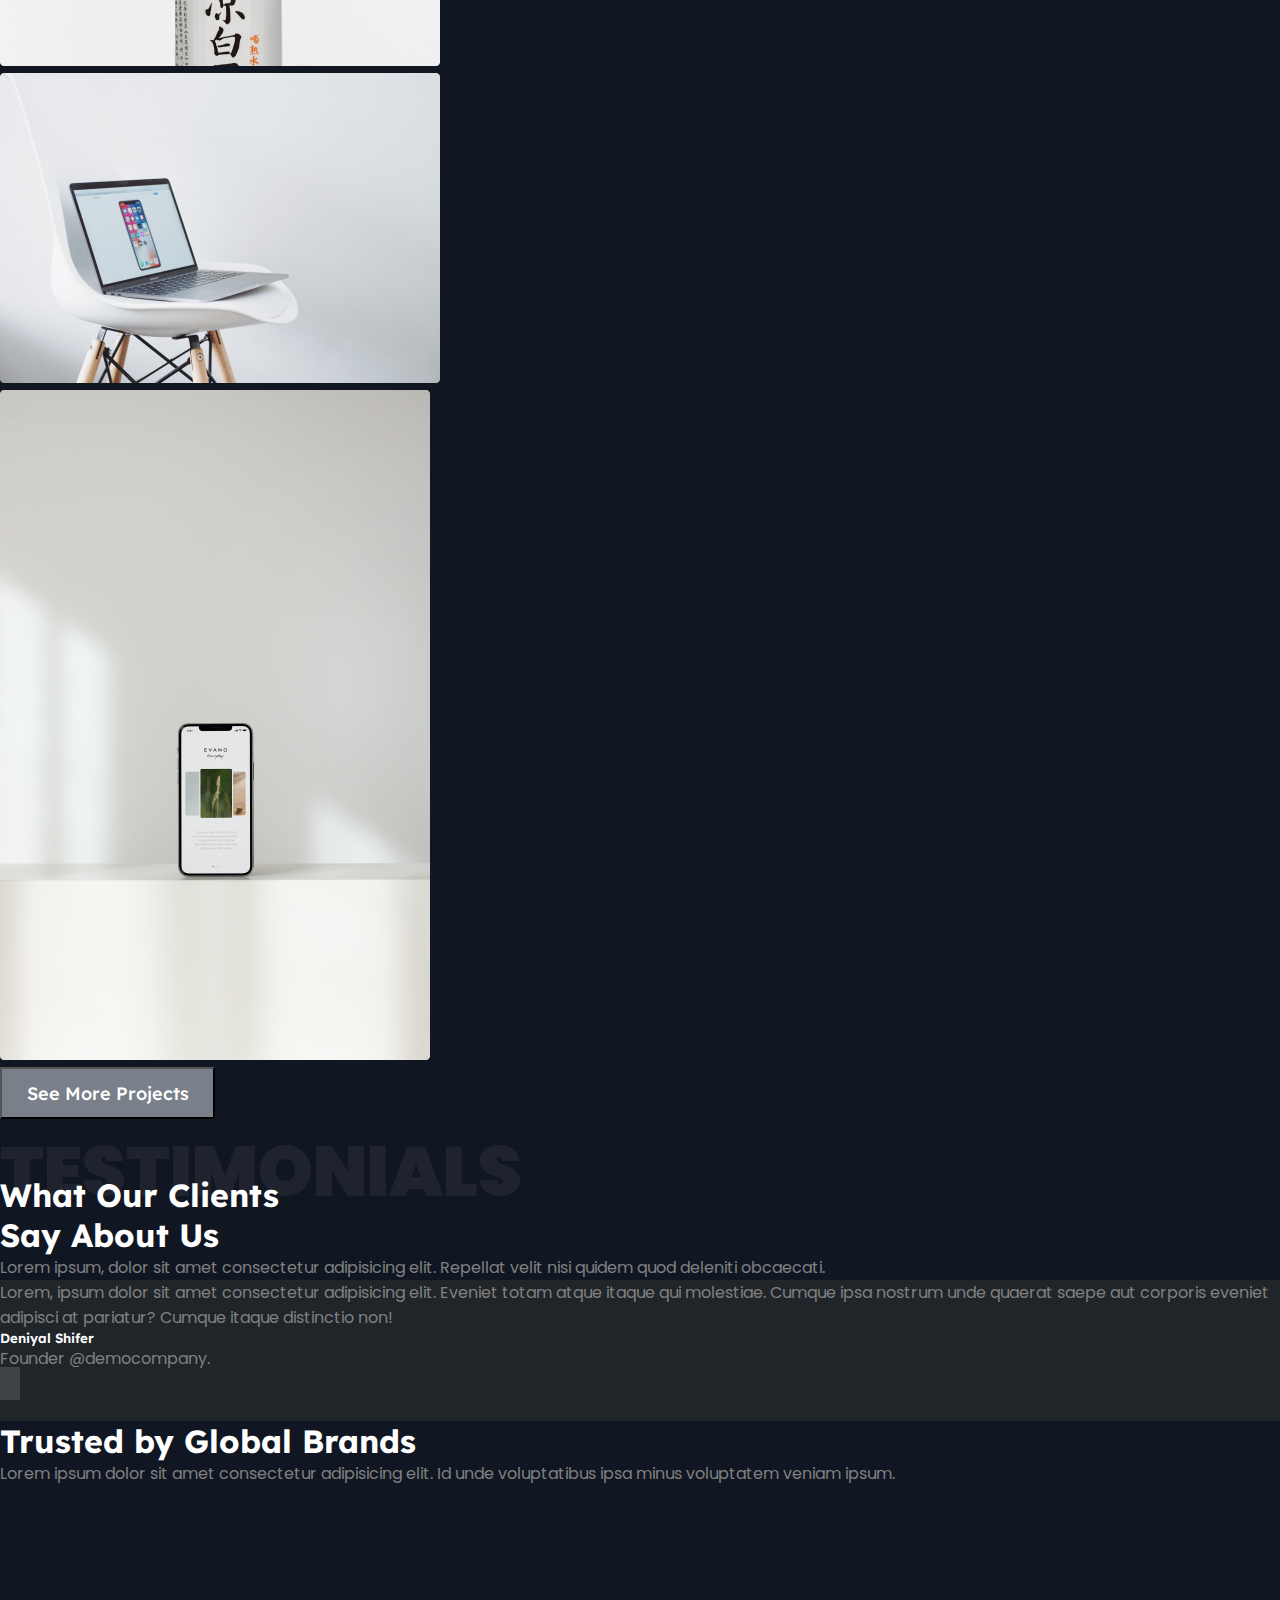
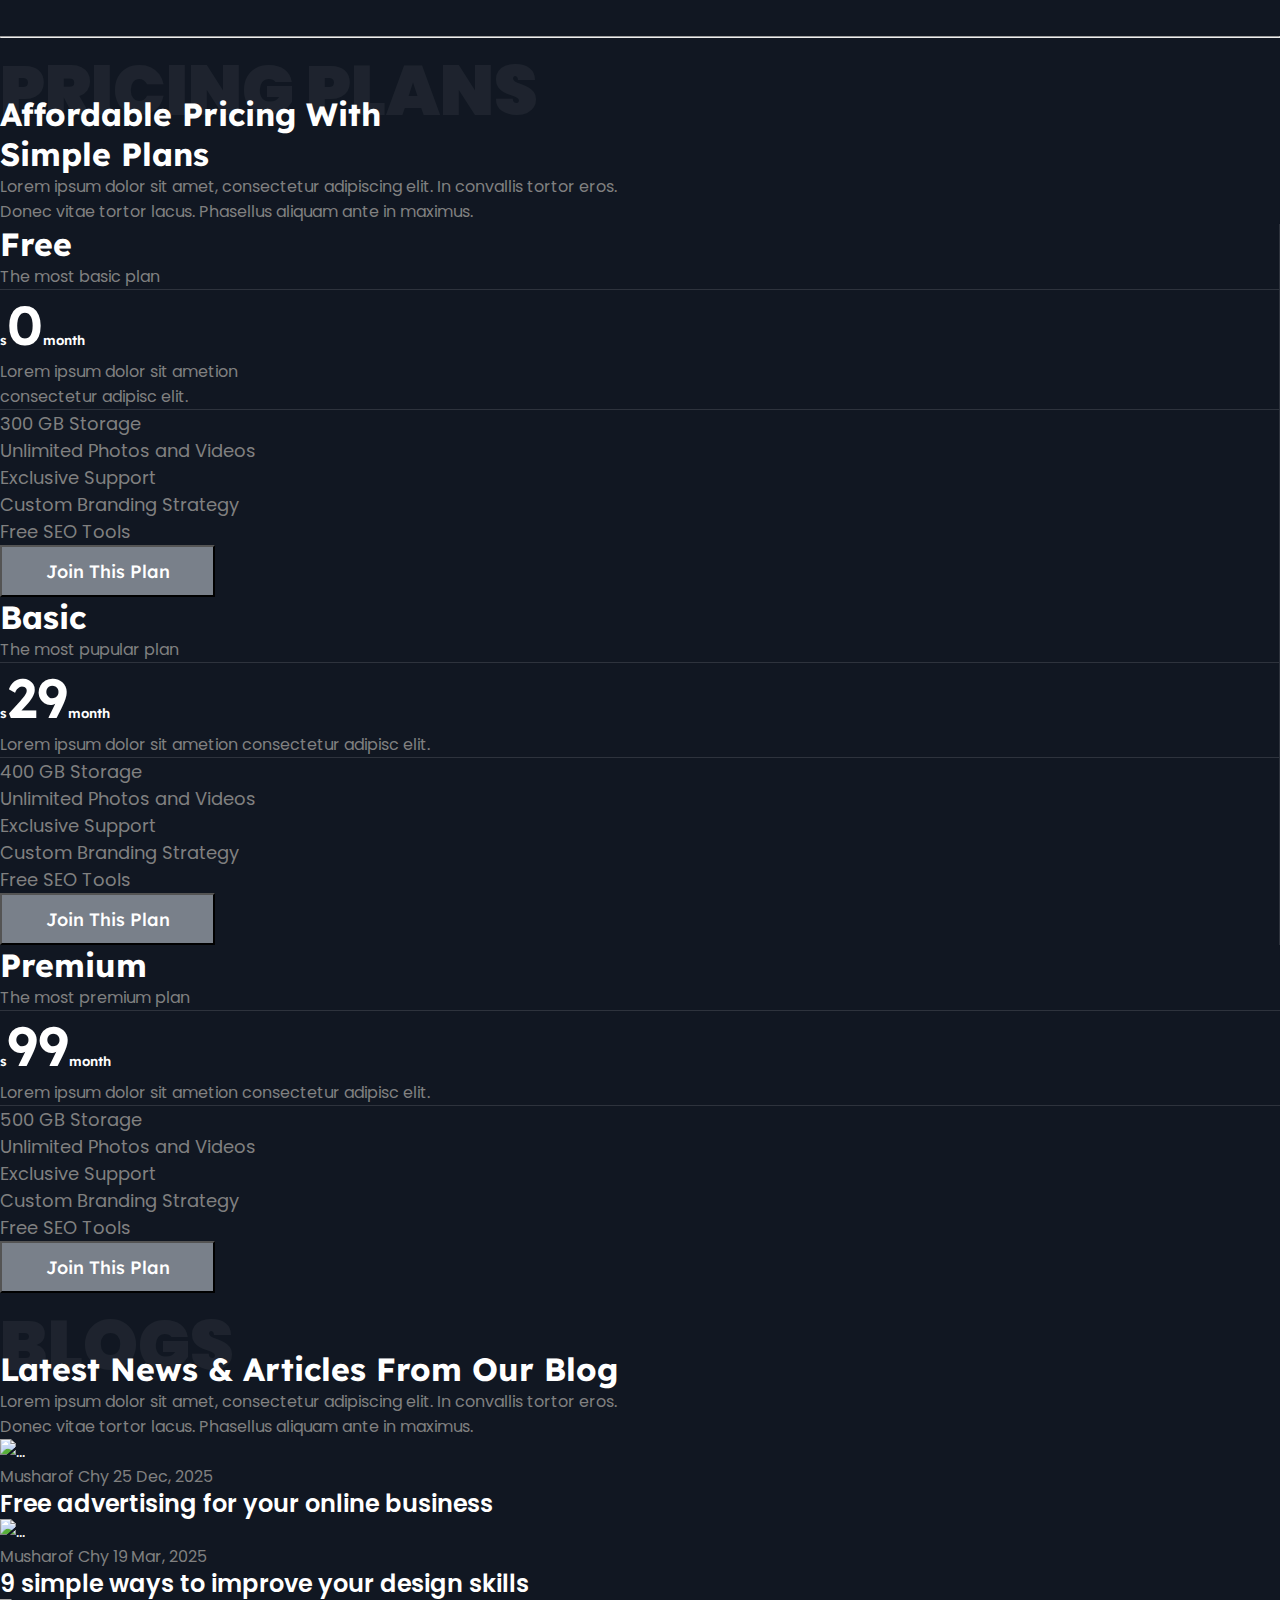
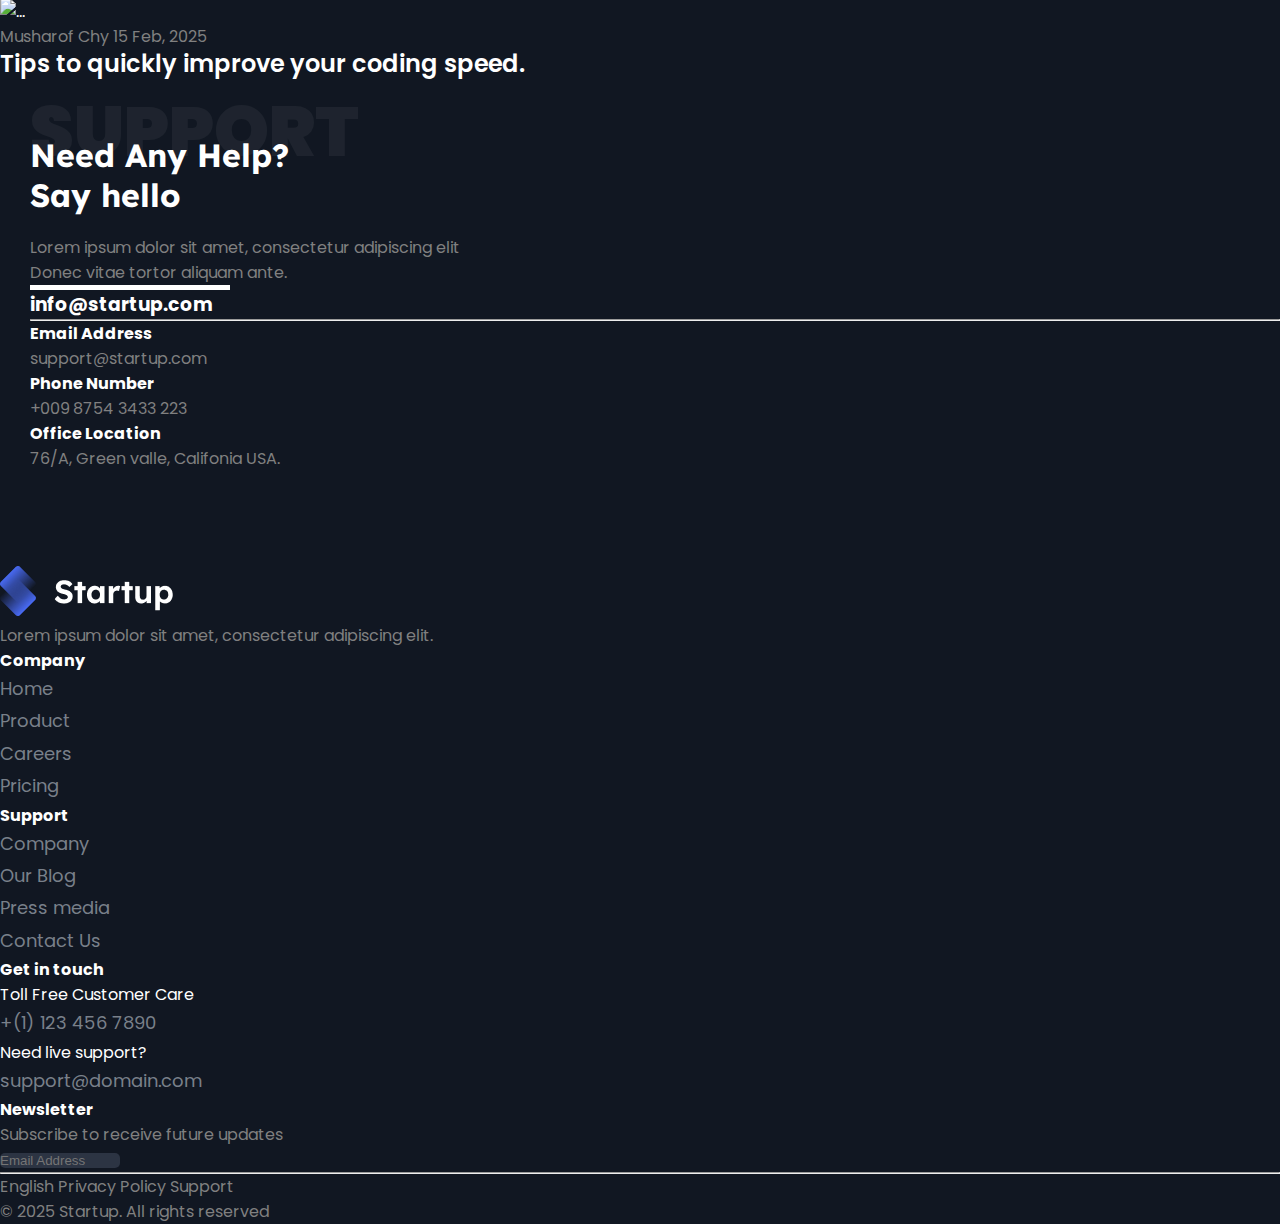
==== commit d3f3dfa8: "finish contacts section" ====
--- a/index.html
+++ b/index.html
@@ -13,6 +13,8 @@
     <!-- css link -->
     <link rel="stylesheet" href="css/navbar.css">
     <link rel="stylesheet" href="css/style.css">
+    <link rel="stylesheet" href="css/custom.css">
+
 
     <!-- favicon -->
     <link rel="shortcut icon" href="Images/logo/Logo.png" type="image/x-icon">
@@ -426,7 +428,7 @@
         <!-- our clients start-->
         <section class="mt-5">
             <div class=" text-center">
-                <h2 class="features text-center">TESTIMON</h2>
+                <h2 class="features text-center">TESTIMONIALS</h2>
                 <h1>What Our Clients <br> Say About Us</h1>
                 <p class="text-secondary">Lorem ipsum, dolor sit amet consectetur adipisicing elit. Repellat velit
                     nisi
@@ -463,7 +465,7 @@
         <!-- our clients end-->
 
         <!-- Global brands start-->
-        <section class="my-5">
+        <section class="mt-5">
             <div class=" text-center">
                 <h1>Trusted by Global Brands</h1>
                 <p>Lorem ipsum dolor sit amet consectetur adipisicing elit. Id unde voluptatibus ipsa minus
@@ -619,12 +621,12 @@
 
             </div>
         </section>
-        <!-- Simple Plans end -->
+        <!-- Simple Plans end  -->
 
         <!-- Blogs start-->
         <section>
             <div class="text-center ">
-                <h2 class="features text-center">BLOGs</h2>
+                <h2 class="features text-center">BLOGS</h2>
                 <h1>Latest News & Articles
                     From Our Blog</h1>
                 <p>Lorem ipsum dolor sit amet, consectetur adipiscing elit. In convallis tortor eros. <br>
@@ -675,11 +677,73 @@
             </div>
         </section>
         <!-- Blogs end-->
+
+        <!-- contacts section start -->
+        <section class="mt-5 contacts">
+            <div class="container">
+                <div class="row justify-content-center align-items-center">
+                    <div class="col-12 col-md-6 col-lg-6">
+                        <h2 class="features">SUPPORT</h2>
+                        <h1 class="pb-20">Need Any Help? <br>
+                            Say hello</h1>
+                        <p>Lorem ipsum dolor sit amet, consectetur adipiscing elit <br>
+                            Donec vitae tortor aliquam ante.</p>
+                    </div>
+                    <div class="col-12 col-md-6 col-lg-6">
+                        <div class="d-flex justify-content-center align-items-center">
+                            <div class="divider me-4"></div>
+                            <h3>info@startup.com</h3>
+                        </div>
+                    </div>
+                </div>
+            </div>
+            <hr>
+            <div class="contact-info pt-3">
+                <div class="row justify-content-center align-items-center">
+                    <div class="col-12 col-md-3 col-lg-3">
+                        <div class="contact-title">
+                            <h4>Email Address</h4>
+                            <p>support@startup.com</p>
+                        </div>
+                    </div>
+                    <div class="col-12 col-md-3 col-lg-3">
+                        <div class="contact-title">
+                            <h4>Phone Number</h4>
+                            <p>+009 8754 3433 223</p>
+                        </div>
+                    </div>
+                    <div class="col-12 col-md-3 col-lg-3">
+                        <div class="contact-title">
+                            <h4>Office Location</h4>
+                            <p>76/A, Green valle, Califonia USA.</p>
+                        </div>
+                    </div>
+                    <div class="col-12 col-md-3 col-lg-3  ">
+                        <div class="contact-social contact-title">
+                            <a href="#" class="me-3">
+                                <i class="fa-brands fa-facebook"></i>
+                            </a>
+                            <a href="#" class="me-3">
+                                <i class="fa-brands fa-twitter"></i>
+                            </a>
+                            <a href="#" class="me-3">
+                                <i class="fa-brands fa-linkedin-in"></i>
+                            </a>
+                            <a href="#">
+                                <i class="fa-brands fa-instagram"></i>
+                            </a>
+                        </div>
+                    </div>
+                </div>
+            </div>
+
+        </section>
+        <!-- contacts section end -->
     </main>
 
     <!-- footer start -->
-    <footer>
-        <section>
+    <footer class="pt-70">
+        <div class="container">
             <div class="row footer h-auto g-3">
                 <div class="col-12 col-md-6 col-lg-3">
                     <div>
@@ -697,28 +761,28 @@
                 <div class="col-6 col-md-6 col-lg-2 ">
                     <h4>Company</h4>
                     <ul class="text-secondary">
-                        <li>Home</li>
-                        <li>Product</li>
-                        <li>Careers</li>
-                        <li>Pricing</li>
+                        <li><a href="#">Home</a></li>
+                        <li><a href="#">Product</a></li>
+                        <li><a href="#">Careers</a></li>
+                        <li><a href="#">Pricing</a></li>
                     </ul>
                 </div>
                 <div class="col-6 col-md-6 col-lg-2 ">
                     <h4>Support</h4>
                     <ul class="text-secondary">
-                        <li>Company</li>
-                        <li>Press media</li>
-                        <li>Our Blog</li>
-                        <li>Contact Us</li>
+                        <li><a href="#">Company</a></li>
+                        <li><a href="#">Our Blog</a></li>
+                        <li><a href="#">Press media</a></li>
+                        <li><a href="#">Contact Us</a></li>
                     </ul>
                 </div>
                 <div class="col-12 col-md-6 col-lg-3">
                     <h4>Get in touch</h4>
                     <ul class="text-secondary">
                         <li>Toll Free Customer Care</li>
-                        <li>+(1) 123 456 7890</li>
+                        <li><a href="#">+(1) 123 456 7890</a></li>
                         <li>Need live support?</li>
-                        <li>support@domain.com</li>
+                        <li><a href="#">support@domain.com</a></li>
                     </ul>
                 </div>
 
@@ -731,10 +795,8 @@
                     </div>
                 </div>
             </div>
-        </section>
-        <hr>
-        <section>
-            <div class="row text-center">
+            <hr>
+            <div class="row">
                 <div class="col-12 col-md-6 col-lg-6">
                     <p>
                         <span>English</span>
@@ -742,11 +804,11 @@
                         <span>Support</span>
                     </p>
                 </div>
-                <div class="col-12 col-md-6 col-lg-6">
+                <div class="col-12 col-md-6 col-lg-6  text-center">
                     <p>© 2025 Startup. All rights reserved</p>
                 </div>
             </div>
-        </section>
+        </div>
     </footer>
     <!-- footer end -->
 
--- a/css/style.css
+++ b/css/style.css
@@ -1,63 +1,83 @@
 @import url('https://fonts.googleapis.com/css2?family=Jacques+Francois+Shadow&family=Josefin+Sans:ital@1&family=Poppins&display=swap');
 
 /* custom Css */
-:root{
+:root {
     --secondary: gray;
     --check-right: #00CB99;
 }
-.fs-40{
-    font-size: 40px;
-}
-.pb-20{
-    padding-bottom: 20px;
-}
-.pb-30{
-    padding-bottom: 30px;
-}
-.pb-35{
-    padding-bottom: 35px;
-}
-.pb-48{
-    padding-bottom: 48px;
-}
-.pb-50{
-    padding-bottom: 50px;
-}
-.pb-60{
-    padding-bottom: 60px;
-}
-.pb-70{
-    padding-bottom: 70px;
-}
-.pb-12{
-    padding-bottom: 12px;
-}
-
-body{
-    background:#111722;
+
+
+body {
+    background: #111722;
     color: white;
     font-family: 'Poppins', sans-serif;
 }
-h1{
+
+
+h1 {
     font-family: 'Lexend';
     font-style: normal;
     font-weight: 700;
 }
-h5{
+
+h5 {
     font-family: 'Lexend';
     font-style: normal;
     font-weight: 600;
 }
-P{
-   color: var(--secondary)
-}
-button{
+
+p {
+    color: var(--secondary)
+}
+
+button {
     font-family: 'Lexend';
     font-weight: 500;
 }
 
+/* custom css */
+.fs-40 {
+    font-size: 40px;
+}
+
+.pb-20 {
+    padding-bottom: 20px;
+}
+
+.pb-30 {
+    padding-bottom: 30px;
+}
+
+.pb-35 {
+    padding-bottom: 35px;
+}
+
+.pb-48 {
+    padding-bottom: 48px;
+}
+
+.pb-50 {
+    padding-bottom: 50px;
+}
+
+.pb-60 {
+    padding-bottom: 60px;
+}
+
+.pb-70 {
+    padding-bottom: 70px;
+}
+
+.pb-12 {
+    padding-bottom: 12px;
+}
+
+.pt-70 {
+    padding-top: 70px;
+}
+
 /* header */
-.header-title{
+.header-title {
     background: rgba(255, 255, 255, 0.08);
     color: #FFFFFF;
     font-size: 18px;
@@ -67,19 +87,20 @@
 
 
 
-.btn-header1{
+.btn-header1 {
     height: 50px;
     width: 182px;
     color: white;
 }
-.btn-header2{
+
+.btn-header2 {
     height: 24px;
     width: 129px;
     color: white;
     background-color: #111722;
 }
 
-.feature{
+.feature {
     height: 90px;
     width: 90px;
     margin-left: 120px;
@@ -87,11 +108,12 @@
     border-radius: 70px;
 }
 
-.features-image{
+.features-image {
     height: 44px;
     width: 44px;
 }
-.feature:hover{
+
+.feature:hover {
     background-color: #4A6CF7;
 }
 
@@ -102,88 +124,103 @@
 
 
 /* awesome features */
-.features{
+.features {
     font-weight: 900;
     font-size: 70px;
     opacity: 0.05;
     margin-bottom: -50px;
 }
+
+
 /* company details */
-.company-details{
+.company-details {
     background-color: #3334357a;
 }
 
 
 /* clients */
-.arrow{
+.arrow {
     padding: 5px;
-    background-color: rgba(248, 248, 248, 0.15);;
-}
-.arrow:hover{
+    background-color: rgba(248, 248, 248, 0.15);
+    ;
+}
+
+.arrow:hover {
     background-color: #4A6CF7;
 }
-.fa-solid{
+
+.fa-solid {
     height: 12.96px;
     width: 13.33px;
 }
 
 /* brand */
-.brand{
+.brand {
     opacity: 30%;
 }
-.brand:hover{
-opacity: 100%;
+
+.brand:hover {
+    opacity: 100%;
 }
 
 /* simple plan */
-.table-list{
+.table-list {
     height: auto;
 }
 
-.table-list li{
-list-style: none;
-font-size: 18px;
-color: var(--secondary);
-}
-.check-right{
-    color:var(--check-right);
-}
-.month{
+.table-list li {
+    list-style: none;
+    font-size: 18px;
+    color: var(--secondary);
+}
+
+.check-right {
+    color: var(--check-right);
+}
+
+.month {
     font-size: 55px;
 }
-.border-bottom-left{
+
+.border-bottom-left {
     border-bottom: 1px solid #2E333D;
     border-right: 1px solid #2E333D;
 }
-.border-btm{
+
+.border-btm {
     border-bottom: 1px solid #2E333D;
 }
-.border-right{
+
+.border-right {
     border-right: 1px solid #2E333D;
 }
-.btn{
+
+.btn {
     color: white;
     background: #79808A;
     font-size: 18px;
     height: 52px;
     width: 215px;
 }
-.btn:hover{
+
+.btn:hover {
     color: white;
     background: #4A6CF7;
     transform: scale(1.01);
 }
 
 /* dedicate */
-.team-image{
+.team-image {
     position: relative;
 }
-.team-social{
+
+.team-social {
     position: absolute;
     opacity: 0;
     font-size: 30px;
 }
-.single-member:hover .team-social{
+
+.single-member:hover .team-social {
     opacity: 1;
     position: relative;
     top: -60px;
@@ -191,7 +228,7 @@
 }
 
 /* blog */
-.blog-title{
+.blog-title {
     font-weight: 600;
     font-size: 24px;
     font-style: normal;
@@ -199,21 +236,36 @@
 }
 
 /* footer */
-.footer li{
+.footer li {
     list-style: none;
 }
-.footer input{
+
+.footer input {
     width: 120px;
     background-color: #2C3443;
     border: none;
     border-radius: 5px;
 }
-.footer ul{
+
+.footer ul {
     height: auto;
     padding: 0;
-    text-align: start;
-
-}
+    margin: 0;
+
+}
+
+.footer ul a {
+    text-decoration: none;
+    font-size: 18px;
+    display: inline-block;
+    line-height: 1.8;
+    color: #79808A;
+}
+
+.footer ul a:hover {
+    color: #FFFFFF;
+}
+
 /* .play-btn{
     background-color: #2C3443;
     color: #79808A;
@@ -222,51 +274,163 @@
 } */
 
 /* Sign in page */
-.signin{
+.signin {
     background: #1D232D;
 }
-.signin-section{
-    padding-left: 70px;
-    padding-top: 70px;
-    border-radius: 4px;
+
+.signin-section {
+    padding: 70px;
+    border-radius: 10px;
     box-sizing: border-box;
 }
-.social-icon{
+
+@media screen and (max-width: 576px) {
+    .signin-section {
+        padding: 15px;
+        border-radius: 10px;
+        box-sizing: border-box;
+    }
+
+    .features {
+        font-weight: 900;
+        font-size: 45px;
+        opacity: 0.05;
+        margin-bottom: -50px;
+    }
+
+    .footer ul {
+        text-align: left;
+    }
+
+}
+
+.social-icon {
     background: #2C3443;
     width: auto;
     margin-right: 10px;
 }
-.signin button:hover{
+
+.signin button:hover {
     background-color: #2C3443;
 }
-.fa-google{
+
+.line-between {
+    position: relative;
+    text-align: center;
+}
+
+.line-between:before,
+.line-between:after {
+    background: #2E333D;
+    content: "";
+    display: inline-block;
+    width: 33%;
+    height: 1px;
+    position: relative;
+    vertical-align: middle;
+    margin: 0 10px;
+}
+
+/* need help and contacts*/
+.divider {
+    width: 200px;
+    height: 5px;
+    background: #FFFFFF;
+}
+
+.contacts {
+    padding-left: 30px;
+}
+
+.contact-info {
+    justify-content: center;
+}
+
+.contact-social {
+    text-align: center;
+}
+
+.contact-social a i {
+    color: #79808A;
+    font-size: 18px;
+}
+
+.contact-social a {
+    color: #79808A;
+    text-decoration: none;
+    display: inline-block;
+    font-size: 18px;
+}
+
+.contact-social a i:hover {
+    color: #FFFFFF;
+
+}
+
+@media screen and (max-width: 576px) {
+
+    .line-between:before,
+    .line-between:after {
+        background: #2E333D;
+        content: "";
+        display: inline-block;
+        width: auto;
+        height: 1px;
+        position: relative;
+        vertical-align: middle;
+        margin: 0 10px;
+    }
+
+    .divider {
+        width: 40px;
+        height: 2px;
+    }
+
+    .contact-social {
+        text-align: left;
+    }
+
+    .contact-title {
+        margin-top: 25px;
+    }
+}
+
+.fa-google {
     color: #EB4335;
 }
-.fa-twitter{
+
+.fa-twitter {
     color: #00AFED;
 }
-.fa-facebook{
+
+.fa-facebook {
     color: #1877F2;
 }
-.fa-github{
+
+.fa-github {
     color: #79808A;
 }
-.input-section h2{
+
+.input-section h2 {
     font-size: 16px;
 }
-.input-section input{
+
+.input-section input {
     border: none;
     background-color: #1D232D;
     border-bottom: 1px solid #2C3443;
     padding: 15px;
 }
-.input-section span{
+
+.input-section span {
     padding-left: 40px;
 }
-.input-section{
+
+.input-section {
     padding-bottom: 50px;
 }
-.from-submit{
+
+.from-submit {
     width: auto;
     height: auto;
 }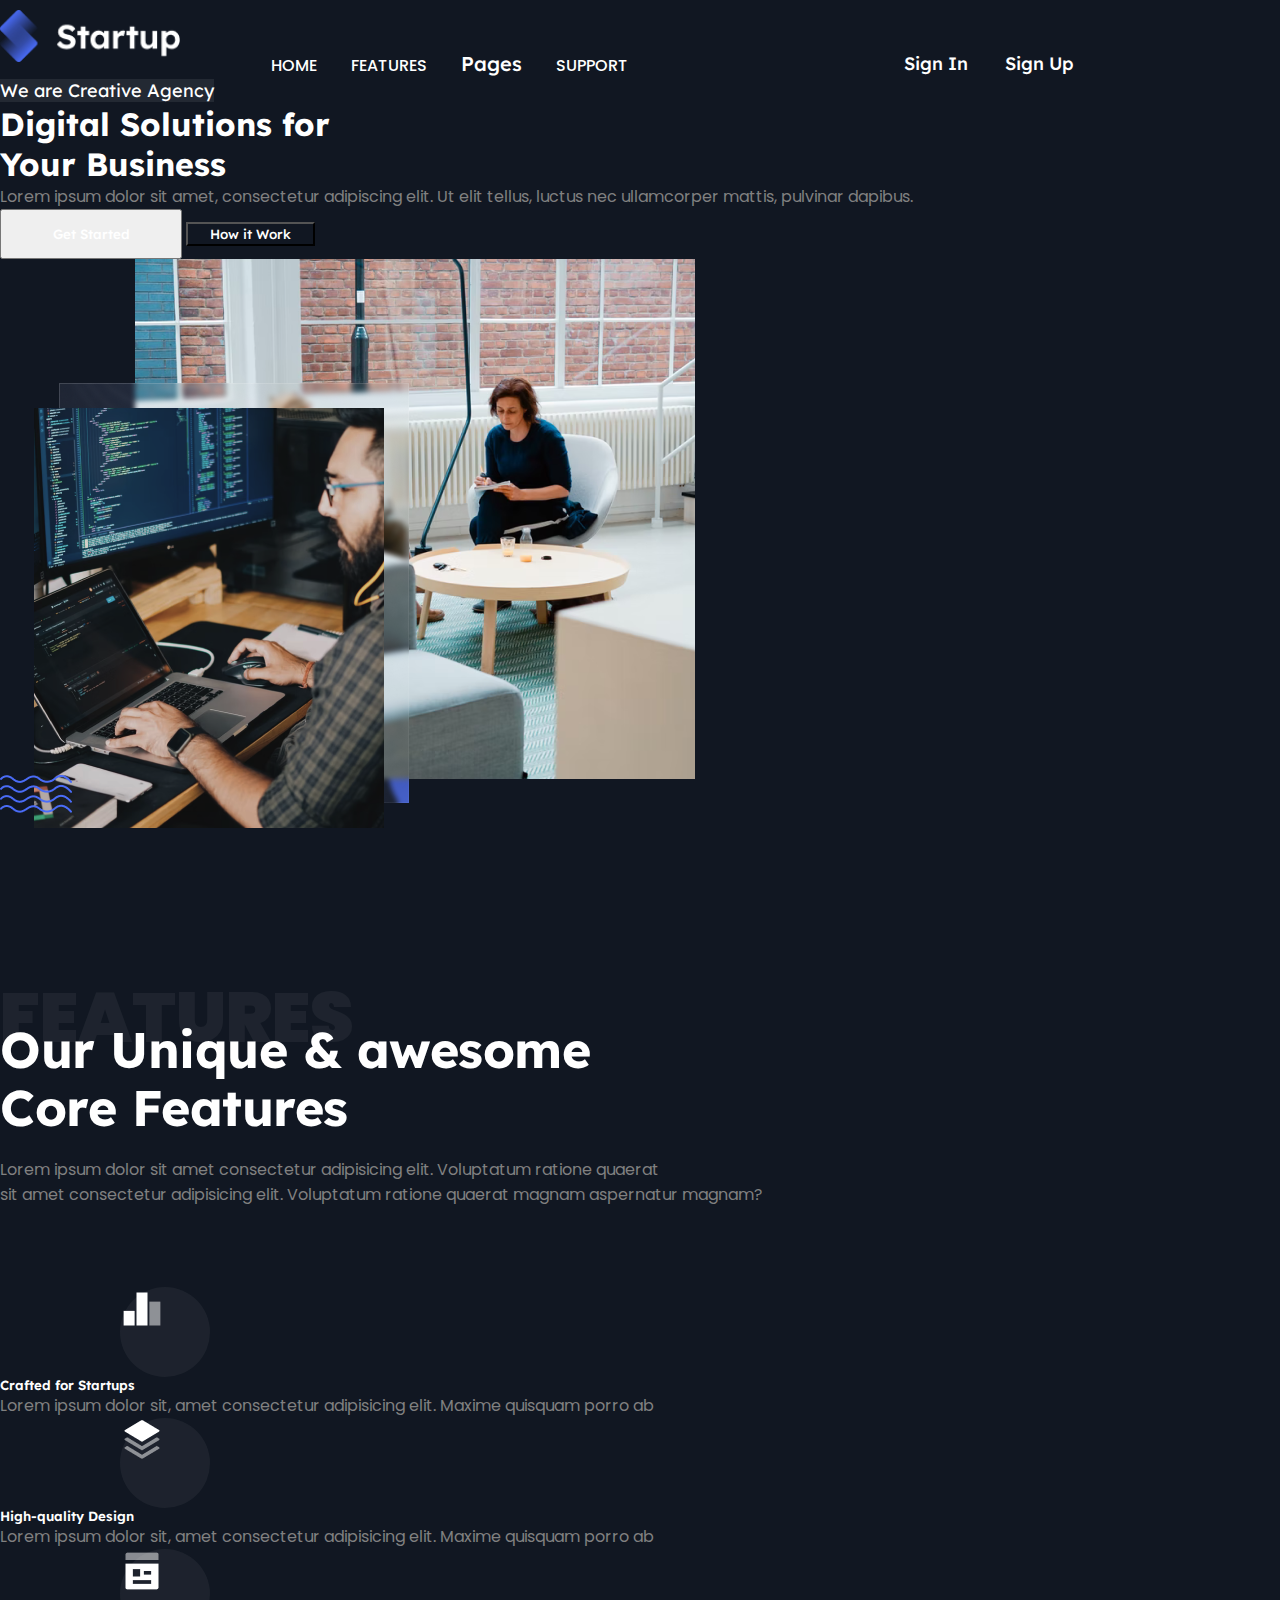
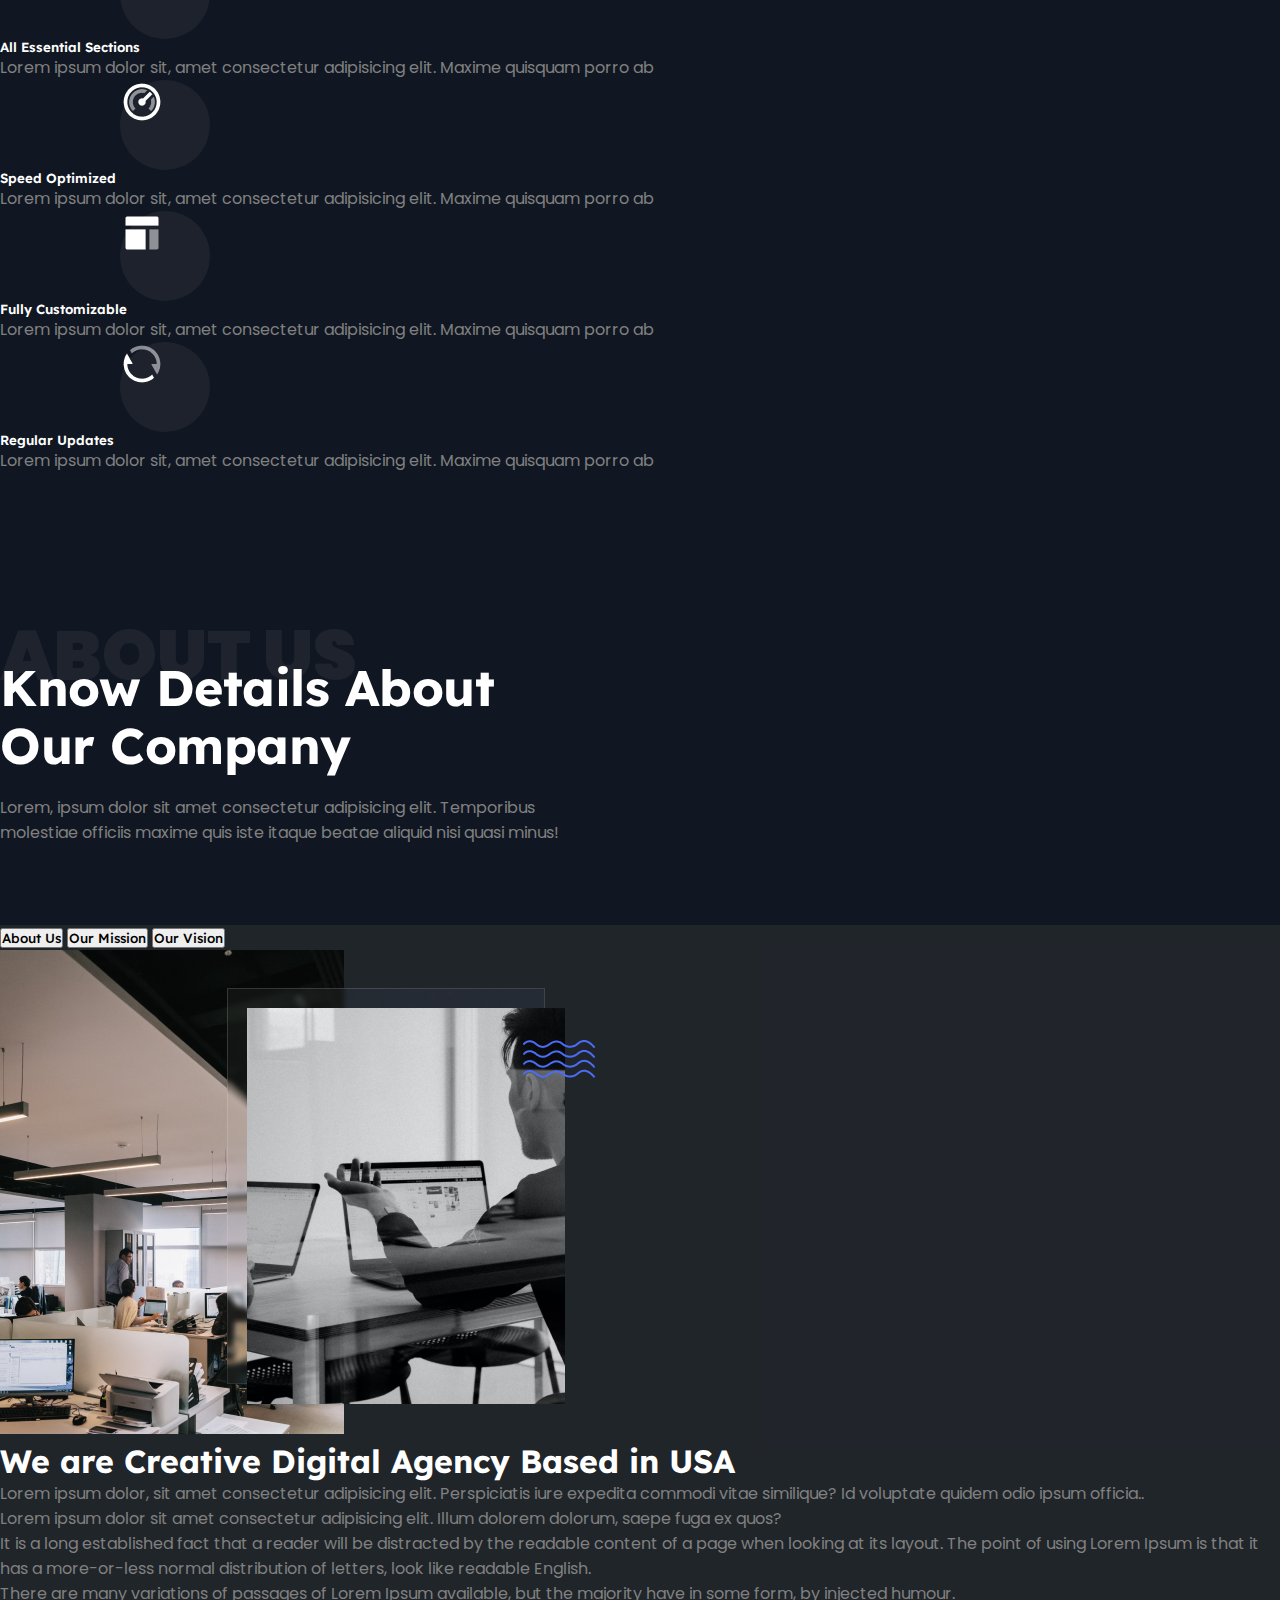
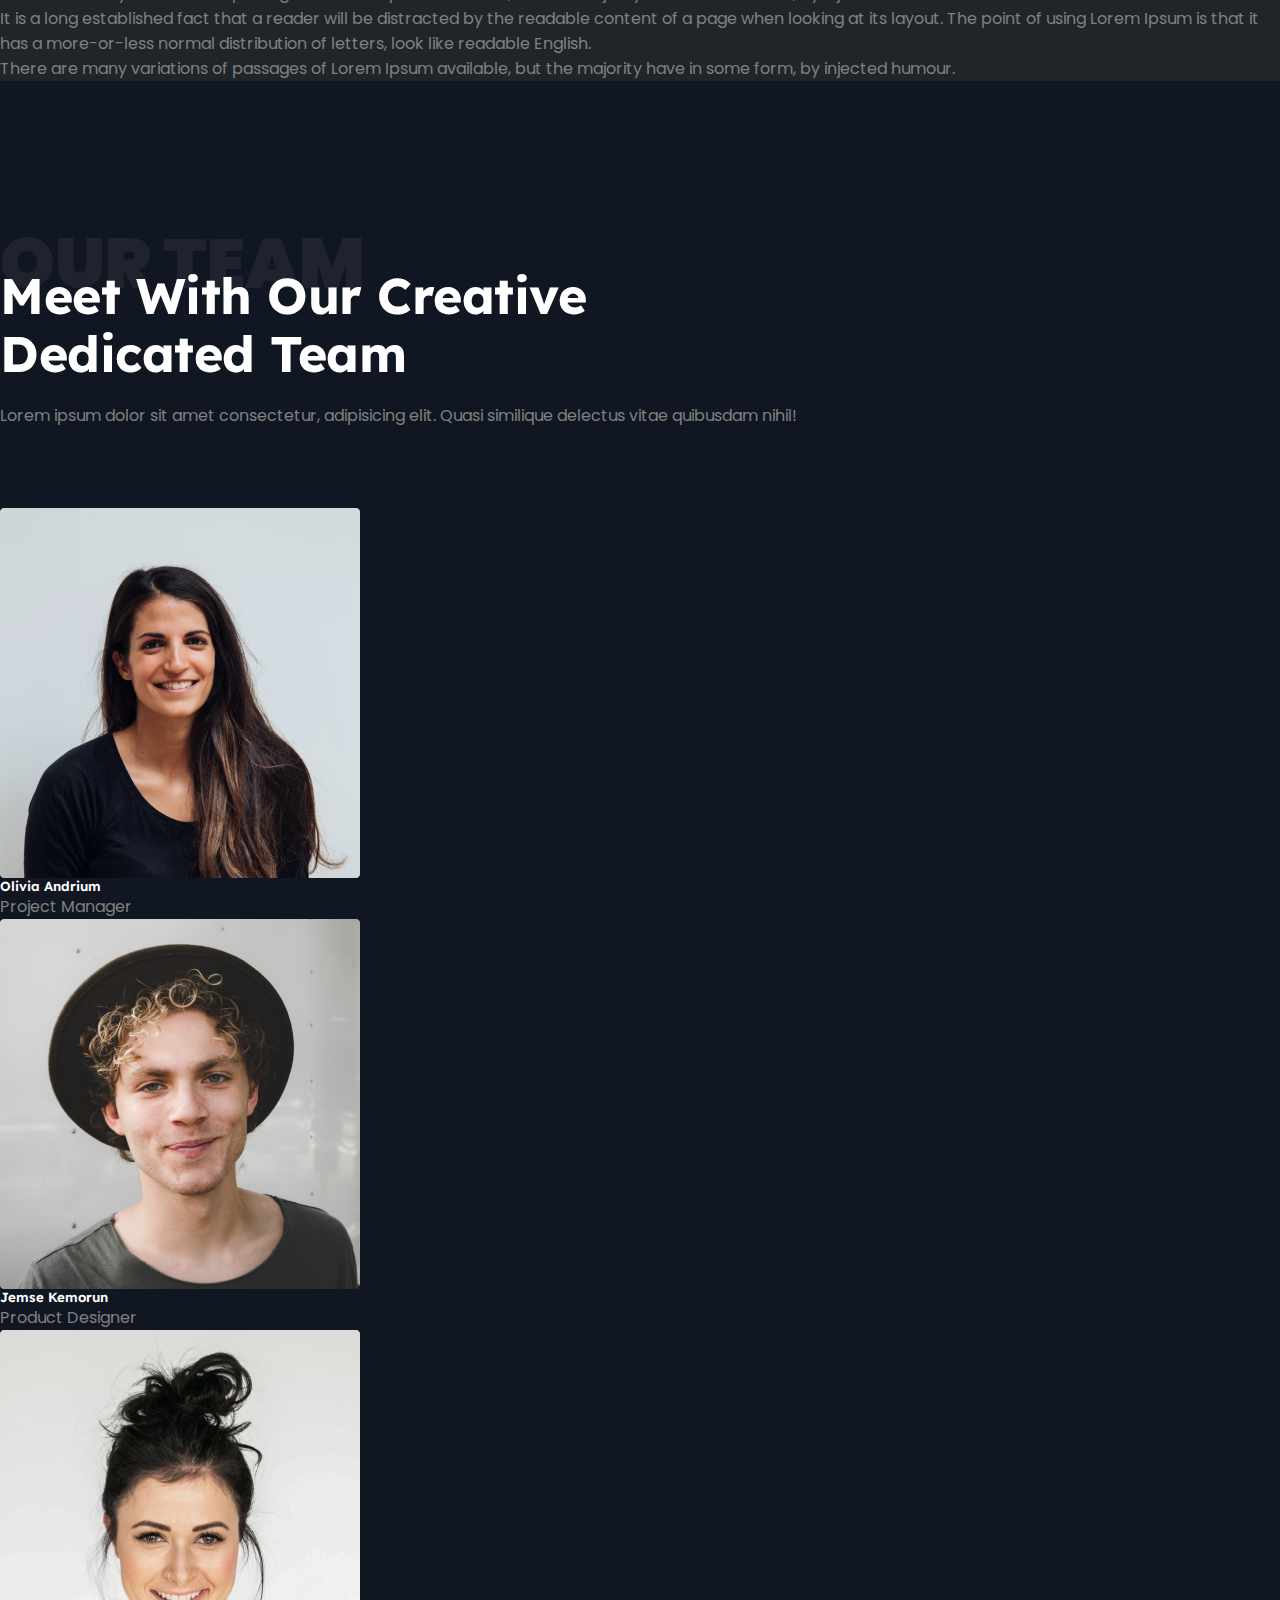
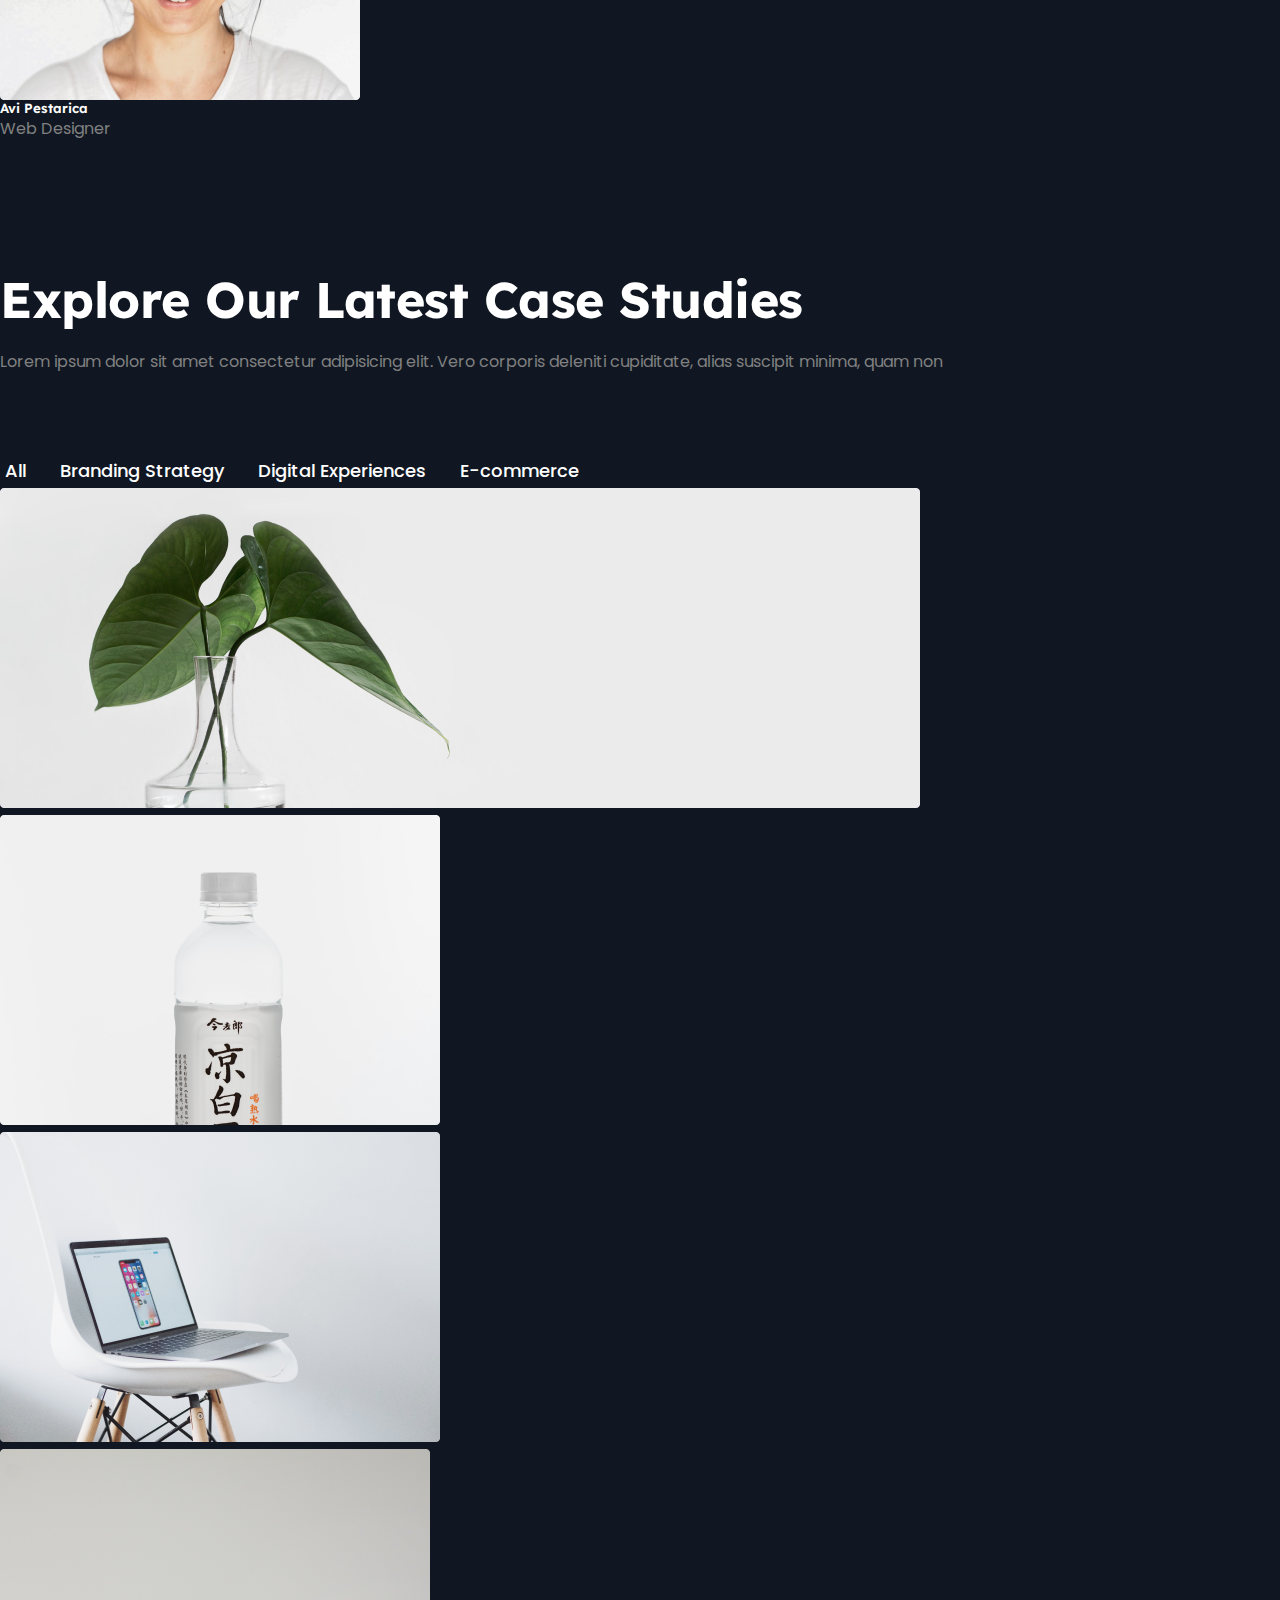
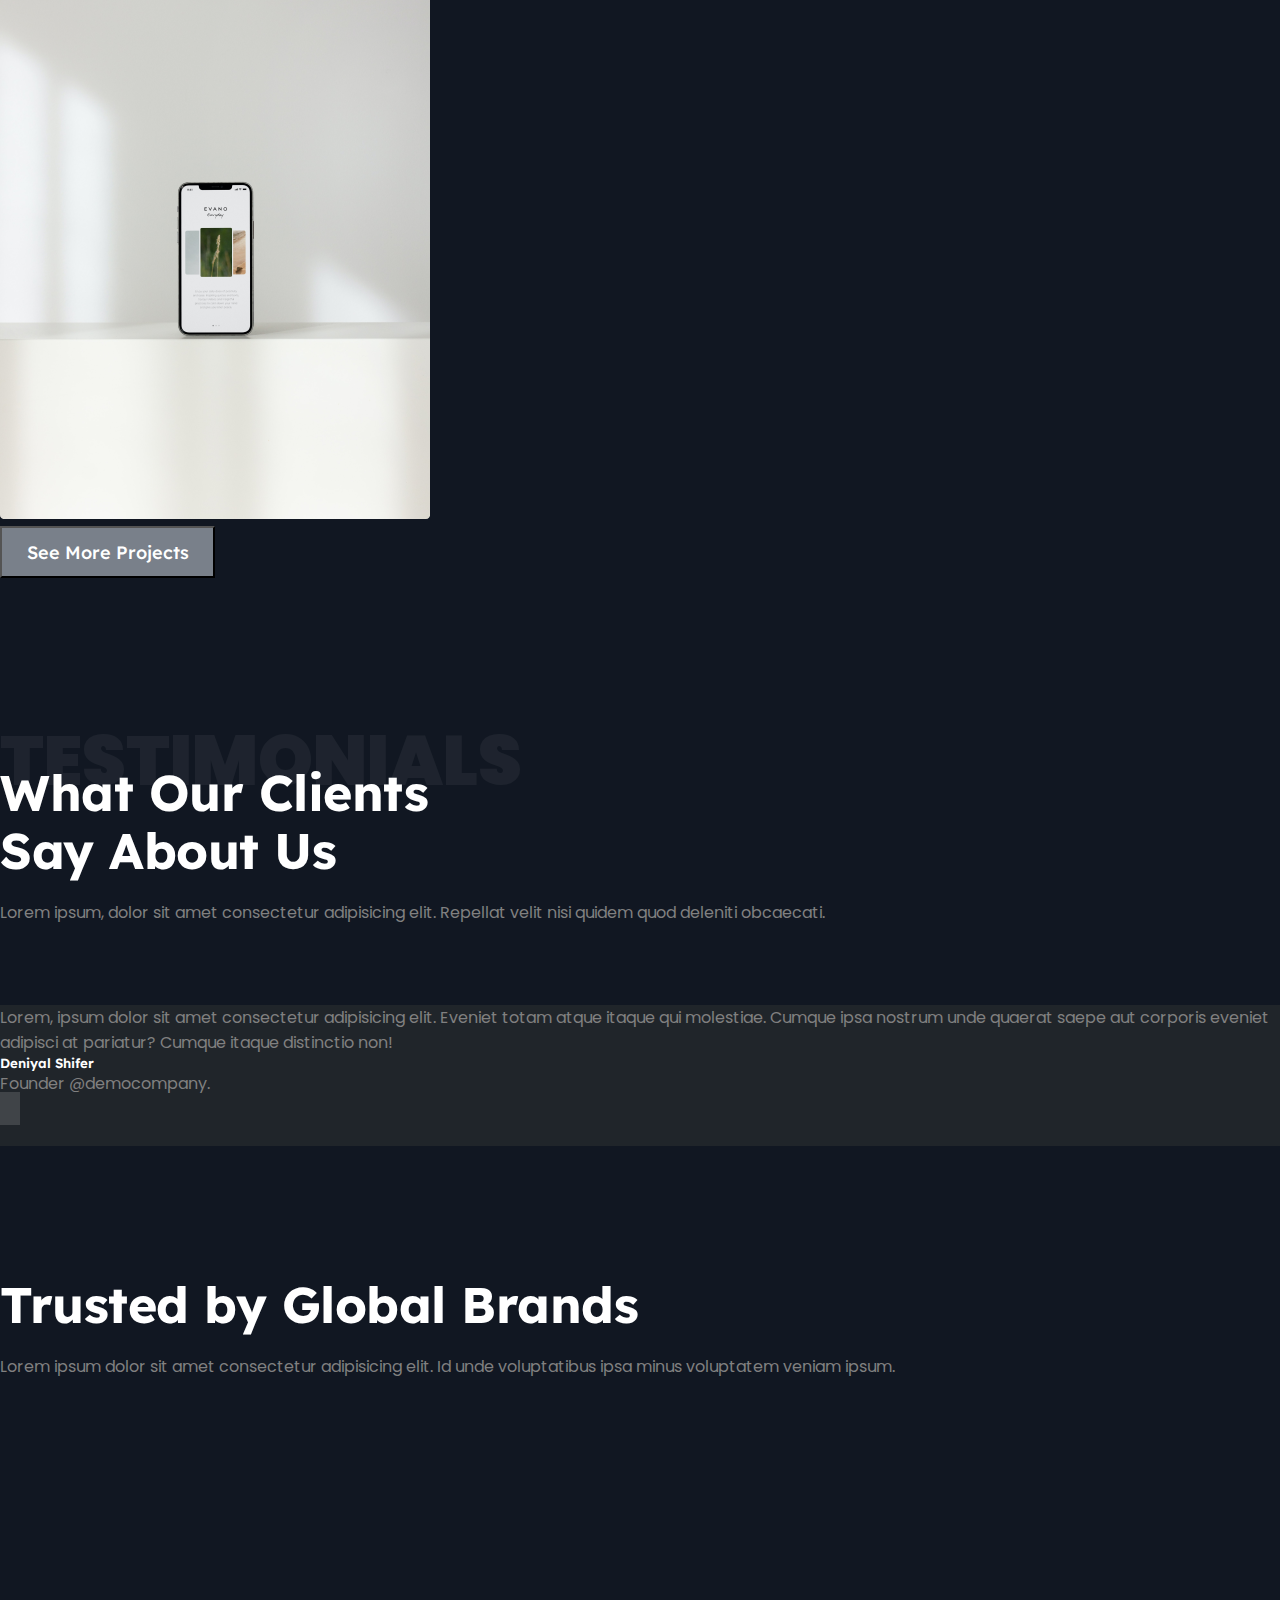
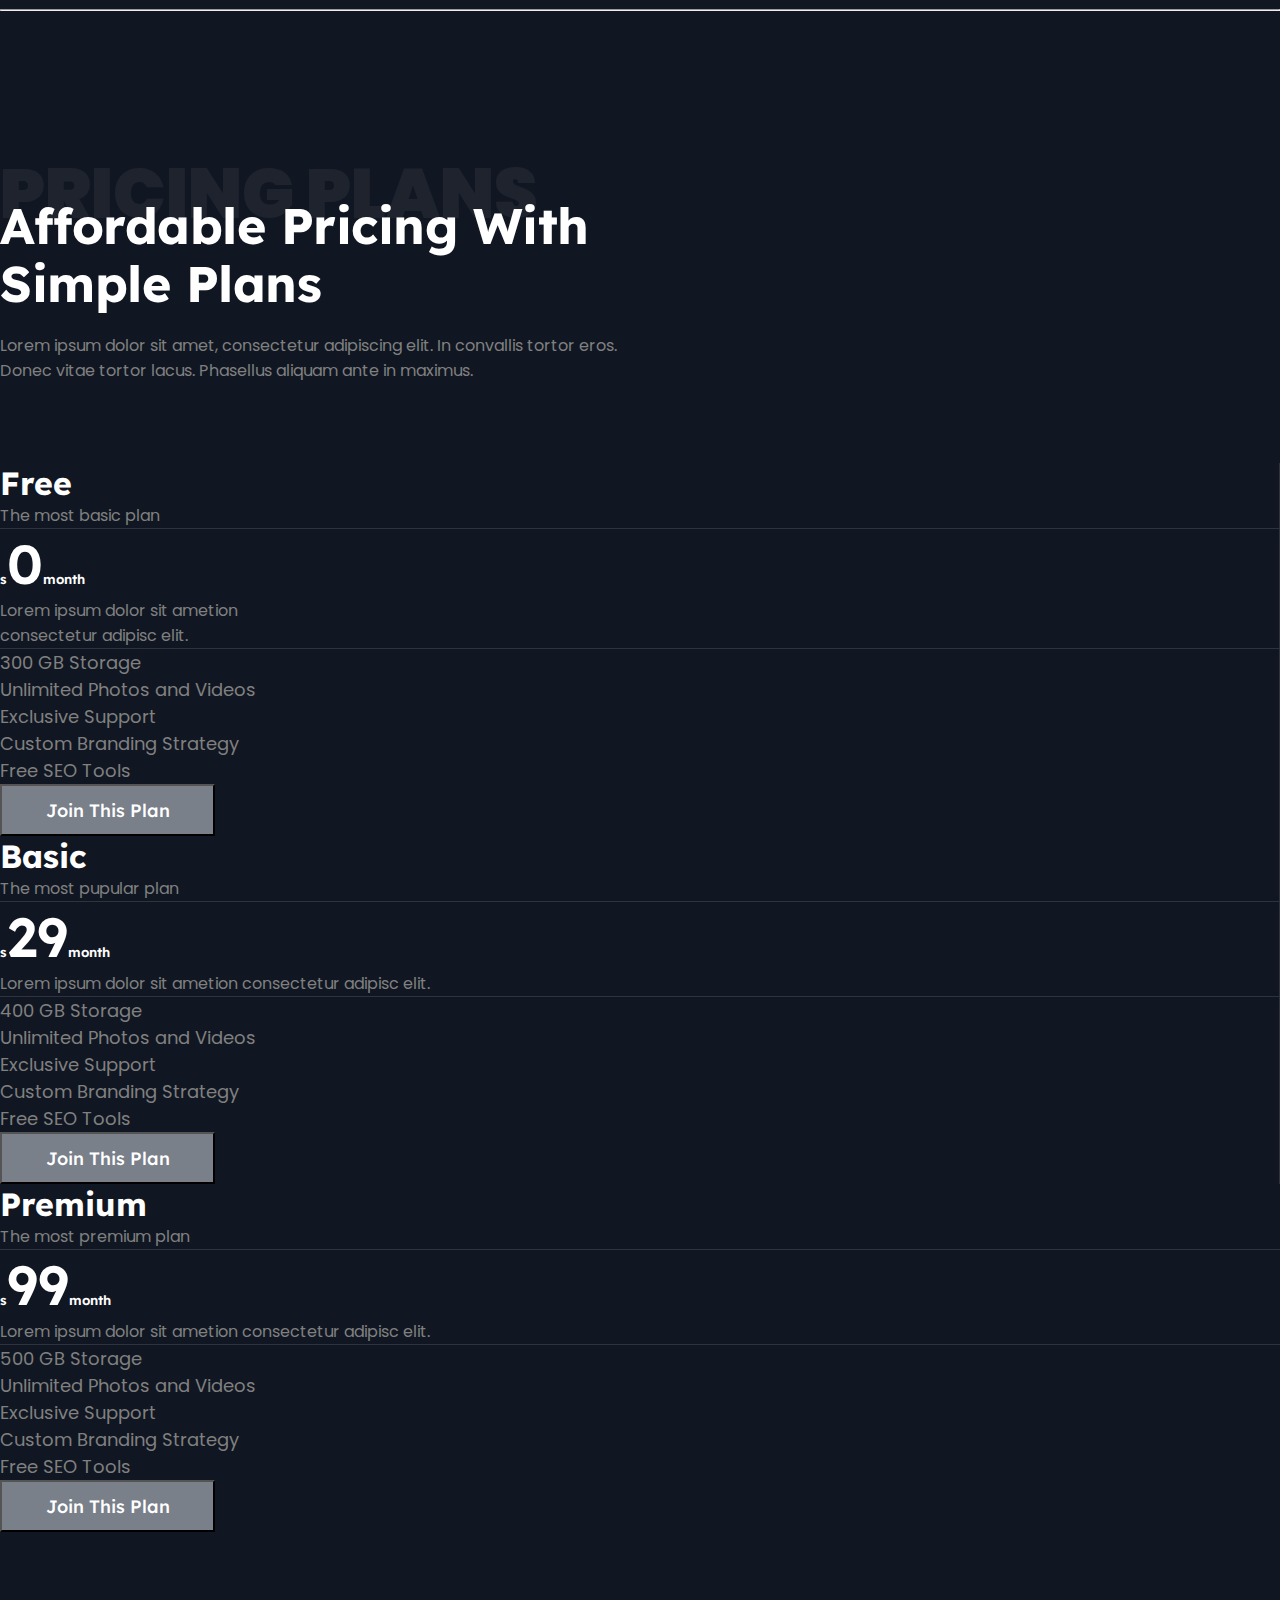
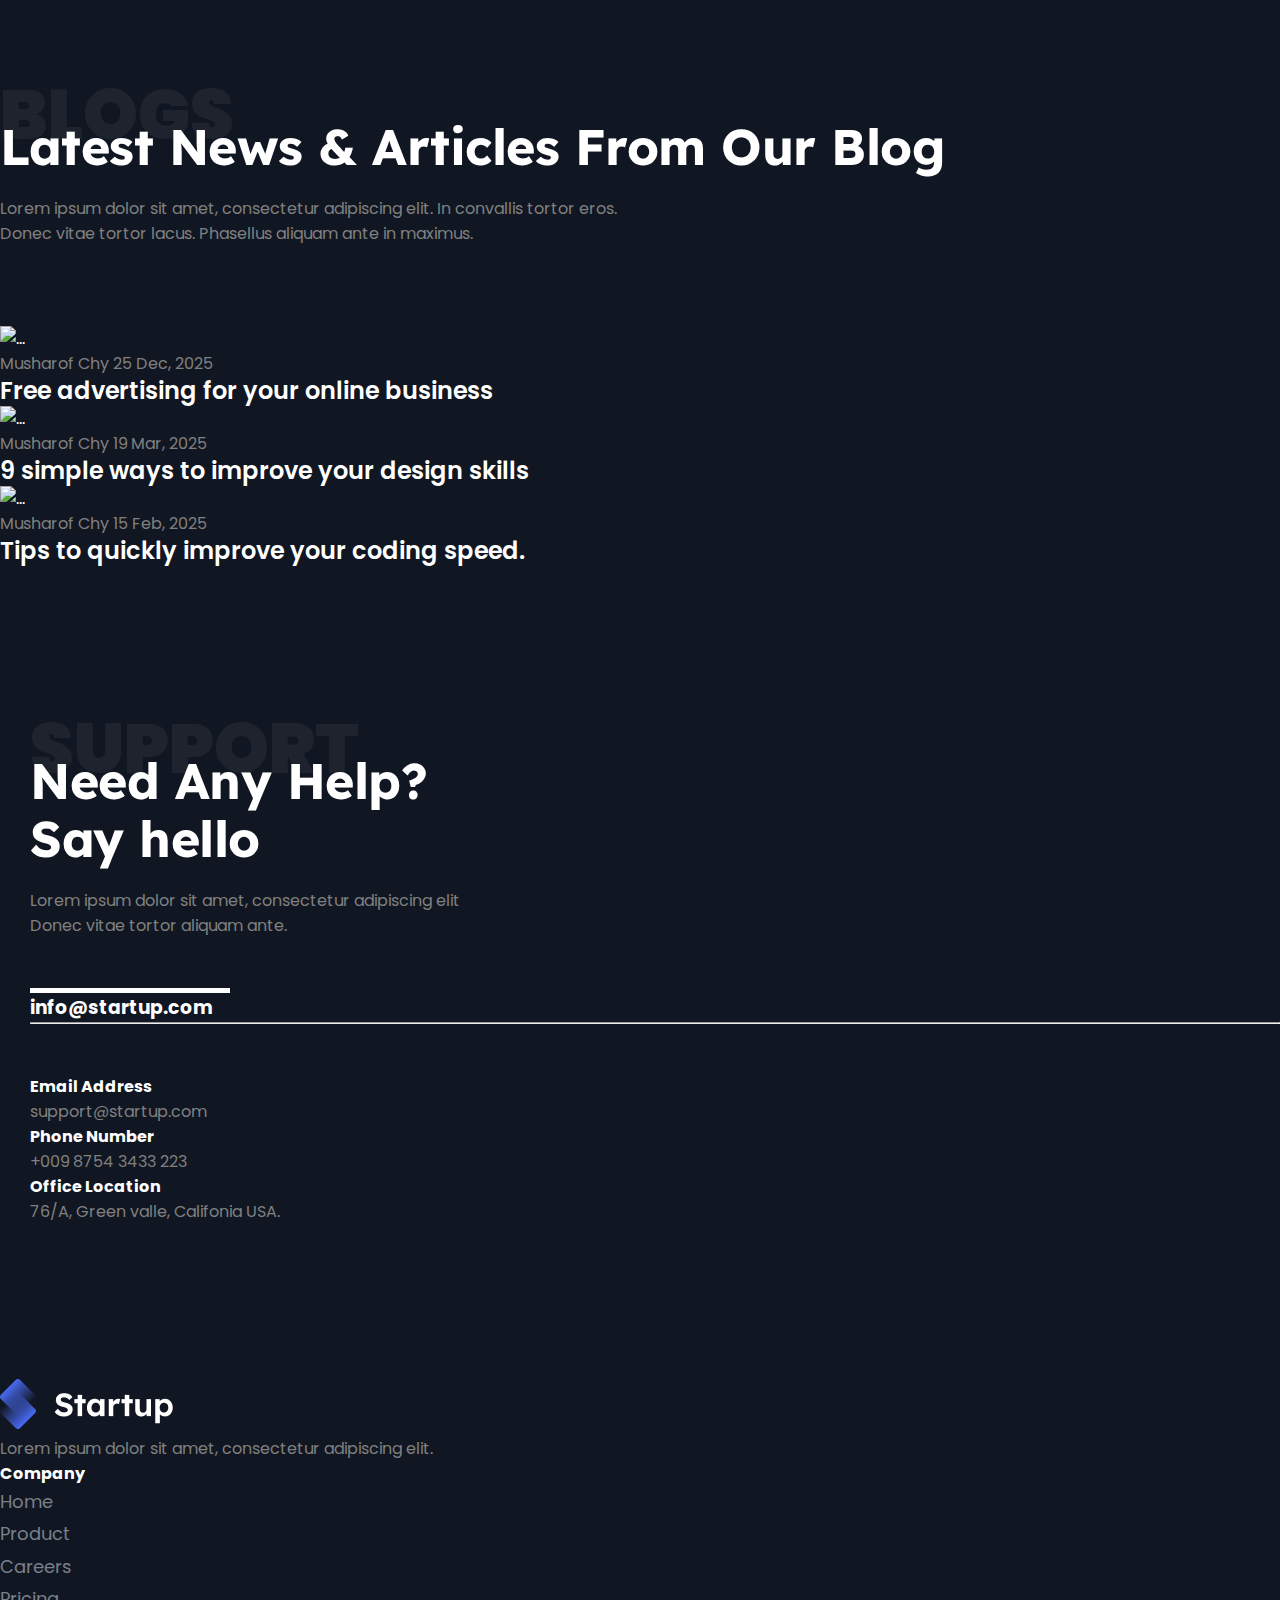
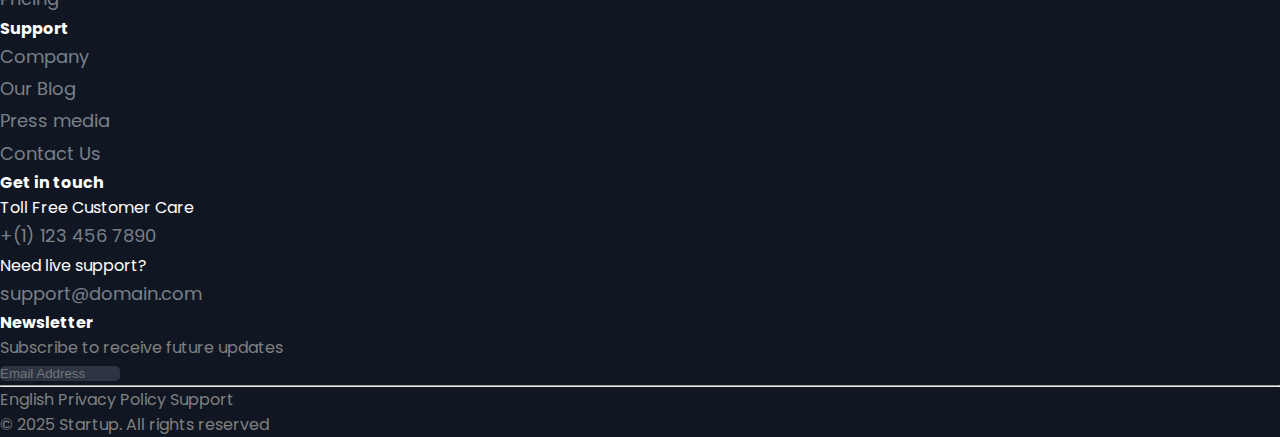
==== commit 6eecf62b: "explore btn added" ====
--- a/index.html
+++ b/index.html
@@ -32,7 +32,7 @@
     <!-- Navbar -->
     <header>
         <section>
-            <nav class="container">
+            <nav>
                 <input type="checkbox" id="check" />
                 <label for="check" id="toggle_button">
                     <i class="fas fa-times" id="btn"></i>
@@ -77,7 +77,7 @@
 
     <main>
         <!-- nav header start -->
-        <section class="my-3">
+        <section class="container">
             <div class="row d-flex justify-content-center align-items-center">
                 <div class="col-12 col-md-6 col-lg-6">
                     <button class="header-title p-3 rounded-pill">We are Creative Agency</button>
@@ -100,11 +100,11 @@
         </section>
 
         <!--Awesome Features start-->
-        <section class="mt-5">
-            <div class=" mb-5">
+        <section class="pt-130">
+            <div>
                 <h2 class="features text-center">FEATURES</h2>
-                <h1 class="text-center">Our Unique & awesome <br> Core Features</h1>
-                <p class="text-center text-secondary">Lorem ipsum dolor sit amet consectetur adipisicing elit.
+                <h1 class="text-center section-title fw-bold">Our Unique & awesome <br> Core Features</h1>
+                <p class="text-center text-secondary mb-80">Lorem ipsum dolor sit amet consectetur adipisicing elit.
                     Voluptatum
                     ratione quaerat
                     <br> sit amet consectetur adipisicing elit. Voluptatum ratione quaerat magnam aspernatur
@@ -217,12 +217,12 @@
 
 
         <!-- Details start-->
-        <section class="mt-5">
+        <section class="pt-130">
             <div>
                 <div class="text-center">
                     <h2 class="features text-center">ABOUT US</h2>
-                    <h1>Know Details About <br> Our Company</h1>
-                    <p class="text-secondary">Lorem, ipsum dolor sit amet consectetur adipisicing elit. Temporibus
+                    <h1 class=" section-title  fw-bold">Know Details About <br> Our Company</h1>
+                    <p class="text-secondary mb-80">Lorem, ipsum dolor sit amet consectetur adipisicing elit. Temporibus
                         <br>
                         molestiae officiis maxime
                         quis
@@ -321,11 +321,12 @@
         <!-- Details end-->
 
         <!-- Dedicated team start-->
-        <section class="mt-2">
+        <section class="pt-130">
             <div class=" text-center">
                 <h2 class="features text-center">OUR TEAM</h2>
-                <h1>Meet With Our Creative <br> Dedicated Team</h1>
-                <p class="text-secondary">Lorem ipsum dolor sit amet consectetur, adipisicing elit. Quasi similique
+                <h1 class="section-title fw-bold">Meet With Our Creative <br> Dedicated Team</h1>
+                <p class="text-secondary mb-80">Lorem ipsum dolor sit amet consectetur, adipisicing elit. Quasi
+                    similique
                     delectus vitae quibusdam
                     nihil!
                 </p>
@@ -338,8 +339,8 @@
                             <div class="team-image">
                                 <img src="Images/team/Rectangle3.png" class="card-img-top" alt="...">
                                 <div class="team-social">
-                                    <a href="#"><i class="fa-brands fa-facebook"></i></a>
-                                    <a href="#"><i class="fa-brands fa-twitter px-3"></i></i></a>
+                                    <a href="#"><i class="fa-brands fa-facebook-f"></i></a>
+                                    <a href="#"><i class="fa-brands fa-twitter"></i></i></a>
                                     <a href="#"><i class="fa-brands fa-linkedin-in"></i></a>
 
                                 </div>
@@ -355,8 +356,8 @@
                             <div class="team-image">
                                 <img src="Images/team/Rectangle1.png" class="card-img-top" alt="...">
                                 <div class="team-social">
-                                    <a href="#"><i class="fa-brands fa-facebook"></i></a>
-                                    <a href="#"><i class="fa-brands fa-twitter px-3"></i></i></a>
+                                    <a href="#"><i class="fa-brands fa-facebook-f"></i></a>
+                                    <a href="#"><i class="fa-brands fa-twitter"></i></i></a>
                                     <a href="#"><i class="fa-brands fa-linkedin-in"></i></a>
 
                                 </div>
@@ -372,8 +373,8 @@
                             <div class="team-image">
                                 <img src="Images/team/Rectangle2.png" class="card-img-top" alt="...">
                                 <div class="team-social">
-                                    <a href="#"><i class="fa-brands fa-facebook"></i></a>
-                                    <a href="#"><i class="fa-brands fa-twitter px-3"></i></i></a>
+                                    <a href="#"><i class="fa-brands fa-facebook-f"></i></a>
+                                    <a href="#"><i class="fa-brands fa-twitter"></i></i></a>
                                     <a href="#"><i class="fa-brands fa-linkedin-in"></i></a>
 
                                 </div>
@@ -391,15 +392,27 @@
         <!-- Dedicated team start-->
 
         <!-- Explore start-->
-        <section class="mt-5">
+        <section class="pt-130">
             <div class=" text-center">
-                <h1>Explore Our Latest Case Studies</h1>
-                <p>Lorem ipsum dolor sit amet consectetur adipisicing elit. Vero corporis deleniti cupiditate, alias
+                <h1 class="section-title fw-bold">Explore Our Latest Case Studies</h1>
+                <p class="mb-80">Lorem ipsum dolor sit amet consectetur adipisicing elit. Vero corporis deleniti
+                    cupiditate, alias
                     suscipit minima, quam non </p>
             </div>
             <div class="container explore">
                 <div class="row">
-                    <div class="col-sm-12 col-md-8 col-lg-8">
+                    <div class="col-12">
+                        <div class="button-group filter-button-group explore-button text-center">
+                            <a data-filter="*">All</a>
+                            <a data-filter=".branding">Branding Strategy</a>
+                            <a data-filter=".digital">Digital Experiences</a>
+                            <a data-filter=".ecommerce">E-commerce</a>
+
+                        </div>
+                    </div>
+                </div>
+                <div class="row">
+                    <div class="col-sm-12 col-md-8 col-lg-8 ">
                         <div>
                             <img class="img-fluid my-3" src="Images/case/Rectangle1.png" alt="">
                         </div>
@@ -426,11 +439,11 @@
         <!-- Explore end-->
 
         <!-- our clients start-->
-        <section class="mt-5">
+        <section class="pt-130">
             <div class=" text-center">
                 <h2 class="features text-center">TESTIMONIALS</h2>
-                <h1>What Our Clients <br> Say About Us</h1>
-                <p class="text-secondary">Lorem ipsum, dolor sit amet consectetur adipisicing elit. Repellat velit
+                <h1 class="section-title fw-bold">What Our Clients <br> Say About Us</h1>
+                <p class="text-secondary mb-80">Lorem ipsum, dolor sit amet consectetur adipisicing elit. Repellat velit
                     nisi
                     quidem quod deleniti
                     obcaecati.</p>
@@ -465,10 +478,11 @@
         <!-- our clients end-->
 
         <!-- Global brands start-->
-        <section class="mt-5">
+        <section class="pt-130">
             <div class=" text-center">
-                <h1>Trusted by Global Brands</h1>
-                <p>Lorem ipsum dolor sit amet consectetur adipisicing elit. Id unde voluptatibus ipsa minus
+                <h1 class="section-title fw-bold">Trusted by Global Brands</h1>
+                <p class="text-secondary mb-80">Lorem ipsum dolor sit amet consectetur adipisicing elit. Id unde
+                    voluptatibus ipsa minus
                     voluptatem
                     veniam ipsum.</p>
             </div>
@@ -499,11 +513,12 @@
         <!-- Global brands end-->
 
         <!-- Simple Plans start-->
-        <section class="container mt-5 simple-plan">
+        <section class="container pt-130 simple-plan">
             <div class="text-center ">
                 <h2 class="features text-center">PRICING PLANS</h2>
-                <h1>Affordable Pricing With <br> Simple Plans</h1>
-                <p>Lorem ipsum dolor sit amet, consectetur adipiscing elit. In convallis tortor eros. <br>
+                <h1 class="section-title fw-bold">Affordable Pricing With <br> Simple Plans</h1>
+                <p class="text-secondary mb-80">Lorem ipsum dolor sit amet, consectetur adipiscing elit. In convallis
+                    tortor eros. <br>
                     Donec vitae tortor lacus. Phasellus aliquam ante in maximus.</p>
             </div>
             <div>
@@ -624,12 +639,13 @@
         <!-- Simple Plans end  -->
 
         <!-- Blogs start-->
-        <section>
+        <section class="pt-130">
             <div class="text-center ">
                 <h2 class="features text-center">BLOGS</h2>
-                <h1>Latest News & Articles
+                <h1 class="section-title fw-bold">Latest News & Articles
                     From Our Blog</h1>
-                <p>Lorem ipsum dolor sit amet, consectetur adipiscing elit. In convallis tortor eros. <br>
+                <p class="text-secondary mb-80">Lorem ipsum dolor sit amet, consectetur adipiscing elit. In convallis
+                    tortor eros. <br>
                     Donec vitae tortor lacus. Phasellus aliquam ante in maximus.</p>
             </div>
 
@@ -679,14 +695,14 @@
         <!-- Blogs end-->
 
         <!-- contacts section start -->
-        <section class="mt-5 contacts">
+        <section class="pt-130 pb-130 contacts">
             <div class="container">
                 <div class="row justify-content-center align-items-center">
                     <div class="col-12 col-md-6 col-lg-6">
                         <h2 class="features">SUPPORT</h2>
-                        <h1 class="pb-20">Need Any Help? <br>
+                        <h1 class="section-title fw-bold">Need Any Help? <br>
                             Say hello</h1>
-                        <p>Lorem ipsum dolor sit amet, consectetur adipiscing elit <br>
+                        <p class="text-secondary mb-50">Lorem ipsum dolor sit amet, consectetur adipiscing elit <br>
                             Donec vitae tortor aliquam ante.</p>
                     </div>
                     <div class="col-12 col-md-6 col-lg-6">
@@ -698,7 +714,7 @@
                 </div>
             </div>
             <hr>
-            <div class="contact-info pt-3">
+            <div class="contact-info mt-50">
                 <div class="row justify-content-center align-items-center">
                     <div class="col-12 col-md-3 col-lg-3">
                         <div class="contact-title">
@@ -742,7 +758,7 @@
     </main>
 
     <!-- footer start -->
-    <footer class="pt-70">
+    <footer class="">
         <div class="container">
             <div class="row footer h-auto g-3">
                 <div class="col-12 col-md-6 col-lg-3">
--- a/css/navbar.css
+++ b/css/navbar.css
@@ -1,4 +1,5 @@
 @import url('https://fonts.googleapis.com/css2?family=Lexend:wght@100;200;400&display=swap');
+
 * {
     margin: 0;
     padding: 0;
@@ -113,10 +114,11 @@
 }
 
 /* sign in button */
-.sign-in{
-    text-decoration: none; 
-}
-.sign-in:hover:before{
+.sign-in {
+    text-decoration: none;
+}
+
+.sign-in:hover:before {
     transform: scaleX(0);
 
 }
@@ -151,6 +153,7 @@
 .nav_right-button {
     font-weight: 500;
 }
+
 @media screen and (min-width: 1025px) {
     .dropdown-container {
         display: none;
@@ -159,17 +162,21 @@
         background-color: #111722;
     }
 }
+
 @media screen and (max-width: 1024px) {
     #toggle_button {
         margin-right: -20px;
     }
+
     nav ul {
         left: 0;
     }
+
     nav ul li a {
         font-size: 12px;
         margin: 0px;
     }
+
     .nav_btn-prent {
         position: absolute;
         right: 0%;
@@ -178,17 +185,20 @@
         display: block;
         width: 100%;
     }
+
     .nav_btn1 {
         background-color: #4A6CF7;
         width: 45%;
         margin-right: 10px;
         border-radius: 5px;
     }
+
     .nav_btn2 {
         background-color: gray;
         width: 45%;
         border-radius: 5px;
     }
+
     .nav_btn2:hover {
         background-color: gray;
     }
@@ -198,16 +208,18 @@
     label #btn {
         display: block;
     }
+
     .dropdown_list-a {
         display: inline-block;
         margin-top: 30px;
         transition: all 0.8;
     }
+
     ul {
         /* position: fixed; */
         width: 100%;
         height: 100vh;
-        background: #111722;  
+        background: #111722;
         top: 62px;
         transition: all 0.8s;
         text-align: center;
@@ -215,23 +227,27 @@
         padding-top: 15%;
         margin: 0 !important;
     }
+
     #check:checked~ul {
         left: -100%;
         transition: all 0.8s;
     }
+
     #check:checked~label #btn {
         display: none;
     }
+
     #check:checked~label #cancel {
         display: block;
     }
+
     nav ul li {
         display: block;
         margin: 30px 0;
         line-height: 20px;
     }
+
     nav ul li a {
         font-size: 20px;
     }
-}
-
+}--- a/css/style.css
+++ b/css/style.css
@@ -1,6 +1,10 @@
 @import url('https://fonts.googleapis.com/css2?family=Jacques+Francois+Shadow&family=Josefin+Sans:ital@1&family=Poppins&display=swap');
 
 /* custom Css */
+html {
+    scroll-behavior: smooth;
+}
+
 :root {
     --secondary: gray;
     --check-right: #00CB99;
@@ -11,8 +15,16 @@
     background: #111722;
     color: white;
     font-family: 'Poppins', sans-serif;
-}
-
+    overflow-x: hidden;
+}
+
+.section-title {
+    font-size: 50px;
+    line-height: 58px;
+    letter-spacing: -0.5px;
+    color: #FFFFFF;
+    margin-bottom: 20px;
+}
 
 h1 {
     font-family: 'Lexend';
@@ -74,6 +86,34 @@
 
 .pt-70 {
     padding-top: 70px;
+}
+
+.pt-130 {
+    padding-top: 130px;
+}
+
+.pb-130 {
+    padding-bottom: 130px;
+}
+
+.mb-20 {
+    margin-bottom: 20px;
+}
+
+.mb-80 {
+    margin-bottom: 80px;
+}
+
+.mt-50 {
+    margin-top: 50px;
+}
+
+.mb-50 {
+    margin-bottom: 50px;
+}
+
+.mr-45 {
+    margin-right: 45px;
 }
 
 /* header */
@@ -212,20 +252,55 @@
 /* dedicate */
 .team-image {
     position: relative;
+    overflow: hidden;
+    height: 370px;
+}
+
+.team-image img {
+    height: 100%;
 }
 
 .team-social {
     position: absolute;
     opacity: 0;
+    visibility: hidden;
     font-size: 30px;
 }
 
 .single-member:hover .team-social {
     opacity: 1;
+    visibility: visible;
     position: relative;
     top: -60px;
     text-align: center;
-}
+    -webkit-transition: all 0.3s ease-in-out;
+    -moz-transition: all 0.3s ease-in-out;
+    -o-transition: all 0.3s ease-in-out;
+    transition: all 0.3s ease-in-out;
+}
+
+.team-social a {
+    display: inline-block;
+    background: rgba(255, 255, 255, 0.5);
+    color: #FFFFFF;
+    backdrop-filter: blur(3px);
+    padding: 5px;
+    font-size: 16px;
+    border-radius: 50%;
+    height: 40px;
+    width: 40px;
+    text-align: center;
+    line-height: 1.9;
+    border: 1px solid rgba(255, 255, 255, 13%);
+}
+
+.team-social a:hover {
+    background: #4A6CF7;
+    backdrop-filter: blur(3px);
+    border-color: #4A6CF7;
+    transition: all 0.3s ease-in;
+}
+
 
 /* blog */
 .blog-title {
@@ -235,6 +310,33 @@
     line-height: 30px;
 }
 
+/* Explore  */
+.explore-button a {
+    display: inline-block;
+    padding: 5px;
+    color: #FFFFFF;
+    font-weight: 500;
+    line-height: 24px;
+    font-size: 18px;
+    position: relative;
+    margin-right: 20px;
+    transition: all 0.8s ease-in;
+}
+
+
+.explore-button a:hover::before {
+    position: absolute;
+    content: "";
+    height: 1px;
+    width: 100%;
+    left: 0;
+    bottom: 0;
+    background: #FFFFFF;
+    transform-origin: right;
+    transition: all 1s ease-in;
+
+}
+
 /* footer */
 .footer li {
     list-style: none;
@@ -266,12 +368,6 @@
     color: #FFFFFF;
 }
 
-/* .play-btn{
-    background-color: #2C3443;
-    color: #79808A;
-    border: none;
-    border-radius: 5px;
-} */
 
 /* Sign in page */
 .signin {
@@ -285,10 +381,30 @@
 }
 
 @media screen and (max-width: 576px) {
+    .pb-130 {
+        padding-bottom: 50px;
+    }
+
+    .pt-130 {
+        padding-top: 50px;
+    }
+
+    .mb-80 {
+        margin-bottom: 50px;
+    }
+
     .signin-section {
         padding: 15px;
         border-radius: 10px;
         box-sizing: border-box;
+    }
+
+    .section-title {
+        font-size: 28px;
+        line-height: 32px;
+        letter-spacing: -0.5px;
+        color: #FFFFFF;
+        margin-bottom: 12px;
     }
 
     .features {
@@ -296,6 +412,10 @@
         font-size: 45px;
         opacity: 0.05;
         margin-bottom: -50px;
+    }
+
+    .explore-button {
+        display: none;
     }
 
     .footer ul {
@@ -395,19 +515,19 @@
     }
 }
 
-.fa-google {
+.me-2 .fa-google {
     color: #EB4335;
 }
 
-.fa-twitter {
+.me-2 .fa-twitter {
     color: #00AFED;
 }
 
-.fa-facebook {
+.me-2 .fa-facebook {
     color: #1877F2;
 }
 
-.fa-github {
+.me-2 .fa-github {
     color: #79808A;
 }
 
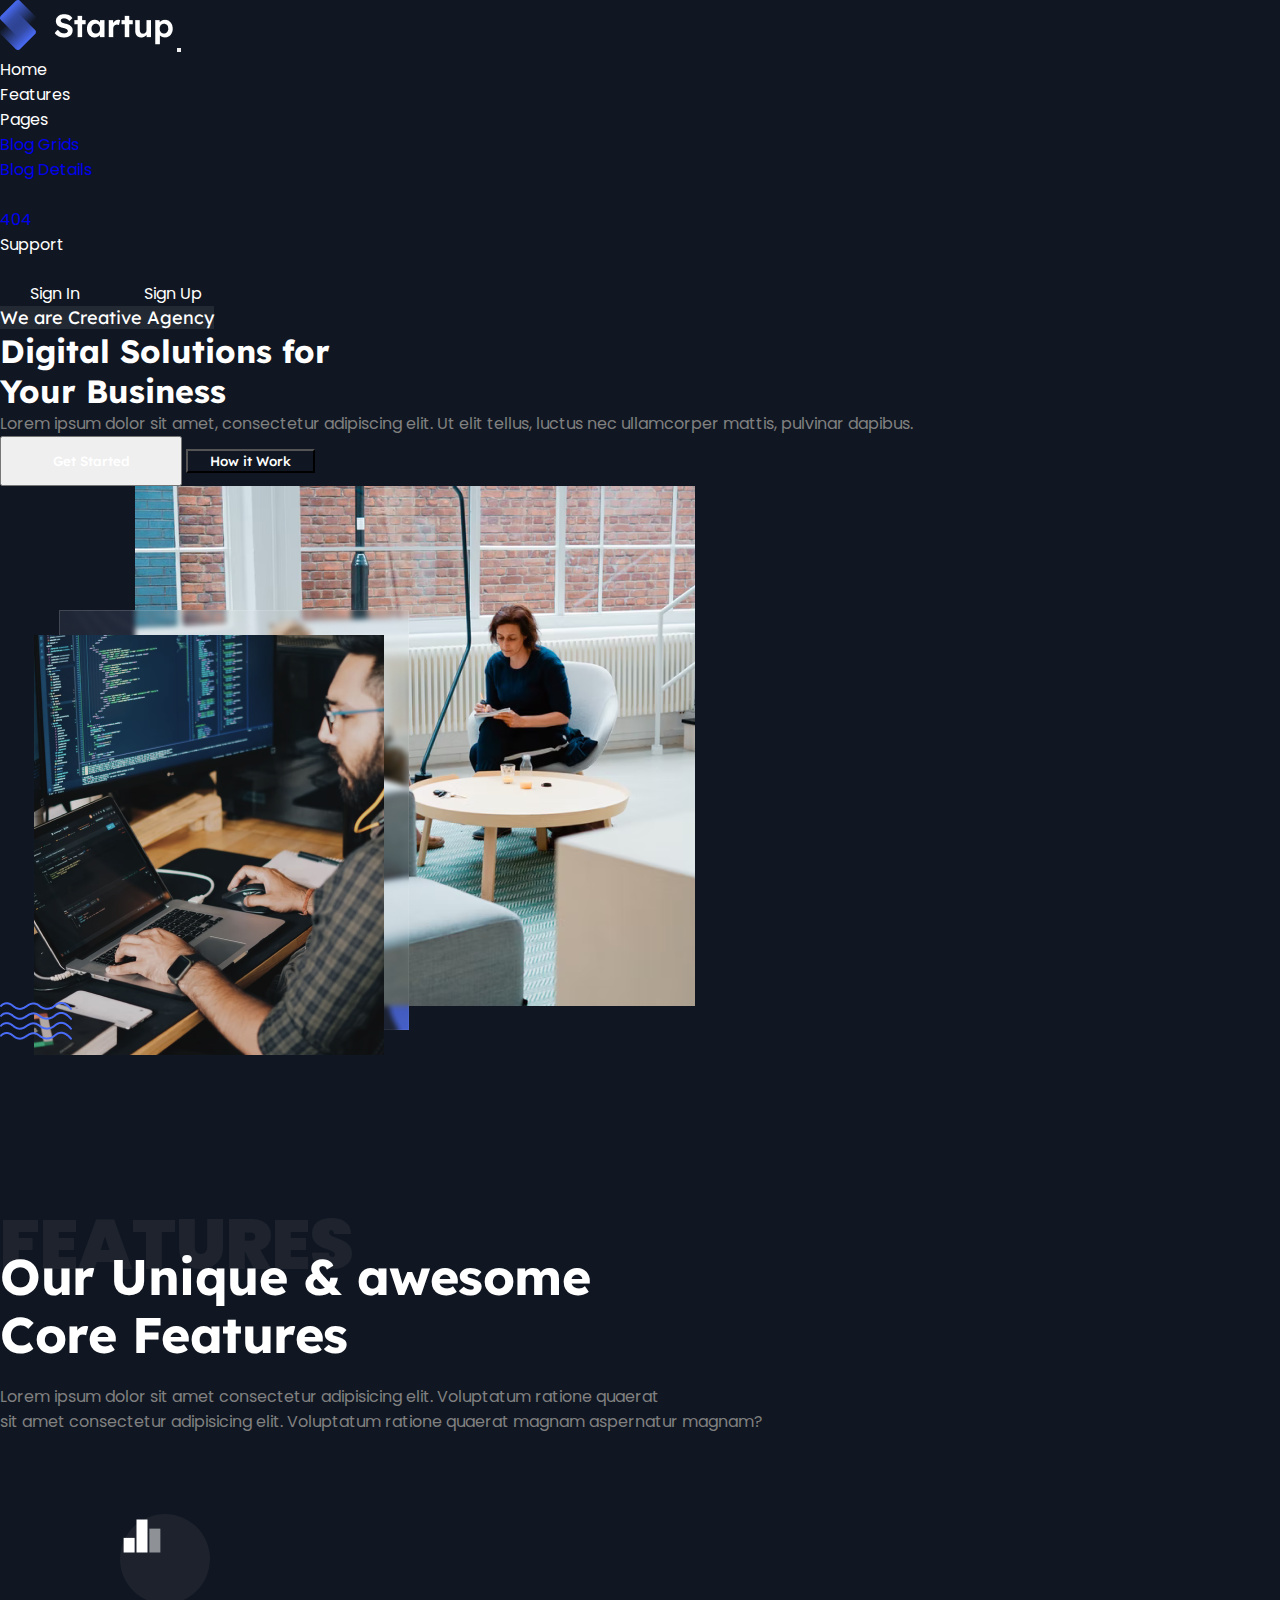
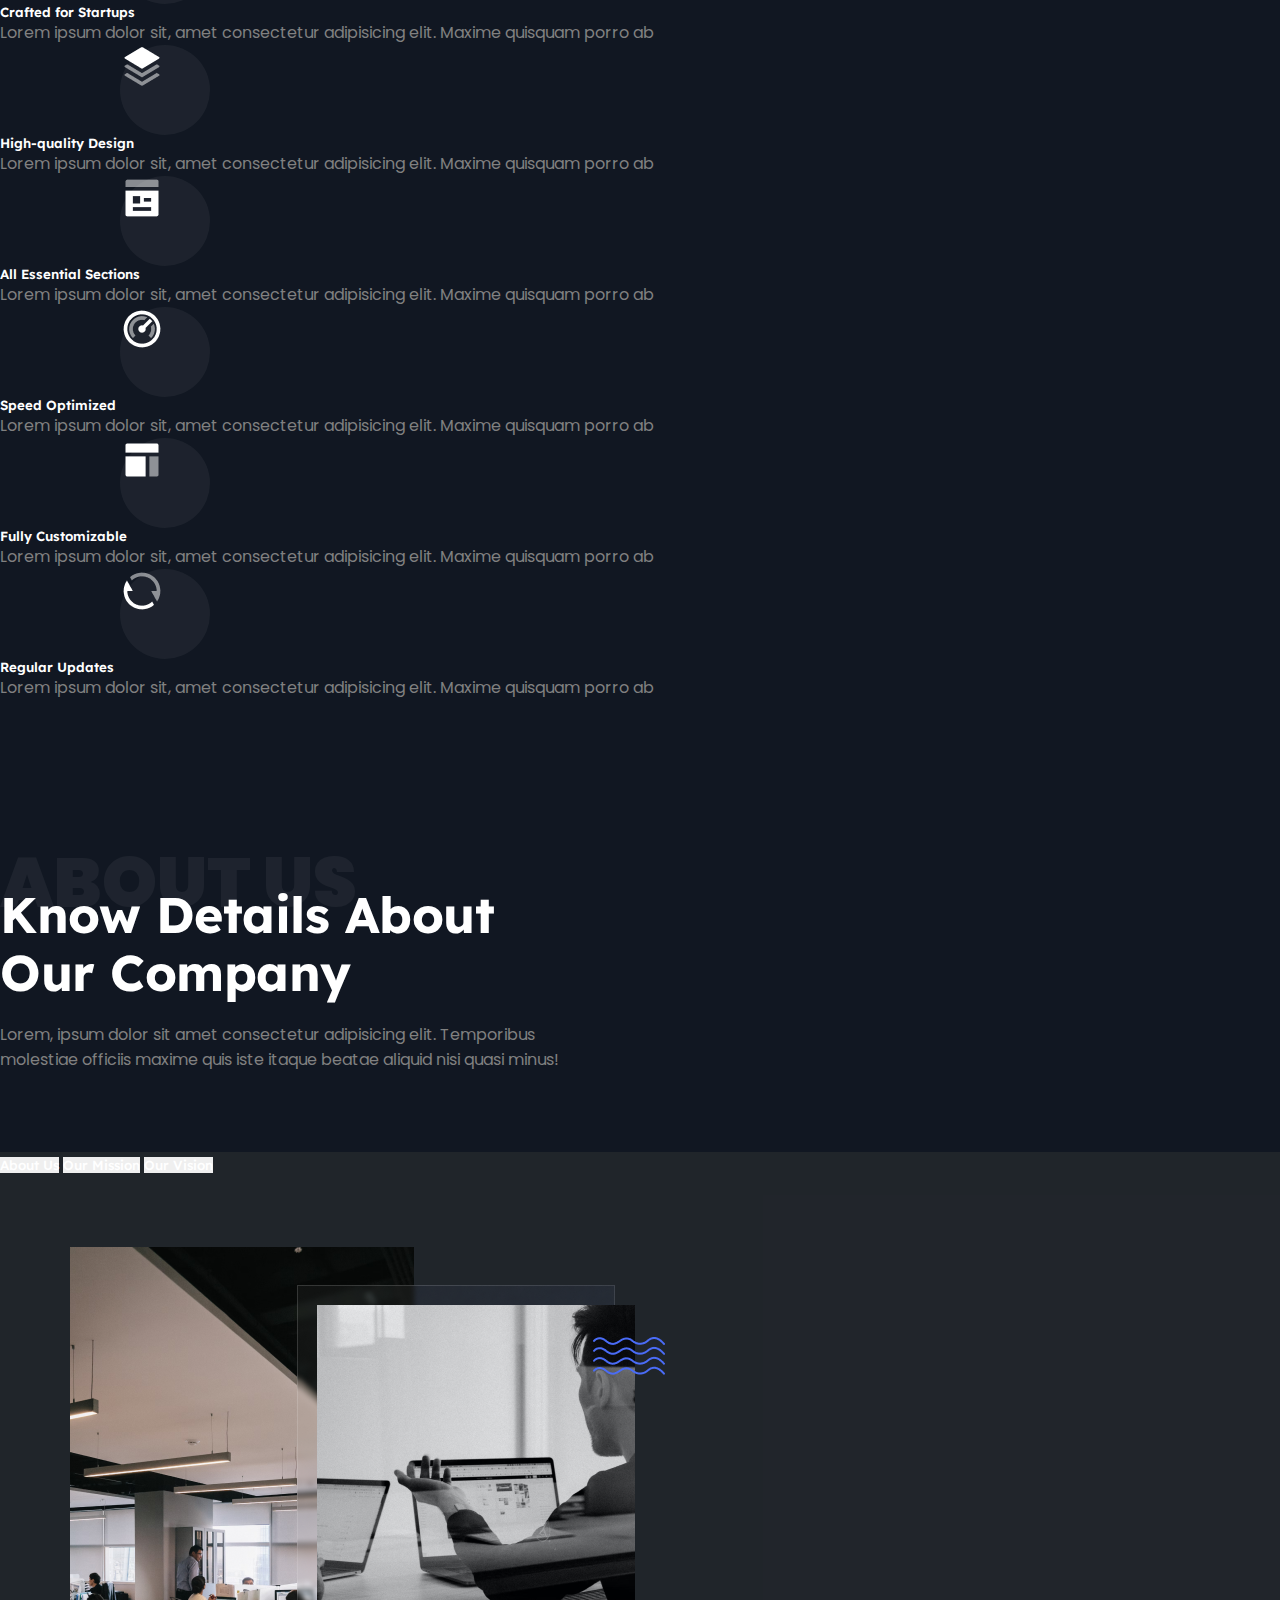
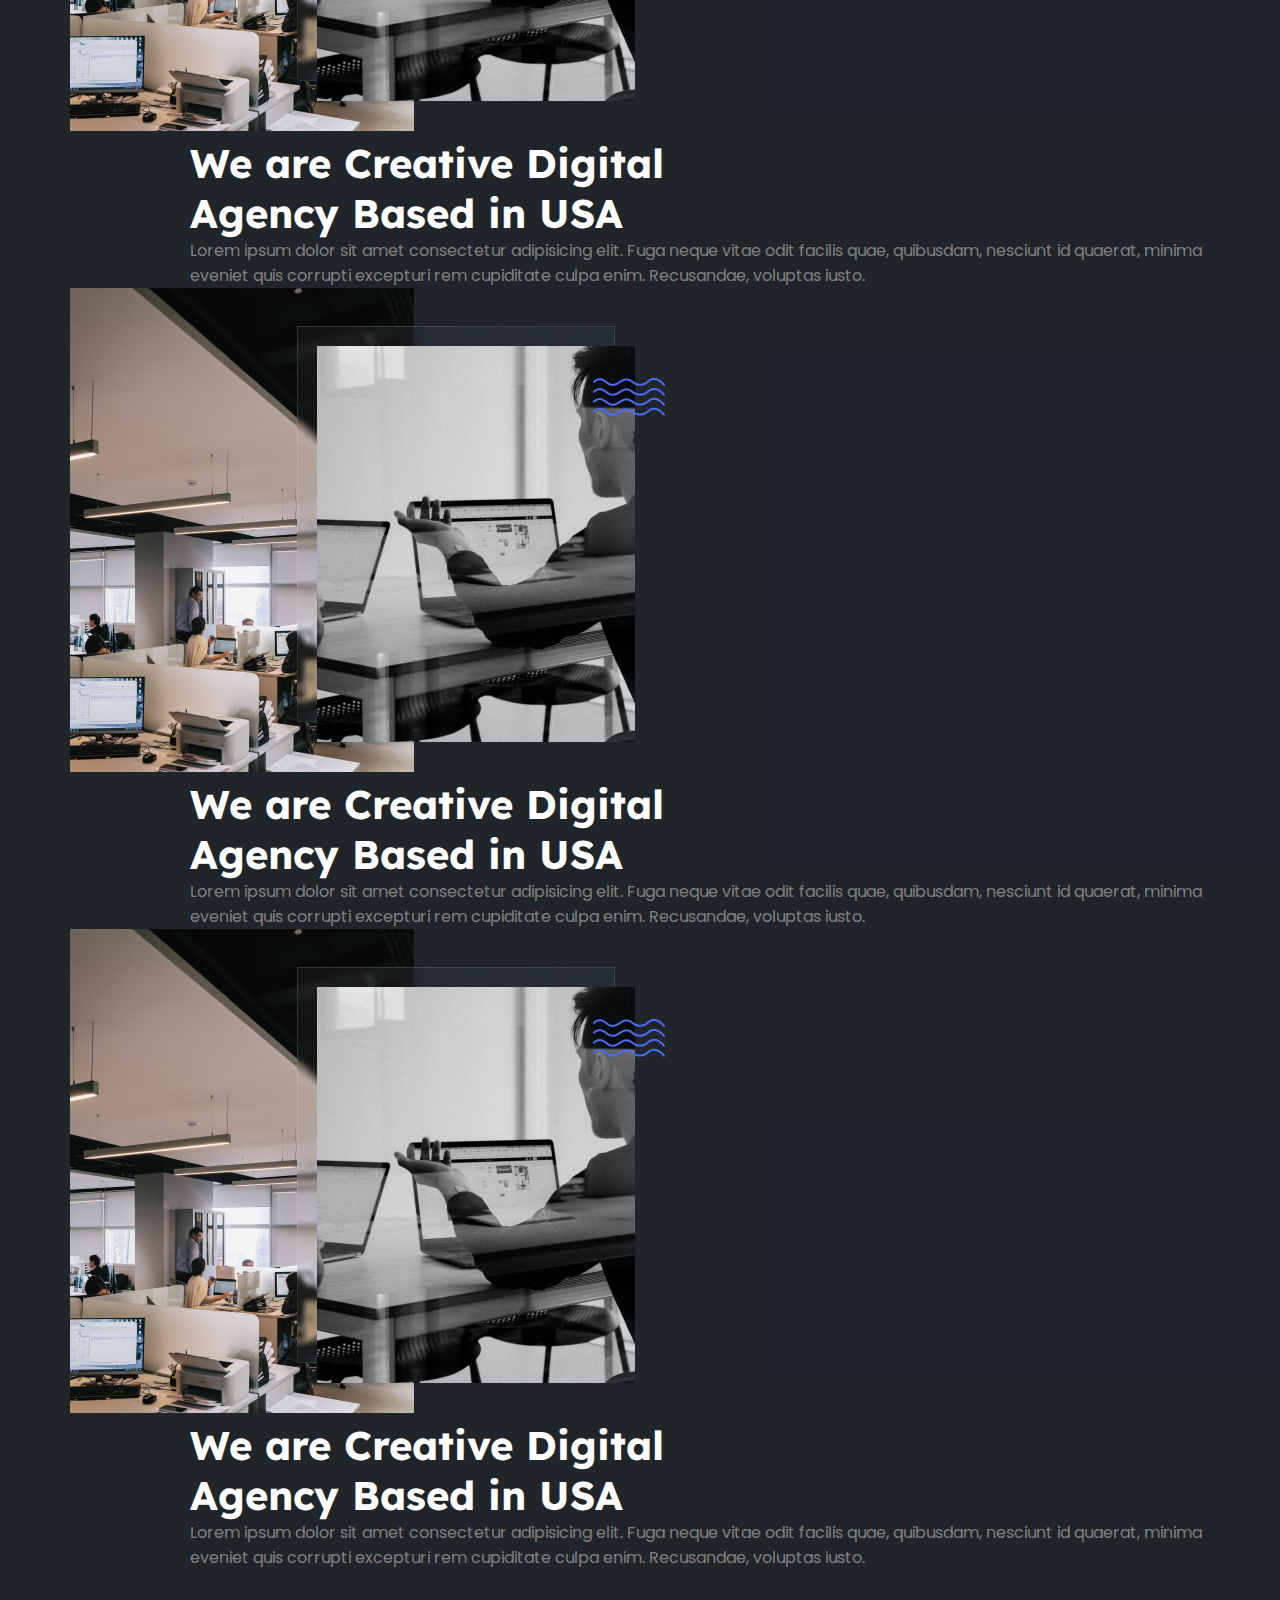
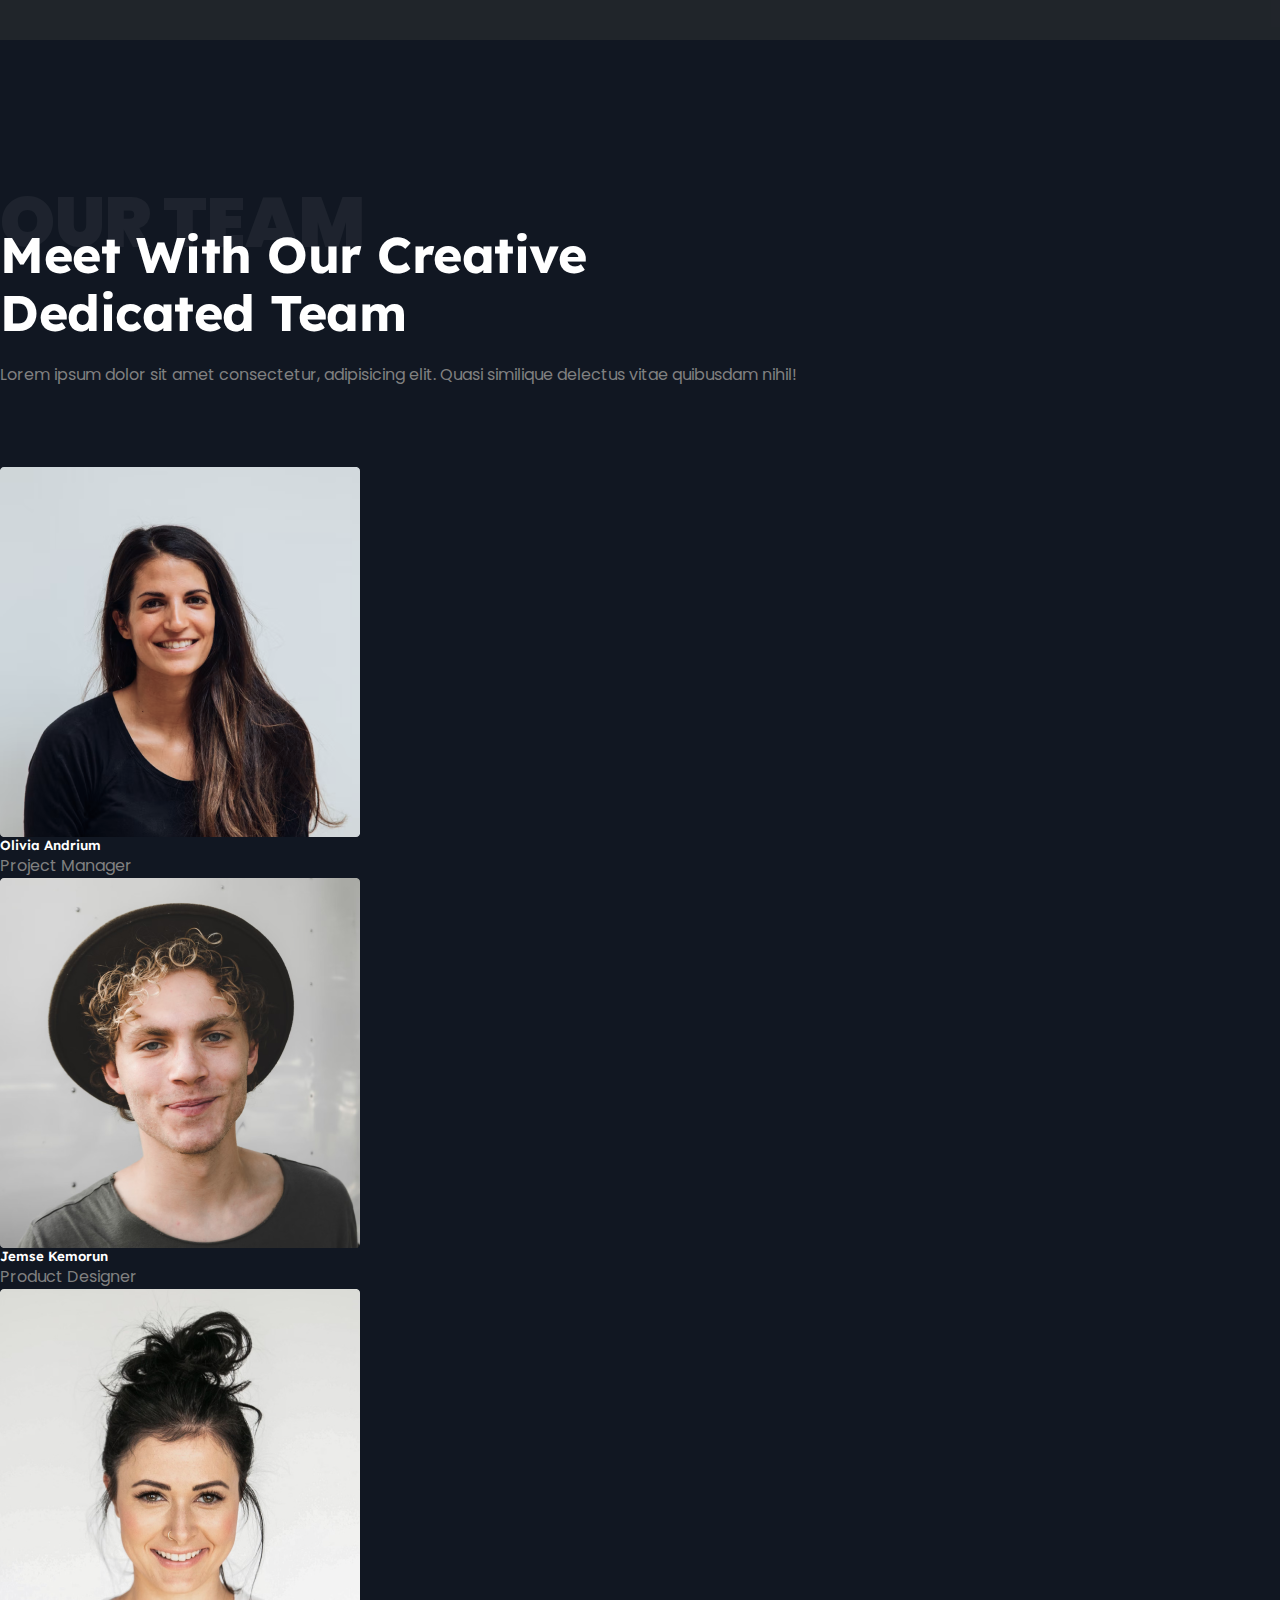
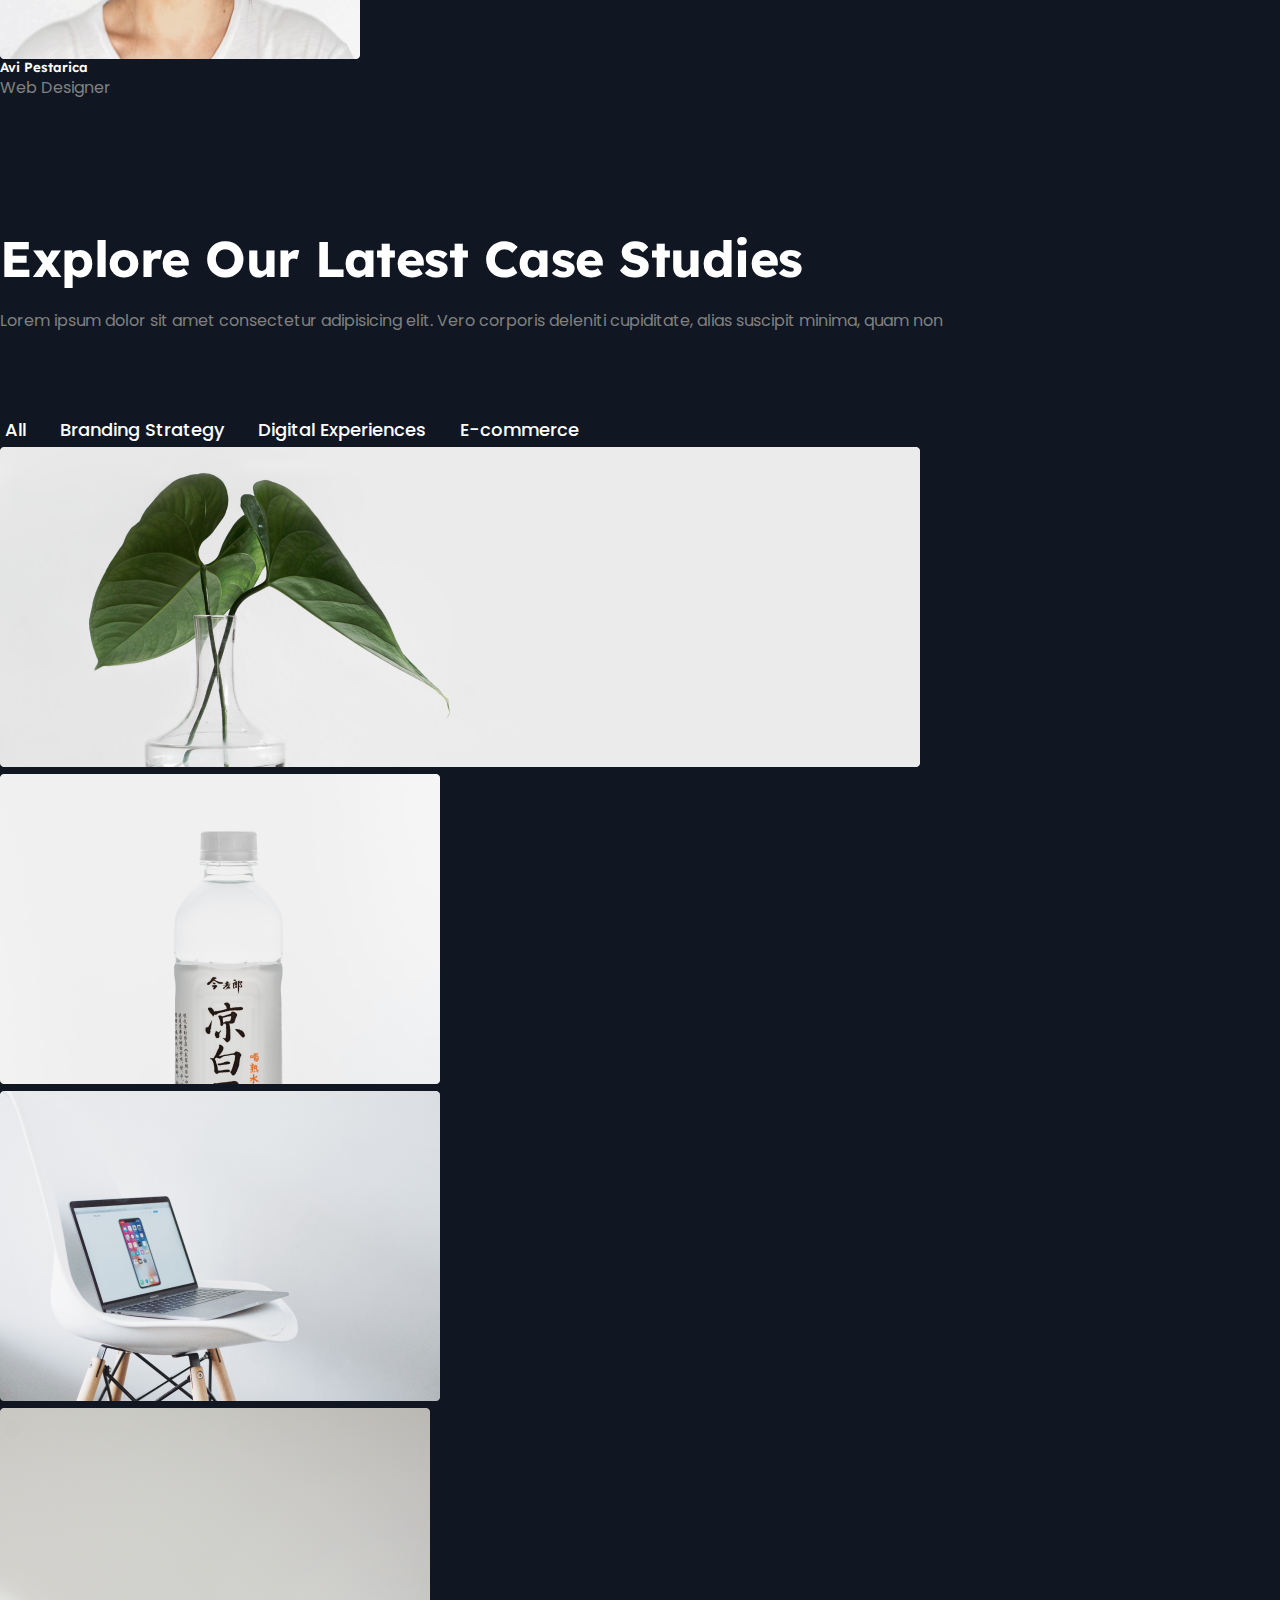
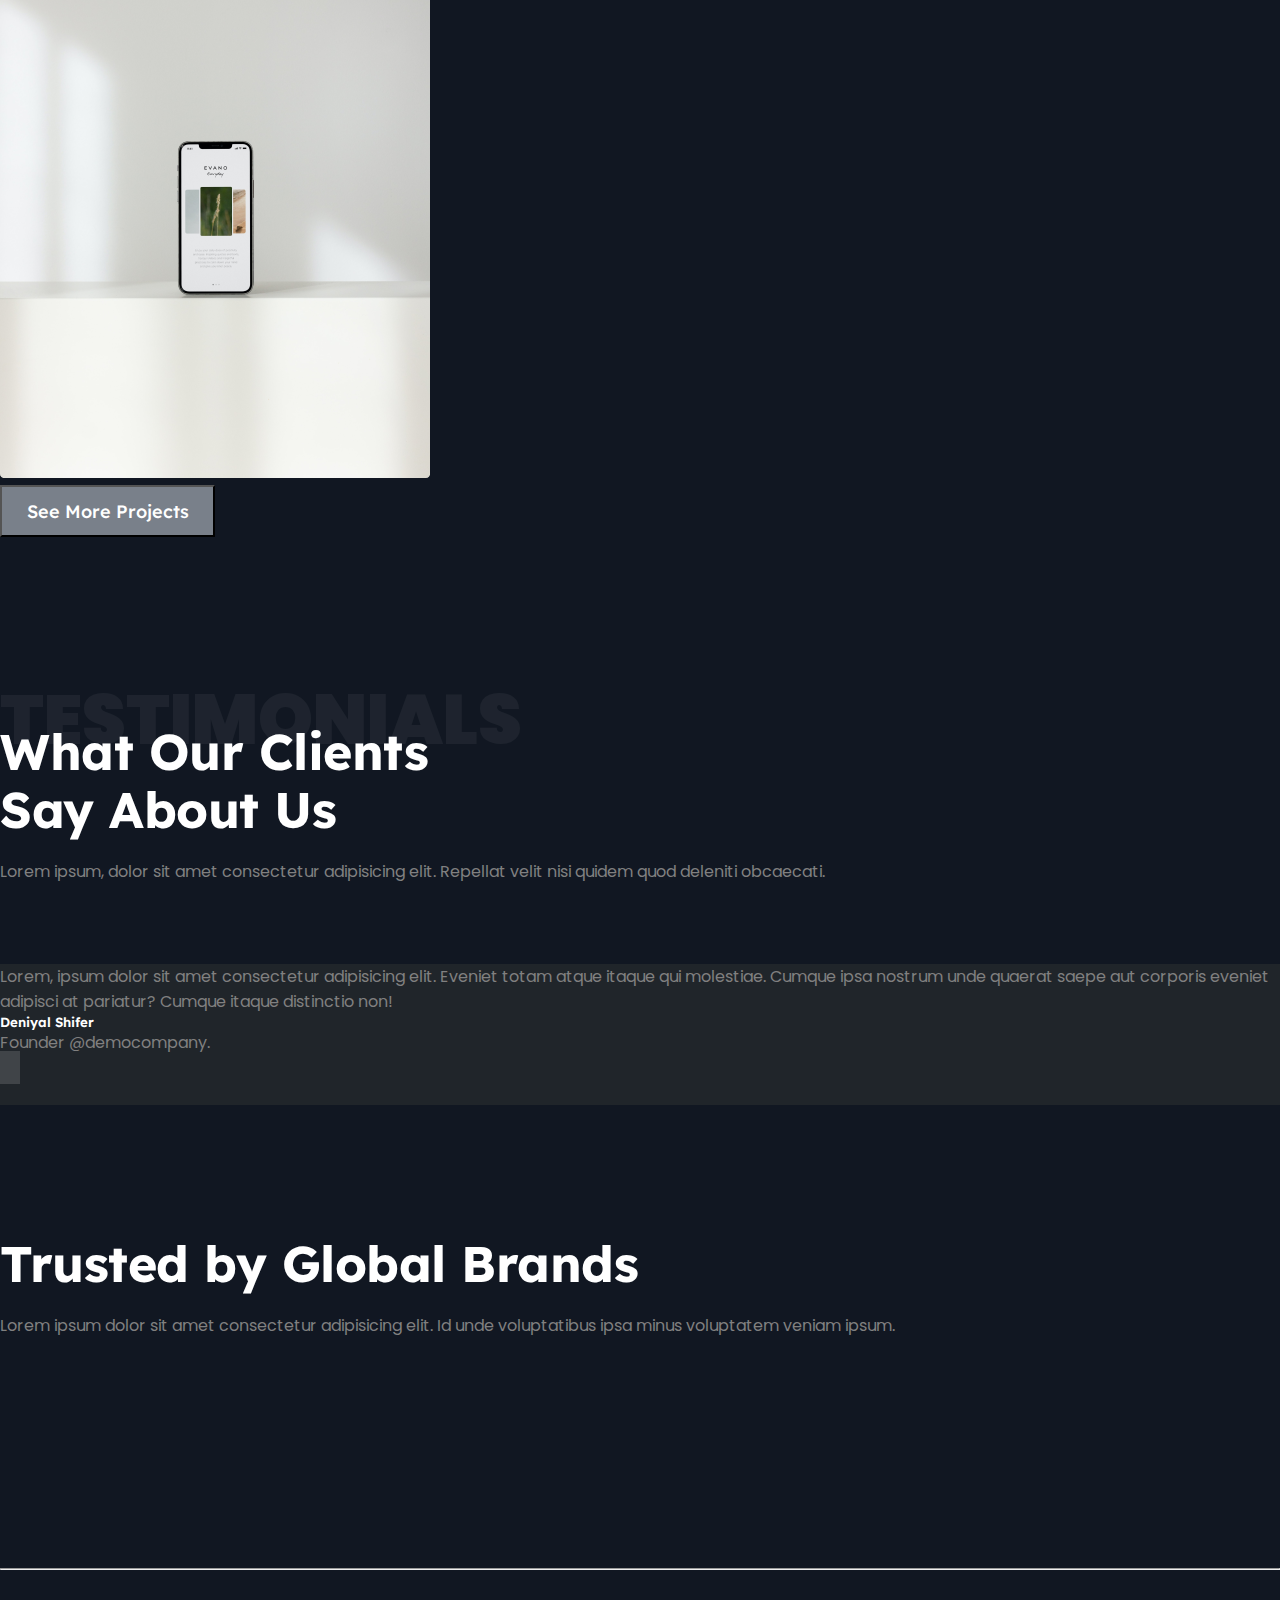
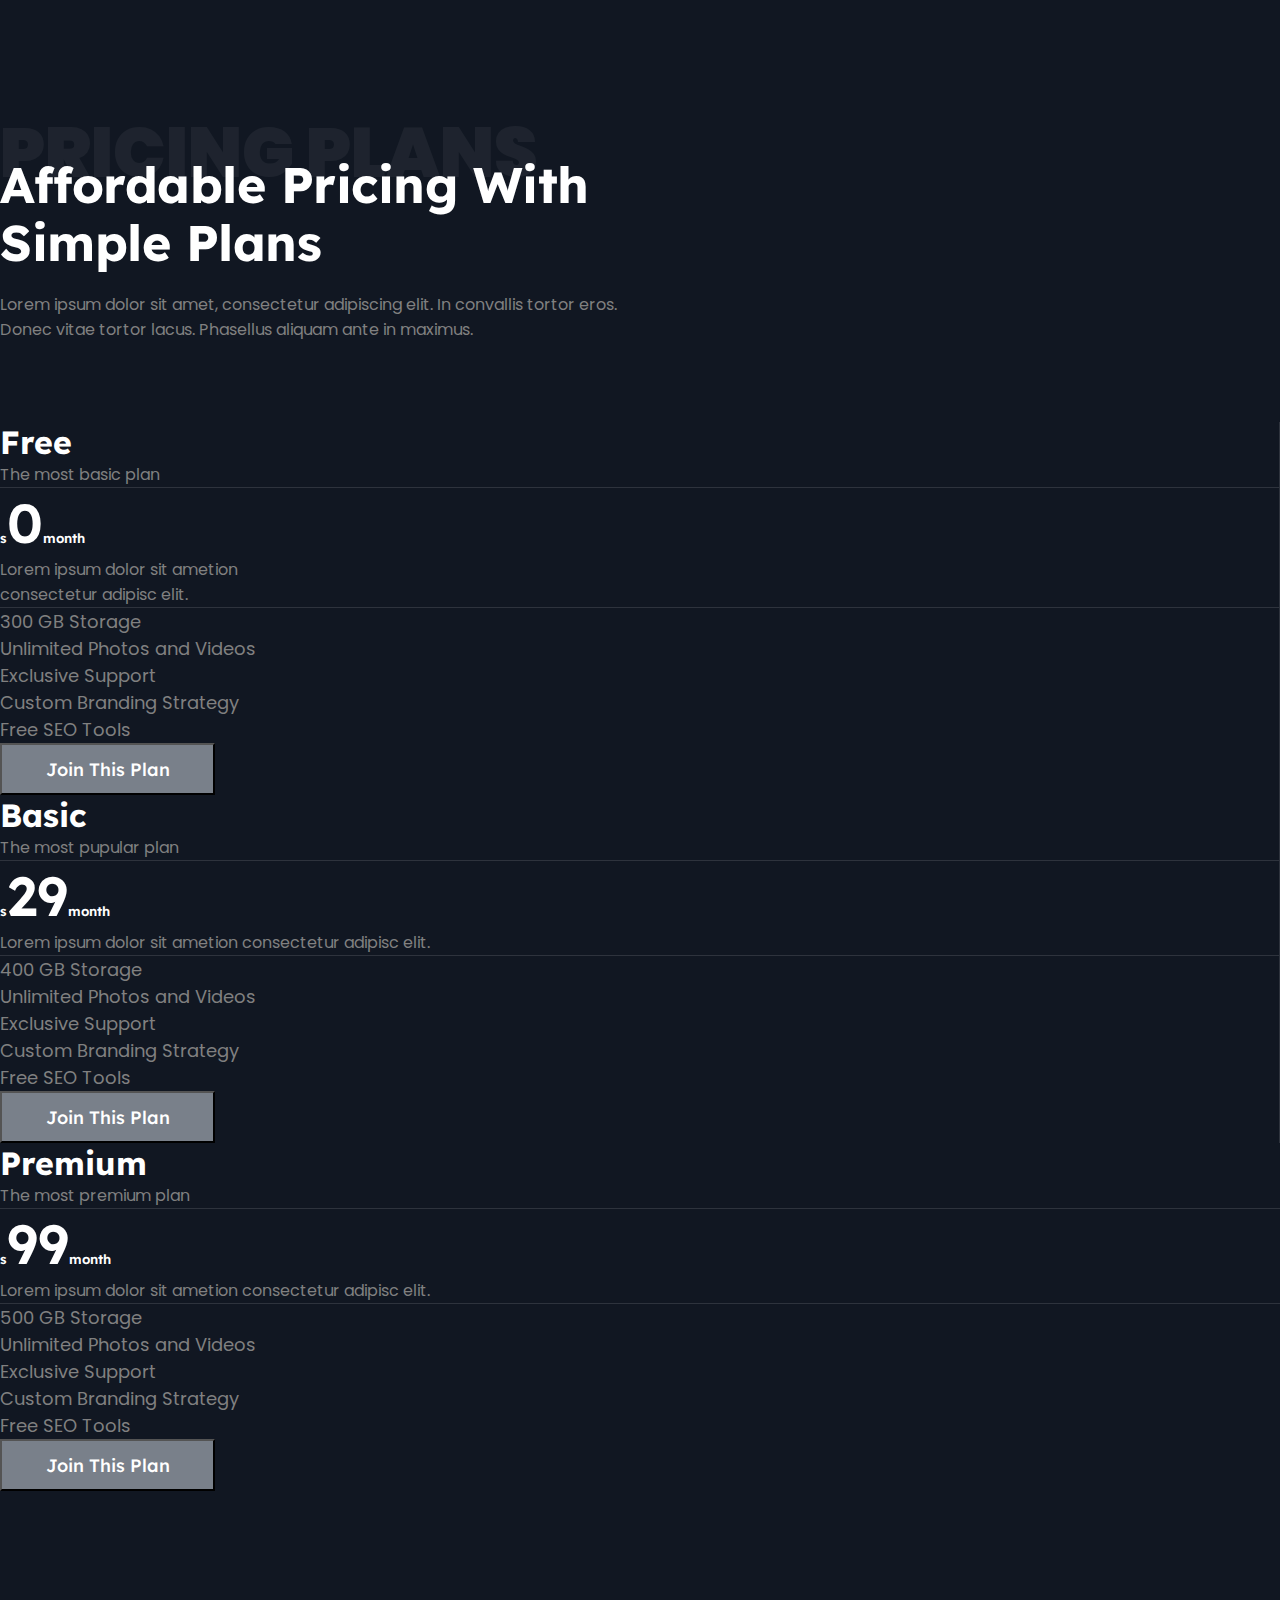
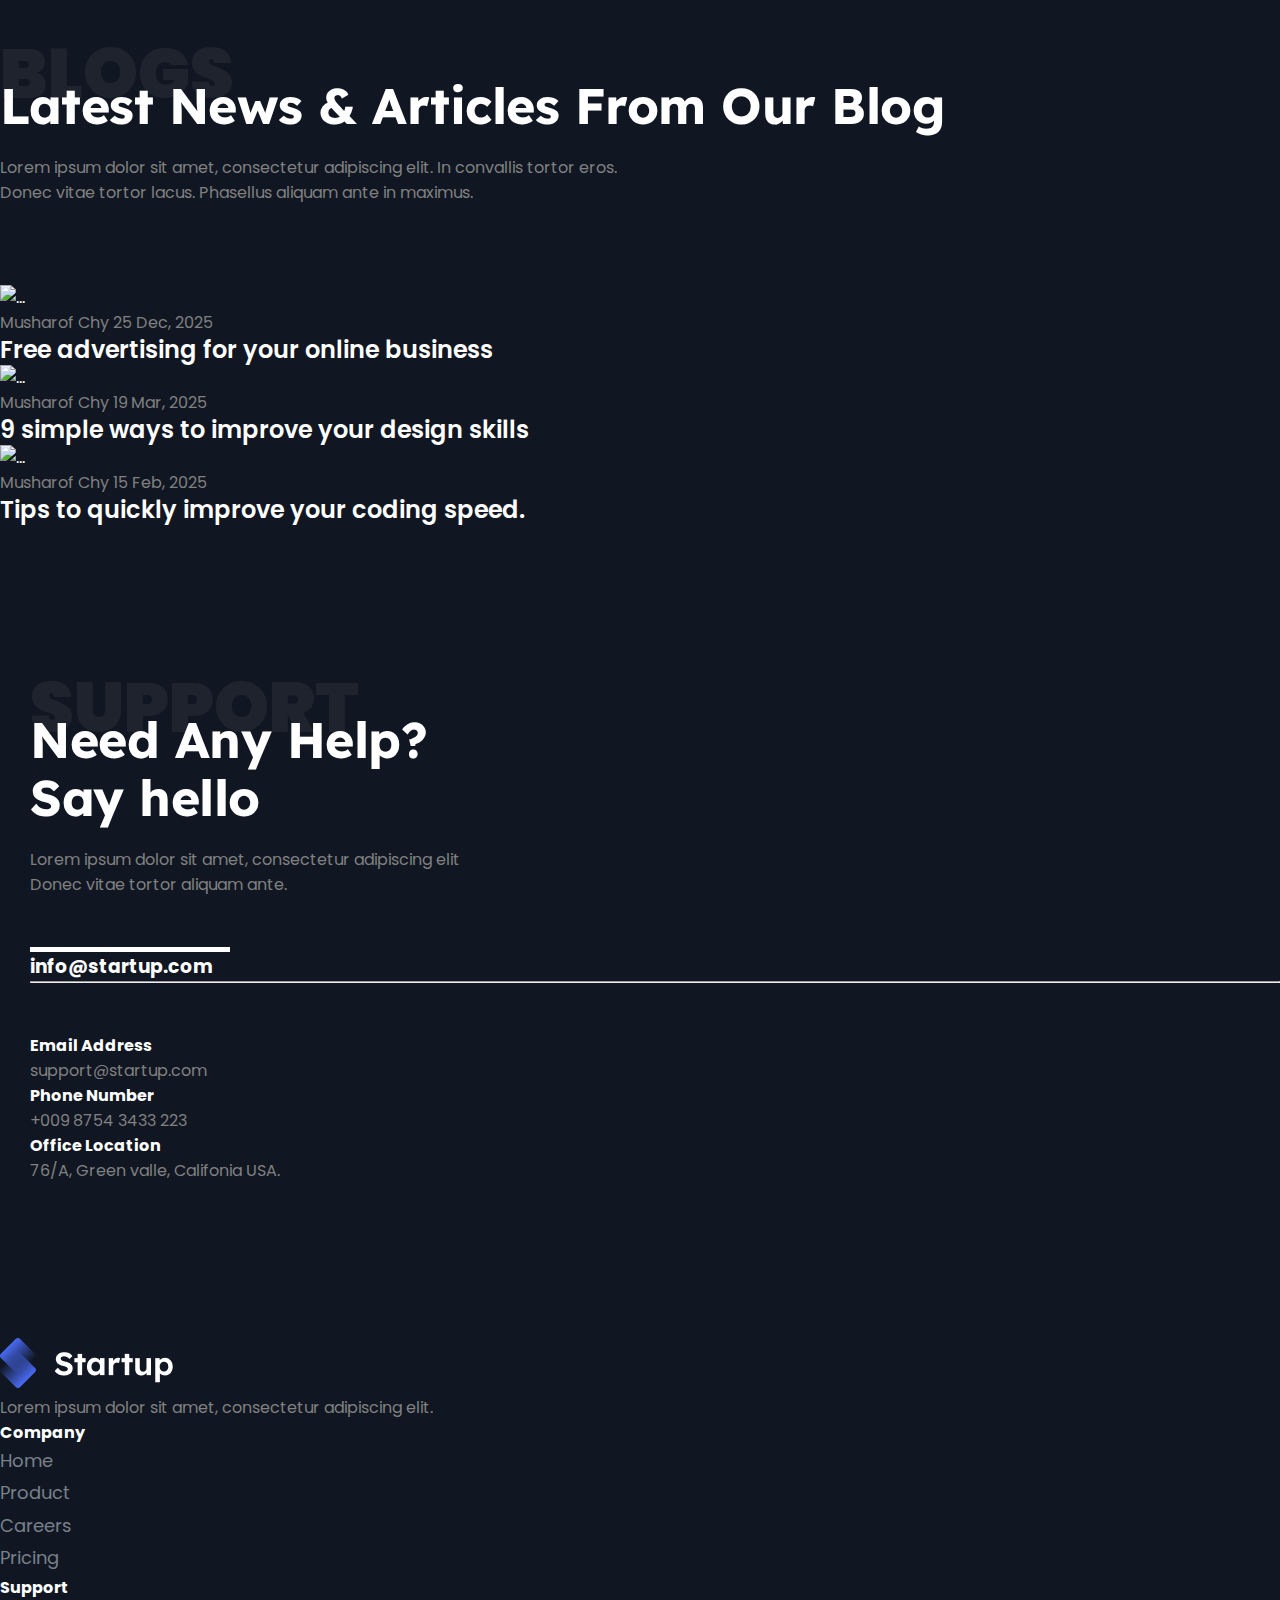
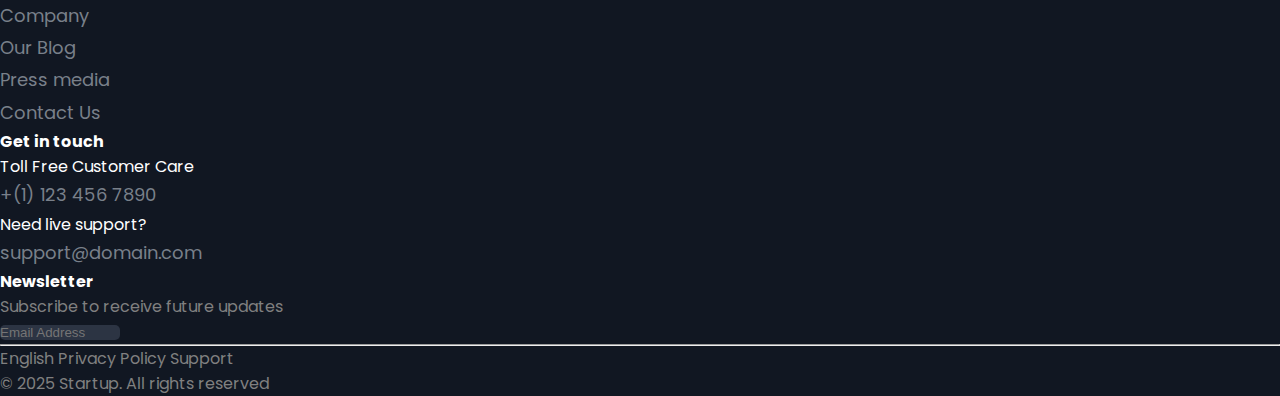
==== commit 8b198415: "update navbar code" ====
--- a/index.html
+++ b/index.html
@@ -11,7 +11,7 @@
         integrity="sha384-1BmE4kWBq78iYhFldvKuhfTAU6auU8tT94WrHftjDbrCEXSU1oBoqyl2QvZ6jIW3" crossorigin="anonymous">
 
     <!-- css link -->
-    <link rel="stylesheet" href="css/navbar.css">
+    <!-- <link rel="stylesheet" href="css/navbar.css"> -->
     <link rel="stylesheet" href="css/style.css">
     <link rel="stylesheet" href="css/custom.css">
 
@@ -28,52 +28,60 @@
 
 </head>
 
-<body class="container">
+<body class="">
     <!-- Navbar -->
     <header>
-        <section>
-            <nav>
-                <input type="checkbox" id="check" />
-                <label for="check" id="toggle_button">
-                    <i class="fas fa-times" id="btn"></i>
-                    <i class="fas fa-bars " id="cancel"></i>
-                </label>
-
-                <a class="navbar-brand text-white text-uppercase" href="#"><img class="nav_log"
-                        src="/Images/logo/Logo.png" alt="navbar_logo" /></a>
-                <ul>
-                    <li><a href="#">Home</a></li>
-                    <li><a href="#">Features</a></li>
-                    <li class="dropdown_list">
-
-                        <button class="dropdown-btn">Pages
-                            <i class="fa fa-caret-down"></i>
-                        </button>
-                        <div class="dropdown-container">
-                            <a class="dropdown_list-a" href="#">Blog Grids</a>
-                            <br>
-                            <a class="dropdown_list-a" href="#">Blog Details</a>
-                            <br>
-                            <a class="dropdown_list-a" href="#">404 Error</a>
-                        </div>
-                    </li>
-                    <li><a href="#coin">Support</a></li>
-                    <li>
-                        <span class="nav_btn-prent">
-                            <a class="sign-in" href="signIn.html"><button class="nav_btn1">Sign In</button></a>
-                            <a class="sign-in" href="#"><button class="nav_btn2">Sign Up</button></a>
-                        </span>
-                    </li>
-                </ul>
-
-
-                <span class="dark_mode-icon">
-                    <i class="fa-solid fa-moon "></i>
-                </span>
-
+        <section class="container">
+            <nav class="navbar navbar-expand-lg navbar-dark ">
+                <div class="container-fluid">
+                    <img src="Images/logo/Logo.png" alt="">
+                    <span class="dark_mode-icon mobile-dark" id="dark-mobile">
+                        <i class="fa-solid fa-sun dark-mood" id=""></i>
+                    </span>
+                    <button class="navbar-toggler" type="button" data-bs-toggle="collapse"
+                        data-bs-target="#navbarSupportedContent" aria-controls="navbarSupportedContent"
+                        aria-expanded="false" aria-label="Toggle navigation">
+                        <span class="navbar-toggler-icon"></span>
+                    </button>
+                    <div class="collapse navbar-collapse" id="navbarSupportedContent">
+                        <ul class="navbar-nav mx-auto mb-2 mb-lg-0">
+                            <li class="nav-item">
+                                <a class="nav-link active" aria-current="page" href="#">Home</a>
+                            </li>
+                            <li class="nav-item">
+                                <a class="nav-link" href="#">Features</a>
+                            </li>
+                            <li class="nav-item dropdown">
+                                <a class="nav-link dropdown-toggle" href="#" id="navbarDropdown" role="button"
+                                    data-bs-toggle="dropdown" aria-expanded="false">
+                                    Pages
+                                </a>
+                                <ul class="dropdown-menu" aria-labelledby="navbarDropdown">
+                                    <li><a class="dropdown-item" href="#">Blog Grids</a></li>
+                                    <li><a class="dropdown-item" href="#">Blog Details</a></li>
+                                    <li>
+                                    </li>
+                                    <li><a class="dropdown-item" href="#">404</a></li>
+                                </ul>
+                            </li>
+                            <li class="nav-item">
+                                <a class="nav-link ">Support</a>
+                            </li>
+                        </ul>
+                        <div class="d-flex navbar-button">
+                            <span class="dark_mode-icon desktop-dark" id="dark-desktop">
+                                <i class="fa-solid fa-sun "></i>
+                            </span>
+                            <a href="signIn.html">Sign In</a>
+                            <a href="#">Sign Up</a>
+                        </div>
+                    </div>
+                </div>
             </nav>
         </section>
     </header>
+
+
 
     <main>
         <!-- nav header start -->
@@ -101,124 +109,126 @@
 
         <!--Awesome Features start-->
         <section class="pt-130">
-            <div>
-                <h2 class="features text-center">FEATURES</h2>
-                <h1 class="text-center section-title fw-bold">Our Unique & awesome <br> Core Features</h1>
-                <p class="text-center text-secondary mb-80">Lorem ipsum dolor sit amet consectetur adipisicing elit.
-                    Voluptatum
-                    ratione quaerat
-                    <br> sit amet consectetur adipisicing elit. Voluptatum ratione quaerat magnam aspernatur
-                    magnam?
-                </p>
-            </div>
-            <div>
-                <div class="row row-cols-1 row-cols-md-3 row-cols-md-3 g-3">
-                    <div class="col">
-                        <div class="">
-                            <div class="feature">
-                                <img src="Images/frame/Frame1.png" class="mt-4 ms-4 card-img-top features-image "
-                                    alt="...">
-                            </div>
-                            <div class="card-body">
-                                <h5 class="card-title text-center">Crafted for Startups</h5>
-                                <p class="card-text text-secondary">Lorem ipsum dolor sit, amet consectetur
-                                    adipisicing
-                                    elit. Maxime quisquam porro ab
-
-                                </p>
-                            </div>
-                        </div>
-                    </div>
-                    <div class="col">
-                        <div class="">
-                            <div class="feature">
-                                <img src="Images/frame/Frame2.png" class="mt-4 ms-4 card-img-top features-image "
-                                    alt="...">
-                            </div>
-                            <div class="card-body">
-                                <h5 class="card-title text-center">High-quality Design</h5>
-                                <p class="card-text text-secondary">Lorem ipsum dolor sit, amet consectetur
-                                    adipisicing
-                                    elit. Maxime quisquam porro ab
-
-                                </p>
-                            </div>
-                        </div>
-                    </div>
-                    <div class="col">
-                        <div class="">
-                            <div class="feature">
-                                <img src="Images/frame/Frame3.png" class="mt-4 ms-4 card-img-top features-image "
-                                    alt="...">
-                            </div>
-                            <div class="card-body">
-                                <h5 class="card-title text-center">All Essential Sections</h5>
-                                <p class="card-text text-secondary">Lorem ipsum dolor sit, amet consectetur
-                                    adipisicing
-                                    elit. Maxime quisquam porro ab
-
-                                </p>
-                            </div>
-                        </div>
-                    </div>
-                    <div class="col">
-                        <div class="">
-                            <div class="feature ">
-                                <img src="Images/frame/Frame4.png" class="mt-4 ms-4 card-img-top features-image "
-                                    alt="...">
-                            </div>
-                            <div class="card-body">
-                                <h5 class="card-title text-center">Speed Optimized</h5>
-                                <p class="card-text text-secondary">Lorem ipsum dolor sit, amet consectetur
-                                    adipisicing
-                                    elit. Maxime quisquam porro ab
-
-                                </p>
-                            </div>
-                        </div>
-                    </div>
-                    <div class="col ">
-                        <div class="">
-                            <div class="feature">
-                                <img src="Images/frame/Frame5.png" class="mt-4 ms-4 card-img-top features-image "
-                                    alt="...">
-                            </div>
-                            <div class="card-body">
-                                <h5 class="card-title text-center">Fully Customizable</h5>
-                                <p class="card-text text-secondary">Lorem ipsum dolor sit, amet consectetur
-                                    adipisicing
-                                    elit. Maxime quisquam porro ab
-
-                                </p>
-                            </div>
-                        </div>
-                    </div>
-                    <div class="col">
-                        <div class="">
-                            <div class="feature">
-                                <img src="Images/frame/Frame6.png" class="mt-4 ms-4 card-img-top features-image "
-                                    alt="...">
-                            </div>
-                            <div class="card-body">
-                                <h5 class="card-title text-center">Regular Updates</h5>
-                                <p class="card-text text-secondary">Lorem ipsum dolor sit, amet consectetur
-                                    adipisicing
-                                    elit. Maxime quisquam porro ab
-
-                                </p>
-                            </div>
-                        </div>
-                    </div>
-
+            <div class="container">
+                <div>
+                    <h2 class="features text-center">FEATURES</h2>
+                    <h1 class="text-center section-title fw-bold">Our Unique & awesome <br> Core Features</h1>
+                    <p class="text-center text-secondary mb-80">Lorem ipsum dolor sit amet consectetur adipisicing elit.
+                        Voluptatum
+                        ratione quaerat
+                        <br> sit amet consectetur adipisicing elit. Voluptatum ratione quaerat magnam aspernatur
+                        magnam?
+                    </p>
+                </div>
+                <div>
+                    <div class="row row-cols-1 row-cols-md-3 row-cols-md-3 g-3">
+                        <div class="col">
+                            <div class="">
+                                <div class="feature">
+                                    <img src="Images/frame/Frame1.png" class="mt-4 ms-4 card-img-top features-image "
+                                        alt="...">
+                                </div>
+                                <div class="card-body">
+                                    <h5 class="card-title text-center">Crafted for Startups</h5>
+                                    <p class="card-text text-secondary">Lorem ipsum dolor sit, amet consectetur
+                                        adipisicing
+                                        elit. Maxime quisquam porro ab
+
+                                    </p>
+                                </div>
+                            </div>
+                        </div>
+                        <div class="col">
+                            <div class="">
+                                <div class="feature">
+                                    <img src="Images/frame/Frame2.png" class="mt-4 ms-4 card-img-top features-image "
+                                        alt="...">
+                                </div>
+                                <div class="card-body">
+                                    <h5 class="card-title text-center">High-quality Design</h5>
+                                    <p class="card-text text-secondary">Lorem ipsum dolor sit, amet consectetur
+                                        adipisicing
+                                        elit. Maxime quisquam porro ab
+
+                                    </p>
+                                </div>
+                            </div>
+                        </div>
+                        <div class="col">
+                            <div class="">
+                                <div class="feature">
+                                    <img src="Images/frame/Frame3.png" class="mt-4 ms-4 card-img-top features-image "
+                                        alt="...">
+                                </div>
+                                <div class="card-body">
+                                    <h5 class="card-title text-center">All Essential Sections</h5>
+                                    <p class="card-text text-secondary">Lorem ipsum dolor sit, amet consectetur
+                                        adipisicing
+                                        elit. Maxime quisquam porro ab
+
+                                    </p>
+                                </div>
+                            </div>
+                        </div>
+                        <div class="col">
+                            <div class="">
+                                <div class="feature ">
+                                    <img src="Images/frame/Frame4.png" class="mt-4 ms-4 card-img-top features-image "
+                                        alt="...">
+                                </div>
+                                <div class="card-body">
+                                    <h5 class="card-title text-center">Speed Optimized</h5>
+                                    <p class="card-text text-secondary">Lorem ipsum dolor sit, amet consectetur
+                                        adipisicing
+                                        elit. Maxime quisquam porro ab
+
+                                    </p>
+                                </div>
+                            </div>
+                        </div>
+                        <div class="col ">
+                            <div class="">
+                                <div class="feature">
+                                    <img src="Images/frame/Frame5.png" class="mt-4 ms-4 card-img-top features-image "
+                                        alt="...">
+                                </div>
+                                <div class="card-body">
+                                    <h5 class="card-title text-center">Fully Customizable</h5>
+                                    <p class="card-text text-secondary">Lorem ipsum dolor sit, amet consectetur
+                                        adipisicing
+                                        elit. Maxime quisquam porro ab
+
+                                    </p>
+                                </div>
+                            </div>
+                        </div>
+                        <div class="col">
+                            <div class="">
+                                <div class="feature">
+                                    <img src="Images/frame/Frame6.png" class="mt-4 ms-4 card-img-top features-image "
+                                        alt="...">
+                                </div>
+                                <div class="card-body">
+                                    <h5 class="card-title text-center">Regular Updates</h5>
+                                    <p class="card-text text-secondary">Lorem ipsum dolor sit, amet consectetur
+                                        adipisicing
+                                        elit. Maxime quisquam porro ab
+
+                                    </p>
+                                </div>
+                            </div>
+                        </div>
+
+                    </div>
                 </div>
             </div>
         </section>
         <!--Awesome Features end-->
 
 
-        <!-- Details start-->
+        <!-- Details About start-->
         <section class="pt-130">
-            <div>
+            <div class="container">
                 <div class="text-center">
                     <h2 class="features text-center">ABOUT US</h2>
                     <h1 class=" section-title  fw-bold">Know Details About <br> Our Company</h1>
@@ -230,248 +240,240 @@
                     </p>
                 </div>
                 <div class="company-details">
-                    <nav class="mt-3 ">
-                        <div class="nav nav-tabs" id="nav-tab" role="tablist">
-                            <button class="nav-link active mx-auto" id="nav-who-tab" data-bs-toggle="tab"
-                                data-bs-target="#nav-who" type="button" role="tab" aria-controls="nav-who"
-                                aria-selected="true">About Us</button>
-                            <button class="nav-link mx-auto" id="nav-vision-tab" data-bs-toggle="tab"
-                                data-bs-target="#nav-vision" type="button" role="tab" aria-controls="nav-vision"
-                                aria-selected="false">Our
+                    <nav class="mt-3 company">
+                        <div class="nav nav-tabs " id="nav-tab" role="tablist">
+
+                            <button class="nav-link mx-auto" data-bs-toggle="tab" data-bs-target="#about-us"
+                                type="button">About Us</button>
+
+                            <button class="nav-link mx-auto" data-bs-toggle="tab" data-bs-target="#our-mission"
+                                type="button">Our
                                 Mission</button>
-                            <button class="nav-link mx-auto" id="nav-history-tab" data-bs-toggle="tab"
-                                data-bs-target="#nav-history" type="button" role="tab" aria-controls="nav-history"
-                                aria-selected="false">Our
+
+                            <button class="nav-link mx-auto" data-bs-toggle="tab" data-bs-target="#our-vision"
+                                type="button">Our
                                 Vision</button>
                         </div>
                     </nav>
-                    <div class="container">
-                        <div class="row align-items-center my-5">
-                            <div class="col-lg-7 col-12 col-sm-12">
-                                <div class="about-image-five">
-                                    <img class="img-fluid " id="nav-who" src="Images/details/Images.png" alt="">
-                                    <!-- <img class="img-fluid mission2" src="Images/details/details1.png" alt="about" /> -->
-                                </div>
-                            </div>
-                            <div class="col-lg-5 col-12">
-                                <div class="about-five-content">
-
-                                    <div class="about-five-tab">
-
-                                        <div class="tab-content" id="nav-tabContent">
-                                            <div class="tab-pane fade show active" id="nav-who" role="tabpanel"
-                                                aria-labelledby="nav-who-tab">
-                                                <h1>We are Creative Digital
-                                                    Agency Based in USA</h1>
-                                                <p>Lorem ipsum dolor, sit amet consectetur adipisicing elit.
-                                                    Perspiciatis
-                                                    iure expedita commodi vitae similique? Id voluptate quidem odio
-                                                    ipsum
-                                                    officia..</p>
-                                                <p>Lorem ipsum dolor sit amet consectetur adipisicing elit. Illum
-                                                    dolorem
-                                                    dolorum, saepe fuga ex quos?</p>
-                                            </div>
-                                            <div class="tab-pane fade" id="nav-vision" role="tabpanel"
-                                                aria-labelledby="nav-vision-tab">
-                                                <p>It is a long established fact that a reader will be distracted by
-                                                    the
-                                                    readable content of a page
-                                                    when
-                                                    looking at its layout. The point of using Lorem Ipsum is that it
-                                                    has
-                                                    a
-                                                    more-or-less normal
-                                                    distribution of letters, look like readable English.</p>
-                                                <p>There are many variations of passages of Lorem Ipsum available,
-                                                    but
-                                                    the
-                                                    majority have in some
-                                                    form,
-                                                    by injected humour.</p>
-                                            </div>
-                                            <div class="tab-pane fade" id="nav-history" role="tabpanel"
-                                                aria-labelledby="nav-history-tab">
-                                                <p>It is a long established fact that a reader will be distracted by
-                                                    the
-                                                    readable content of a page
-                                                    when
-                                                    looking at its layout. The point of using Lorem Ipsum is that it
-                                                    has
-                                                    a
-                                                    more-or-less normal
-                                                    distribution of letters, look like readable English.</p>
-                                                <p>There are many variations of passages of Lorem Ipsum available,
-                                                    but
-                                                    the
-                                                    majority have in some
-                                                    form,
-                                                    by injected humour.</p>
-                                            </div>
+                    <div class="row creative-section">
+                        <div class="col-12 tab-content">
+                            <div class="tab-pane fade show active" id="about-us">
+                                <div class="row">
+                                    <div class="col-12 col-md-5 col-lg-5">
+                                        <img class="img-fluid" src="Images/details/Images.png" alt="">
+                                    </div>
+                                    <div
+                                        class="col-12 col-md-7 col-lg-7 creative-details d-flex align-items-center justify-content-center ">
+                                        <div>
+                                            <h2 class="text-white">We are Creative Digital <br>Agency Based in USA</h2>
+                                            <p>Lorem ipsum dolor sit amet consectetur adipisicing elit. Fuga neque vitae
+                                                odit facilis quae, quibusdam, nesciunt id quaerat, minima eveniet quis
+                                                corrupti excepturi rem cupiditate culpa enim. Recusandae, voluptas
+                                                iusto.</p>
                                         </div>
                                     </div>
                                 </div>
                             </div>
-                        </div>
-                    </div>
-                </div>
-
+                            <div class="tab-pane fade" id="our-mission">
+                                <div class="row">
+                                    <div class="col-12 col-md-5 col-lg-5">
+                                        <img class="img-fluid" src="Images/details/Images.png" alt="">
+                                    </div>
+                                    <div
+                                        class="col-12 col-md-7 col-lg-7 creative-details d-flex align-items-center justify-content-center ">
+                                        <div>
+                                            <h2>We are Creative Digital <br>Agency Based in USA</h2>
+                                            <p>Lorem ipsum dolor sit amet consectetur adipisicing elit. Fuga neque vitae
+                                                odit facilis quae, quibusdam, nesciunt id quaerat, minima eveniet quis
+                                                corrupti excepturi rem cupiditate culpa enim. Recusandae, voluptas
+                                                iusto.</p>
+                                        </div>
+                                    </div>
+                                </div>
+                            </div>
+                            <div class="tab-pane fade" id="our-vision">
+                                <div class="row">
+                                    <div class="col-12 col-md-5 col-lg-5">
+                                        <img class="img-fluid" src="Images/details/Images.png" alt="">
+                                    </div>
+                                    <div
+                                        class="col-12 col-md-7 col-lg-7 creative-details d-flex align-items-center justify-content-center ">
+                                        <div>
+                                            <h2>We are Creative Digital <br>Agency Based in USA</h2>
+                                            <p>Lorem ipsum dolor sit amet consectetur adipisicing elit. Fuga neque vitae
+                                                odit facilis quae, quibusdam, nesciunt id quaerat, minima eveniet quis
+                                                corrupti excepturi rem cupiditate culpa enim. Recusandae, voluptas
+                                                iusto.</p>
+                                        </div>
+                                    </div>
+                                </div>
+                            </div>
+                        </div>
+                    </div>
+                </div>
             </div>
         </section>
         <!-- Details end-->
 
         <!-- Dedicated team start-->
         <section class="pt-130">
-            <div class=" text-center">
-                <h2 class="features text-center">OUR TEAM</h2>
-                <h1 class="section-title fw-bold">Meet With Our Creative <br> Dedicated Team</h1>
-                <p class="text-secondary mb-80">Lorem ipsum dolor sit amet consectetur, adipisicing elit. Quasi
-                    similique
-                    delectus vitae quibusdam
-                    nihil!
-                </p>
-            </div>
-
-            <div>
-                <div class="row row-cols-1 row-cols-md-3 row-cols-lg-3 g-5">
-                    <div class="col">
-                        <div class="single-member">
-                            <div class="team-image">
-                                <img src="Images/team/Rectangle3.png" class="card-img-top" alt="...">
-                                <div class="team-social">
-                                    <a href="#"><i class="fa-brands fa-facebook-f"></i></a>
-                                    <a href="#"><i class="fa-brands fa-twitter"></i></i></a>
-                                    <a href="#"><i class="fa-brands fa-linkedin-in"></i></a>
-
-                                </div>
-                            </div>
-                            <div class="card-body">
-                                <h5 class="card-title text-center">Olivia Andrium</h5>
-                                <p class="card-text text-center text-secondary">Project Manager </p>
-                            </div>
-                        </div>
-                    </div>
-                    <div class="col">
-                        <div class="single-member">
-                            <div class="team-image">
-                                <img src="Images/team/Rectangle1.png" class="card-img-top" alt="...">
-                                <div class="team-social">
-                                    <a href="#"><i class="fa-brands fa-facebook-f"></i></a>
-                                    <a href="#"><i class="fa-brands fa-twitter"></i></i></a>
-                                    <a href="#"><i class="fa-brands fa-linkedin-in"></i></a>
-
-                                </div>
-                            </div>
-                            <div class="card-body">
-                                <h5 class="card-title text-center">Jemse Kemorun</h5>
-                                <p class="card-text text-center text-secondary">Product Designer </p>
-                            </div>
-                        </div>
-                    </div>
-                    <div class="col">
-                        <div class="single-member">
-                            <div class="team-image">
-                                <img src="Images/team/Rectangle2.png" class="card-img-top" alt="...">
-                                <div class="team-social">
-                                    <a href="#"><i class="fa-brands fa-facebook-f"></i></a>
-                                    <a href="#"><i class="fa-brands fa-twitter"></i></i></a>
-                                    <a href="#"><i class="fa-brands fa-linkedin-in"></i></a>
-
-                                </div>
-                            </div>
-                            <div class="card-body">
-                                <h5 class="card-title text-center">Avi Pestarica</h5>
-                                <p class="card-text text-center text-secondary">Web Designer</p>
-                            </div>
-                        </div>
-                    </div>
-
-                </div>
-            </div>
-        </section>
-        <!-- Dedicated team start-->
+            <div class="container">
+                <div class=" text-center">
+                    <h2 class="features text-center">OUR TEAM</h2>
+                    <h1 class="section-title fw-bold">Meet With Our Creative <br> Dedicated Team</h1>
+                    <p class="text-secondary mb-80">Lorem ipsum dolor sit amet consectetur, adipisicing elit. Quasi
+                        similique
+                        delectus vitae quibusdam
+                        nihil!
+                    </p>
+                </div>
+
+                <div>
+                    <div class="row row-cols-1 row-cols-md-3 row-cols-lg-3 g-5">
+                        <div class="col">
+                            <div class="single-member">
+                                <div class="team-image">
+                                    <img src="Images/team/Rectangle3.png" class="card-img-top" alt="...">
+                                    <div class="team-social">
+                                        <a href="#"><i class="fa-brands fa-facebook-f"></i></a>
+                                        <a href="#"><i class="fa-brands fa-twitter"></i></i></a>
+                                        <a href="#"><i class="fa-brands fa-linkedin-in"></i></a>
+
+                                    </div>
+                                </div>
+                                <div class="card-body">
+                                    <h5 class="card-title text-center">Olivia Andrium</h5>
+                                    <p class="card-text text-center text-secondary">Project Manager </p>
+                                </div>
+                            </div>
+                        </div>
+                        <div class="col">
+                            <div class="single-member">
+                                <div class="team-image">
+                                    <img src="Images/team/Rectangle1.png" class="card-img-top" alt="...">
+                                    <div class="team-social">
+                                        <a href="#"><i class="fa-brands fa-facebook-f"></i></a>
+                                        <a href="#"><i class="fa-brands fa-twitter"></i></i></a>
+                                        <a href="#"><i class="fa-brands fa-linkedin-in"></i></a>
+
+                                    </div>
+                                </div>
+                                <div class="card-body">
+                                    <h5 class="card-title text-center">Jemse Kemorun</h5>
+                                    <p class="card-text text-center text-secondary">Product Designer </p>
+                                </div>
+                            </div>
+                        </div>
+                        <div class="col">
+                            <div class="single-member">
+                                <div class="team-image">
+                                    <img src="Images/team/Rectangle2.png" class="card-img-top" alt="...">
+                                    <div class="team-social">
+                                        <a href="#"><i class="fa-brands fa-facebook-f"></i></a>
+                                        <a href="#"><i class="fa-brands fa-twitter"></i></i></a>
+                                        <a href="#"><i class="fa-brands fa-linkedin-in"></i></a>
+
+                                    </div>
+                                </div>
+                                <div class="card-body">
+                                    <h5 class="card-title text-center">Avi Pestarica</h5>
+                                    <p class="card-text text-center text-secondary">Web Designer</p>
+                                </div>
+                            </div>
+                        </div>
+
+                    </div>
+                </div>
+            </div>
+        </section>
+        <!-- Dedicated team finish-->
 
         <!-- Explore start-->
         <section class="pt-130">
-            <div class=" text-center">
-                <h1 class="section-title fw-bold">Explore Our Latest Case Studies</h1>
-                <p class="mb-80">Lorem ipsum dolor sit amet consectetur adipisicing elit. Vero corporis deleniti
-                    cupiditate, alias
-                    suscipit minima, quam non </p>
-            </div>
-            <div class="container explore">
-                <div class="row">
-                    <div class="col-12">
-                        <div class="button-group filter-button-group explore-button text-center">
-                            <a data-filter="*">All</a>
-                            <a data-filter=".branding">Branding Strategy</a>
-                            <a data-filter=".digital">Digital Experiences</a>
-                            <a data-filter=".ecommerce">E-commerce</a>
-
-                        </div>
-                    </div>
-                </div>
-                <div class="row">
-                    <div class="col-sm-12 col-md-8 col-lg-8 ">
-                        <div>
-                            <img class="img-fluid my-3" src="Images/case/Rectangle1.png" alt="">
-                        </div>
-                        <div class="row ">
-                            <div class="col-sm-12 col-md-6 col-lg-6 gy-3">
-                                <img class="img-fluid my-3" src="Images/case/Rectangle2.png" alt="">
-                            </div>
-                            <div class="col-sm-12 col-md-6 col-lg-6 gy-3">
-                                <img class="img-fluid my-3" src="Images/case/Rectangle3.png" alt="">
-                            </div>
-                        </div>
-                    </div>
-
-                    <div class="col-sm-12 col-md-4 col-lg-4 ">
-                        <img class="img-fluid my-3" src="Images/case/Rectangle4.png" alt="">
-                    </div>
-                </div>
-            </div>
-            <div class="text-center">
-                <button class="btn border-0 bg-primary text-white">See More Projects <i
-                        class="fa-solid fa-arrow-right p-2"></i></button>
+            <div class="container">
+                <div class=" text-center">
+                    <h1 class="section-title fw-bold">Explore Our Latest Case Studies</h1>
+                    <p class="mb-80">Lorem ipsum dolor sit amet consectetur adipisicing elit. Vero corporis deleniti
+                        cupiditate, alias
+                        suscipit minima, quam non </p>
+                </div>
+                <div class="container explore">
+                    <div class="row">
+                        <div class="col-12">
+                            <div class="button-group filter-button-group explore-button text-center">
+                                <a data-filter="*">All</a>
+                                <a data-filter=".branding">Branding Strategy</a>
+                                <a data-filter=".digital">Digital Experiences</a>
+                                <a data-filter=".ecommerce">E-commerce</a>
+
+                            </div>
+                        </div>
+                    </div>
+                    <div class="row">
+                        <div class="col-sm-12 col-md-8 col-lg-8 ">
+                            <div>
+                                <img class="img-fluid my-3" src="Images/case/Rectangle1.png" alt="">
+                            </div>
+                            <div class="row ">
+                                <div class="col-sm-12 col-md-6 col-lg-6 gy-3">
+                                    <img class="img-fluid my-3" src="Images/case/Rectangle2.png" alt="">
+                                </div>
+                                <div class="col-sm-12 col-md-6 col-lg-6 gy-3">
+                                    <img class="img-fluid my-3" src="Images/case/Rectangle3.png" alt="">
+                                </div>
+                            </div>
+                        </div>
+
+                        <div class="col-sm-12 col-md-4 col-lg-4 ">
+                            <img class="img-fluid my-3" src="Images/case/Rectangle4.png" alt="">
+                        </div>
+                    </div>
+                </div>
+                <div class="text-center">
+                    <button class="btn border-0 bg-primary text-white">See More Projects <i
+                            class="fa-solid fa-arrow-right p-2"></i></button>
+                </div>
             </div>
         </section>
         <!-- Explore end-->
 
         <!-- our clients start-->
         <section class="pt-130">
-            <div class=" text-center">
-                <h2 class="features text-center">TESTIMONIALS</h2>
-                <h1 class="section-title fw-bold">What Our Clients <br> Say About Us</h1>
-                <p class="text-secondary mb-80">Lorem ipsum, dolor sit amet consectetur adipisicing elit. Repellat velit
-                    nisi
-                    quidem quod deleniti
-                    obcaecati.</p>
-            </div>
-
-            <div>
-                <div class="row company-details">
-                    <div class="col-sm-12 col-md-6 col-lg-7 d-flex justify-content-center align-items-center">
-                        <div class="text-center">
-                            <p>Lorem, ipsum dolor sit amet consectetur adipisicing elit. Eveniet totam atque itaque
-                                qui
-                                molestiae. Cumque ipsa nostrum unde quaerat saepe aut corporis eveniet adipisci at
-                                pariatur?
-                                Cumque itaque distinctio non!</p>
-                            <h5>Deniyal Shifer</h5>
-                            <p>Founder @democompany.</p>
-                            <div>
-                                <span class="arrow rounded-circle"><i class="fa-solid fa-arrow-right"></i></span>
-                                <span class="arrow rounded-circle"><i class="fa-solid fa-arrow-left"></i></span>
-                            </div>
-                        </div>
-
-
-                    </div>
-                    <div class="col-sm-12 col-md-6 col-lg-5">
-                        <img class="img-fluid " src="Images/clients/Image.png" alt="">
-                    </div>
-
+            <div class="container">
+                <div class=" text-center">
+                    <h2 class="features text-center">TESTIMONIALS</h2>
+                    <h1 class="section-title fw-bold">What Our Clients <br> Say About Us</h1>
+                    <p class="text-secondary mb-80">Lorem ipsum, dolor sit amet consectetur adipisicing elit. Repellat
+                        velit
+                        nisi
+                        quidem quod deleniti
+                        obcaecati.</p>
+                </div>
+
+                <div>
+                    <div class="row company-details">
+                        <div class="col-sm-12 col-md-6 col-lg-7 d-flex justify-content-center align-items-center">
+                            <div class="text-center">
+                                <p>Lorem, ipsum dolor sit amet consectetur adipisicing elit. Eveniet totam atque itaque
+                                    qui
+                                    molestiae. Cumque ipsa nostrum unde quaerat saepe aut corporis eveniet adipisci at
+                                    pariatur?
+                                    Cumque itaque distinctio non!</p>
+                                <h5>Deniyal Shifer</h5>
+                                <p>Founder @democompany.</p>
+                                <div>
+                                    <span class="arrow rounded-circle"><i class="fa-solid fa-arrow-right"></i></span>
+                                    <span class="arrow rounded-circle"><i class="fa-solid fa-arrow-left"></i></span>
+                                </div>
+                            </div>
+
+
+                        </div>
+                        <div class="col-sm-12 col-md-6 col-lg-5">
+                            <img class="img-fluid " src="Images/clients/Image.png" alt="">
+                        </div>
+
+                    </div>
                 </div>
             </div>
         </section>
@@ -479,217 +481,228 @@
 
         <!-- Global brands start-->
         <section class="pt-130">
-            <div class=" text-center">
-                <h1 class="section-title fw-bold">Trusted by Global Brands</h1>
-                <p class="text-secondary mb-80">Lorem ipsum dolor sit amet consectetur adipisicing elit. Id unde
-                    voluptatibus ipsa minus
-                    voluptatem
-                    veniam ipsum.</p>
-            </div>
             <div class="container">
-                <div class="row g-5 ">
-                    <div class="col-6 col-md-4 col-lg-2">
-                        <img class="img-fluid brand" src="Images/brand/logitech.png" alt="">
-                    </div>
-                    <div class="col-6 col-md-4 col-lg-2">
-                        <img class="img-fluid brand" src="Images/brand/dropcam.png" alt="">
-                    </div>
-                    <div class="col-6 col-md-4 col-lg-2">
-                        <img class="img-fluid brand" src="Images/brand/amd-logo.png" alt="">
-                    </div>
-                    <div class="col-6 col-md-4 col-lg-2">
-                        <img class="img-fluid brand" src="Images/brand/nike.png" alt="">
-                    </div>
-                    <div class="col-6 col-md-4 col-lg-2">
-                        <img class="img-fluid brand" src="Images/brand/marvel.png" alt="">
-                    </div>
-                    <div class="col-6 col-md-4 col-lg-2 mb-5">
-                        <img class="img-fluid brand" src="Images/brand/amazon.png" alt="">
-                    </div>
-                </div>
-            </div>
-            <hr>
+                <div class=" text-center">
+                    <h1 class="section-title fw-bold">Trusted by Global Brands</h1>
+                    <p class="text-secondary mb-80">Lorem ipsum dolor sit amet consectetur adipisicing elit. Id unde
+                        voluptatibus ipsa minus
+                        voluptatem
+                        veniam ipsum.</p>
+                </div>
+                <div class="container">
+                    <div class="row g-5 ">
+                        <div class="col-6 col-md-4 col-lg-2">
+                            <img class="img-fluid brand" src="Images/brand/logitech.png" alt="">
+                        </div>
+                        <div class="col-6 col-md-4 col-lg-2">
+                            <img class="img-fluid brand" src="Images/brand/dropcam.png" alt="">
+                        </div>
+                        <div class="col-6 col-md-4 col-lg-2">
+                            <img class="img-fluid brand" src="Images/brand/amd-logo.png" alt="">
+                        </div>
+                        <div class="col-6 col-md-4 col-lg-2">
+                            <img class="img-fluid brand" src="Images/brand/nike.png" alt="">
+                        </div>
+                        <div class="col-6 col-md-4 col-lg-2">
+                            <img class="img-fluid brand" src="Images/brand/marvel.png" alt="">
+                        </div>
+                        <div class="col-6 col-md-4 col-lg-2 mb-5">
+                            <img class="img-fluid brand" src="Images/brand/amazon.png" alt="">
+                        </div>
+                    </div>
+                </div>
+                <hr>
+            </div>
         </section>
         <!-- Global brands end-->
 
         <!-- Simple Plans start-->
-        <section class="container pt-130 simple-plan">
-            <div class="text-center ">
-                <h2 class="features text-center">PRICING PLANS</h2>
-                <h1 class="section-title fw-bold">Affordable Pricing With <br> Simple Plans</h1>
-                <p class="text-secondary mb-80">Lorem ipsum dolor sit amet, consectetur adipiscing elit. In convallis
-                    tortor eros. <br>
-                    Donec vitae tortor lacus. Phasellus aliquam ante in maximus.</p>
-            </div>
-            <div>
-                <div class="row g-0 my-5">
-                    <div class="col-12 col-md-6 col-lg-4">
-                        <div class=" text-center border-bottom-left p-3">
-                            <h1>Free</h1>
-                            <p>The most basic plan</p>
-                        </div>
-
-                        <div class=" text-center border-bottom-left p-3">
-                            <h5>s<span class="month">0</span>month</h5>
-                            <p>Lorem ipsum dolor sit ametion <br>
-                                consectetur adipisc elit.</p>
-                        </div>
-
-                        <div class="table-content border-right p-3">
-                            <ul class="table-list">
-                                <li> <span class="check-right"><i class="fa-solid fa-check pe-4"></i></span></i>300
-                                    GB
-                                    Storage
-                                </li>
-                                <li> <span class="check-right"><i class="fa-solid fa-check pe-3"></i></span></i>
-                                    Unlimited
-                                    Photos and Videos
-                                </li>
-                                <li> <span class="check-right"><i class="fa-solid fa-check pe-3"></i></span></i>
-                                    Exclusive
-                                    Support
-                                </li>
-                                <li> <i class="fa-solid fa-check pe-3"></i> Custom Branding Strategy</li>
-                                <li> <i class="fa-solid fa-check pe-3"></i> Free SEO Tools</li>
-                            </ul>
-                            <div class="text-center mt-5">
-                                <button class="btn ">Join This Plan <i class="fa-solid fa-arrow-right p-2"></i></button>
-                            </div>
-                        </div>
-                    </div>
-                    <div class="col-12 col-md-6 col-lg-4">
-                        <div class=" text-center border-bottom-left p-3">
-                            <h1>Basic</h1>
-                            <p>The most pupular plan</p>
-                        </div>
-
-                        <div class=" text-center border-bottom-left p-3">
-                            <h5>s<span class="month">29</span>month</h5>
-                            <p>Lorem ipsum dolor sit ametion consectetur adipisc elit.</p>
-                        </div>
-
-                        <div class="table-content border-right p-3">
-                            <ul class="table-list">
-                                <li> <span class="check-right"><i class="fa-solid fa-check pe-4"></i></span></i>400
-                                    GB
-                                    Storage
-                                </li>
-                                <li> <span class="check-right"><i class="fa-solid fa-check pe-3"></i></span></i>
-                                    Unlimited
-                                    Photos and Videos
-                                </li>
-                                <li> <span class="check-right"><i class="fa-solid fa-check pe-3"></i></span></i>
-                                    Exclusive
-                                    Support
-                                </li>
-                                <li> <span class="check-right"><i class="fa-solid fa-check pe-3"></i></span></i>
-                                    Custom
-                                    Branding Strategy</li>
-                                <li> <i class="fa-solid fa-check pe-3"></i> Free SEO Tools</li>
-                            </ul>
-
-                            <div class="text-center mt-5">
-                                <button class="btn ">Join This Plan <i class="fa-solid fa-arrow-right p-2"></i></button>
-                            </div>
-                        </div>
-                    </div>
-                    <div class="col-12 col-md-6 col-lg-4">
-                        <div class=" text-center border-btm p-3">
-                            <h1>Premium</h1>
-                            <p>The most premium plan</p>
-                        </div>
-
-                        <div class=" text-center border-btm p-3">
-                            <h5>s<span class="month">99</span>month</h5>
-                            <p>Lorem ipsum dolor sit ametion consectetur adipisc elit.</p>
-                        </div>
-
-                        <div class="table-content p-3">
-                            <ul class="table-list">
-                                <li> <span class="check-right"><i class="fa-solid fa-check pe-4"></i></span></i>500
-                                    GB
-                                    Storage
-                                </li>
-                                <li> <span class="check-right"><i class="fa-solid fa-check pe-3"></i></span></i>
-                                    Unlimited
-                                    Photos and Videos
-                                </li>
-                                <li> <span class="check-right"><i class="fa-solid fa-check pe-3"></i></span></i>
-                                    Exclusive
-                                    Support
-                                </li>
-                                <li> <span class="check-right"><i class="fa-solid fa-check pe-3"></i></span> Custom
-                                    Branding
-                                    Strategy</li>
-
-                                <li> <span class="check-right"><i class="fa-solid fa-check pe-3"></i></span> Free
-                                    SEO
-                                    Tools
-                                </li>
-                            </ul>
-                            <div class="text-center mt-5">
-                                <button class="btn ">Join This Plan <i class="fa-solid fa-arrow-right p-2"></i></button>
-                            </div>
-                        </div>
-                    </div>
-                </div>
-
+        <section class="pt-130 simple-plan">
+            <div class="container">
+                <div class="text-center ">
+                    <h2 class="features text-center">PRICING PLANS</h2>
+                    <h1 class="section-title fw-bold">Affordable Pricing With <br> Simple Plans</h1>
+                    <p class="text-secondary mb-80">Lorem ipsum dolor sit amet, consectetur adipiscing elit. In
+                        convallis
+                        tortor eros. <br>
+                        Donec vitae tortor lacus. Phasellus aliquam ante in maximus.</p>
+                </div>
+                <div>
+                    <div class="row g-0 my-5">
+                        <div class="col-12 col-md-6 col-lg-4">
+                            <div class=" text-center border-bottom-left p-3">
+                                <h1>Free</h1>
+                                <p>The most basic plan</p>
+                            </div>
+
+                            <div class=" text-center border-bottom-left p-3">
+                                <h5>s<span class="month">0</span>month</h5>
+                                <p>Lorem ipsum dolor sit ametion <br>
+                                    consectetur adipisc elit.</p>
+                            </div>
+
+                            <div class="table-content border-right p-3">
+                                <ul class="table-list">
+                                    <li> <span class="check-right"><i class="fa-solid fa-check pe-4"></i></span></i>300
+                                        GB
+                                        Storage
+                                    </li>
+                                    <li> <span class="check-right"><i class="fa-solid fa-check pe-3"></i></span></i>
+                                        Unlimited
+                                        Photos and Videos
+                                    </li>
+                                    <li> <span class="check-right"><i class="fa-solid fa-check pe-3"></i></span></i>
+                                        Exclusive
+                                        Support
+                                    </li>
+                                    <li> <i class="fa-solid fa-check pe-3"></i> Custom Branding Strategy</li>
+                                    <li> <i class="fa-solid fa-check pe-3"></i> Free SEO Tools</li>
+                                </ul>
+                                <div class="text-center mt-5">
+                                    <button class="btn ">Join This Plan <i
+                                            class="fa-solid fa-arrow-right p-2"></i></button>
+                                </div>
+                            </div>
+                        </div>
+                        <div class="col-12 col-md-6 col-lg-4">
+                            <div class=" text-center border-bottom-left p-3">
+                                <h1>Basic</h1>
+                                <p>The most pupular plan</p>
+                            </div>
+
+                            <div class=" text-center border-bottom-left p-3">
+                                <h5>s<span class="month">29</span>month</h5>
+                                <p>Lorem ipsum dolor sit ametion consectetur adipisc elit.</p>
+                            </div>
+
+                            <div class="table-content border-right p-3">
+                                <ul class="table-list">
+                                    <li> <span class="check-right"><i class="fa-solid fa-check pe-4"></i></span></i>400
+                                        GB
+                                        Storage
+                                    </li>
+                                    <li> <span class="check-right"><i class="fa-solid fa-check pe-3"></i></span></i>
+                                        Unlimited
+                                        Photos and Videos
+                                    </li>
+                                    <li> <span class="check-right"><i class="fa-solid fa-check pe-3"></i></span></i>
+                                        Exclusive
+                                        Support
+                                    </li>
+                                    <li> <span class="check-right"><i class="fa-solid fa-check pe-3"></i></span></i>
+                                        Custom
+                                        Branding Strategy</li>
+                                    <li> <i class="fa-solid fa-check pe-3"></i> Free SEO Tools</li>
+                                </ul>
+
+                                <div class="text-center mt-5">
+                                    <button class="btn ">Join This Plan <i
+                                            class="fa-solid fa-arrow-right p-2"></i></button>
+                                </div>
+                            </div>
+                        </div>
+                        <div class="col-12 col-md-6 col-lg-4">
+                            <div class=" text-center border-btm p-3">
+                                <h1>Premium</h1>
+                                <p>The most premium plan</p>
+                            </div>
+
+                            <div class=" text-center border-btm p-3">
+                                <h5>s<span class="month">99</span>month</h5>
+                                <p>Lorem ipsum dolor sit ametion consectetur adipisc elit.</p>
+                            </div>
+
+                            <div class="table-content p-3">
+                                <ul class="table-list">
+                                    <li> <span class="check-right"><i class="fa-solid fa-check pe-4"></i></span></i>500
+                                        GB
+                                        Storage
+                                    </li>
+                                    <li> <span class="check-right"><i class="fa-solid fa-check pe-3"></i></span></i>
+                                        Unlimited
+                                        Photos and Videos
+                                    </li>
+                                    <li> <span class="check-right"><i class="fa-solid fa-check pe-3"></i></span></i>
+                                        Exclusive
+                                        Support
+                                    </li>
+                                    <li> <span class="check-right"><i class="fa-solid fa-check pe-3"></i></span> Custom
+                                        Branding
+                                        Strategy</li>
+
+                                    <li> <span class="check-right"><i class="fa-solid fa-check pe-3"></i></span> Free
+                                        SEO
+                                        Tools
+                                    </li>
+                                </ul>
+                                <div class="text-center mt-5">
+                                    <button class="btn ">Join This Plan <i
+                                            class="fa-solid fa-arrow-right p-2"></i></button>
+                                </div>
+                            </div>
+                        </div>
+                    </div>
+
+                </div>
             </div>
         </section>
         <!-- Simple Plans end  -->
 
         <!-- Blogs start-->
         <section class="pt-130">
-            <div class="text-center ">
-                <h2 class="features text-center">BLOGS</h2>
-                <h1 class="section-title fw-bold">Latest News & Articles
-                    From Our Blog</h1>
-                <p class="text-secondary mb-80">Lorem ipsum dolor sit amet, consectetur adipiscing elit. In convallis
-                    tortor eros. <br>
-                    Donec vitae tortor lacus. Phasellus aliquam ante in maximus.</p>
-            </div>
-
-            <div class="row row-cols-1 row-cols-md-2 row-cols-lg-3 g-4">
-                <div class="col">
-                    <div class="">
-                        <img src="Images/blog/blog1.png" class="card-img-top" alt="...">
-                        <div class="card-body">
-                            <p class="card-text"><span><i class="fa-solid fa-address-card me-2"></i> Musharof
-                                    Chy</span>
-                                <span class="ms-3"><i class="fa-solid fa-calendar me-2"></i> 25 Dec, 2025</span>
-                            </p>
-                            <h3 class="blog-title">Free advertising for your
-                                online business</h3>
-                        </div>
-                    </div>
-                </div>
-                <div class="col">
-                    <div class="">
-                        <img src="Images/blog/blog2.png" class="card-img-top" alt="...">
-                        <div class="card-body">
-                            <p class="card-text"><span><i class="fa-solid fa-address-card me-2"></i> Musharof
-                                    Chy</span>
-                                <span class="ms-3"><i class="fa-solid fa-calendar me-2"></i> 19 Mar, 2025</span>
-                            </p>
-                            <h3 class="blog-title">9 simple ways to improve
-                                your design skills</h3>
-                        </div>
-                    </div>
-                </div>
-                <div class="col">
-                    <div class="">
-                        <img src="Images/blog/blog3.png" class="card-img-top" alt="...">
-                        <div class="card-body">
-                            <p class="card-text"><span><i class="fa-solid fa-address-card me-2"></i> Musharof
-                                    Chy</span>
-                                <span class="ms-3"><i class="fa-solid fa-calendar me-2"></i> 15 Feb, 2025</span>
-                            </p>
-                            <h3 class="blog-title">Tips to quickly improve your
-                                coding speed.</h3>
-                        </div>
-                    </div>
-                </div>
-
+            <div class="container">
+                <div class="text-center ">
+                    <h2 class="features text-center">BLOGS</h2>
+                    <h1 class="section-title fw-bold">Latest News & Articles
+                        From Our Blog</h1>
+                    <p class="text-secondary mb-80">Lorem ipsum dolor sit amet, consectetur adipiscing elit. In
+                        convallis
+                        tortor eros. <br>
+                        Donec vitae tortor lacus. Phasellus aliquam ante in maximus.</p>
+                </div>
+
+                <div class="row row-cols-1 row-cols-md-2 row-cols-lg-3 g-4">
+                    <div class="col">
+                        <div class="">
+                            <img src="Images/blog/blog1.png" class="card-img-top" alt="...">
+                            <div class="card-body">
+                                <p class="card-text"><span><i class="fa-solid fa-address-card me-2"></i> Musharof
+                                        Chy</span>
+                                    <span class="ms-3"><i class="fa-solid fa-calendar me-2"></i> 25 Dec, 2025</span>
+                                </p>
+                                <h3 class="blog-title">Free advertising for your
+                                    online business</h3>
+                            </div>
+                        </div>
+                    </div>
+                    <div class="col">
+                        <div class="">
+                            <img src="Images/blog/blog2.png" class="card-img-top" alt="...">
+                            <div class="card-body">
+                                <p class="card-text"><span><i class="fa-solid fa-address-card me-2"></i> Musharof
+                                        Chy</span>
+                                    <span class="ms-3"><i class="fa-solid fa-calendar me-2"></i> 19 Mar, 2025</span>
+                                </p>
+                                <h3 class="blog-title">9 simple ways to improve
+                                    your design skills</h3>
+                            </div>
+                        </div>
+                    </div>
+                    <div class="col">
+                        <div class="">
+                            <img src="Images/blog/blog3.png" class="card-img-top" alt="...">
+                            <div class="card-body">
+                                <p class="card-text"><span><i class="fa-solid fa-address-card me-2"></i> Musharof
+                                        Chy</span>
+                                    <span class="ms-3"><i class="fa-solid fa-calendar me-2"></i> 15 Feb, 2025</span>
+                                </p>
+                                <h3 class="blog-title">Tips to quickly improve your
+                                    coding speed.</h3>
+                            </div>
+                        </div>
+                    </div>
+
+                </div>
             </div>
         </section>
         <!-- Blogs end-->
@@ -697,57 +710,59 @@
         <!-- contacts section start -->
         <section class="pt-130 pb-130 contacts">
             <div class="container">
-                <div class="row justify-content-center align-items-center">
-                    <div class="col-12 col-md-6 col-lg-6">
-                        <h2 class="features">SUPPORT</h2>
-                        <h1 class="section-title fw-bold">Need Any Help? <br>
-                            Say hello</h1>
-                        <p class="text-secondary mb-50">Lorem ipsum dolor sit amet, consectetur adipiscing elit <br>
-                            Donec vitae tortor aliquam ante.</p>
-                    </div>
-                    <div class="col-12 col-md-6 col-lg-6">
-                        <div class="d-flex justify-content-center align-items-center">
-                            <div class="divider me-4"></div>
-                            <h3>info@startup.com</h3>
-                        </div>
-                    </div>
-                </div>
-            </div>
-            <hr>
-            <div class="contact-info mt-50">
-                <div class="row justify-content-center align-items-center">
-                    <div class="col-12 col-md-3 col-lg-3">
-                        <div class="contact-title">
-                            <h4>Email Address</h4>
-                            <p>support@startup.com</p>
-                        </div>
-                    </div>
-                    <div class="col-12 col-md-3 col-lg-3">
-                        <div class="contact-title">
-                            <h4>Phone Number</h4>
-                            <p>+009 8754 3433 223</p>
-                        </div>
-                    </div>
-                    <div class="col-12 col-md-3 col-lg-3">
-                        <div class="contact-title">
-                            <h4>Office Location</h4>
-                            <p>76/A, Green valle, Califonia USA.</p>
-                        </div>
-                    </div>
-                    <div class="col-12 col-md-3 col-lg-3  ">
-                        <div class="contact-social contact-title">
-                            <a href="#" class="me-3">
-                                <i class="fa-brands fa-facebook"></i>
-                            </a>
-                            <a href="#" class="me-3">
-                                <i class="fa-brands fa-twitter"></i>
-                            </a>
-                            <a href="#" class="me-3">
-                                <i class="fa-brands fa-linkedin-in"></i>
-                            </a>
-                            <a href="#">
-                                <i class="fa-brands fa-instagram"></i>
-                            </a>
+                <div>
+                    <div class="row justify-content-center align-items-center">
+                        <div class="col-12 col-md-6 col-lg-6">
+                            <h2 class="features">SUPPORT</h2>
+                            <h1 class="section-title fw-bold">Need Any Help? <br>
+                                Say hello</h1>
+                            <p class="text-secondary mb-50">Lorem ipsum dolor sit amet, consectetur adipiscing elit <br>
+                                Donec vitae tortor aliquam ante.</p>
+                        </div>
+                        <div class="col-12 col-md-6 col-lg-6">
+                            <div class="d-flex justify-content-center align-items-center">
+                                <div class="divider me-4"></div>
+                                <h3>info@startup.com</h3>
+                            </div>
+                        </div>
+                    </div>
+                </div>
+                <hr>
+                <div class="contact-info mt-50">
+                    <div class="row justify-content-center align-items-center">
+                        <div class="col-12 col-md-3 col-lg-3">
+                            <div class="contact-title">
+                                <h4>Email Address</h4>
+                                <p>support@startup.com</p>
+                            </div>
+                        </div>
+                        <div class="col-12 col-md-3 col-lg-3">
+                            <div class="contact-title">
+                                <h4>Phone Number</h4>
+                                <p>+009 8754 3433 223</p>
+                            </div>
+                        </div>
+                        <div class="col-12 col-md-3 col-lg-3">
+                            <div class="contact-title">
+                                <h4>Office Location</h4>
+                                <p>76/A, Green valle, Califonia USA.</p>
+                            </div>
+                        </div>
+                        <div class="col-12 col-md-3 col-lg-3  ">
+                            <div class="contact-social contact-title">
+                                <a href="#" class="me-3">
+                                    <i class="fa-brands fa-facebook"></i>
+                                </a>
+                                <a href="#" class="me-3">
+                                    <i class="fa-brands fa-twitter"></i>
+                                </a>
+                                <a href="#" class="me-3">
+                                    <i class="fa-brands fa-linkedin-in"></i>
+                                </a>
+                                <a href="#">
+                                    <i class="fa-brands fa-instagram"></i>
+                                </a>
+                            </div>
                         </div>
                     </div>
                 </div>
--- a/css/navbar.css
+++ b/css/navbar.css
@@ -6,6 +6,7 @@
     list-style: none;
     text-decoration: none;
 }
+
 
 body {
     font-family: 'Lexend', sans-serif;
--- a/css/style.css
+++ b/css/style.css
@@ -1,28 +1,75 @@
 @import url('https://fonts.googleapis.com/css2?family=Jacques+Francois+Shadow&family=Josefin+Sans:ital@1&family=Poppins&display=swap');
+@import url('https://fonts.googleapis.com/css2?family=Lexend:wght@100;200;400&display=swap');
 
 /* custom Css */
 html {
     scroll-behavior: smooth;
 }
 
+* {
+    margin: 0;
+    padding: 0;
+    -webkit-box-sizing: border-box;
+    box-sizing: border-box;
+}
+
 :root {
+    --primary: #4A6CF7;
     --secondary: gray;
     --check-right: #00CB99;
+    --light-color: #ffffff;
+    --dark-body-color: #111722;
+    --dark-text-color: #000000;
 }
 
 
 body {
-    background: #111722;
-    color: white;
+    background: var(--dark-body-color);
+    color: var(--light-color);
     font-family: 'Poppins', sans-serif;
     overflow-x: hidden;
+}
+
+body.light-theme {
+    background: var(--light-color);
+    color: var(--dark-text-color);
+}
+
+.light-theme .section-title {
+    color: var(--dark-text-color);
+}
+
+/* 
+.light-theme .navbar ul li a {
+    color: var(--dark-text-color);
+} */
+
+.light-theme .navbar-dark .navbar-nav .nav-link {
+    color: var(--dark-text-color);
+}
+
+.light-theme .navbar-dark .navbar-nav .nav-link:hover {
+    color: var(--primary);
+}
+
+.light-theme .navbar-button a {
+    color: var(--dark-text-color);
+
+}
+
+.light-theme .dropdown-btn {
+    color: var(--dark-text-color);
+}
+
+.light-theme .feature {
+    background: #000000;
 }
 
 .section-title {
     font-size: 50px;
     line-height: 58px;
     letter-spacing: -0.5px;
-    color: #FFFFFF;
+    color: var(--light-color);
     margin-bottom: 20px;
 }
 
@@ -47,6 +94,10 @@
     font-weight: 500;
 }
 
+a {
+    text-decoration: none;
+}
+
 /* custom css */
 .fs-40 {
     font-size: 40px;
@@ -112,14 +163,44 @@
     margin-bottom: 50px;
 }
 
+
 .mr-45 {
     margin-right: 45px;
+}
+
+/* -----------------
+   Navbar
+  ------------------- */
+.navbar-button a {
+    border-radius: 4px;
+    padding: 12px 30px 12px 30px;
+    color: var(--light-color);
+
+}
+
+.navbar-button a:hover {
+    background: #4A6CF7;
+    color: var(--light-color);
+}
+
+
+.dark_mode-icon {
+    cursor: pointer;
+    padding: 12px 10px;
+}
+
+.desktop-dark {
+    display: block;
+}
+
+.mobile-dark {
+    display: none;
 }
 
 /* header */
 .header-title {
     background: rgba(255, 255, 255, 0.08);
-    color: #FFFFFF;
+    color: var(--light-color);
     font-size: 18px;
     font-weight: 400;
     border: none;
@@ -136,15 +217,15 @@
 .btn-header2 {
     height: 24px;
     width: 129px;
-    color: white;
-    background-color: #111722;
+    color: var(--light-color);
+    background: var(--dark-body-color);
 }
 
 .feature {
     height: 90px;
     width: 90px;
     margin-left: 120px;
-    background: rgba(255, 255, 255, 0.05);
+    background: #ffffff0d;
     border-radius: 70px;
 }
 
@@ -154,7 +235,7 @@
 }
 
 .feature:hover {
-    background-color: #4A6CF7;
+    background: #4A6CF7;
 }
 
 .explore col {
@@ -174,19 +255,55 @@
 
 /* company details */
 .company-details {
-    background-color: #3334357a;
-}
-
+    background: #3334357a;
+}
+
+.nav-link {
+    color: var(--light-color);
+    border: none;
+}
+
+.nav-tabs .nav-link {
+    border: none;
+}
+
+.nav-tabs .nav-link:hover {
+    border-bottom: 1px solid #4A6CF7;
+}
+
+.company .nav-tabs .nav-link.active {
+    background: transparent;
+    color: var(--light-color);
+
+}
+
+.creative-section {
+    padding: 70px;
+}
+
+.creative-details {
+    padding-left: 120px;
+}
+
+.creative-details h2 {
+    width: 476px;
+    height: 100px;
+    font-weight: 700;
+    font-size: 40px;
+    line-height: 50px;
+    font-family: 'Lexend';
+    font-style: normal;
+}
 
 /* clients */
 .arrow {
     padding: 5px;
-    background-color: rgba(248, 248, 248, 0.15);
+    background: rgba(248, 248, 248, 0.15);
     ;
 }
 
 .arrow:hover {
-    background-color: #4A6CF7;
+    background: #4A6CF7;
 }
 
 .fa-solid {
@@ -236,7 +353,7 @@
 }
 
 .btn {
-    color: white;
+    color: var(--light-color);
     background: #79808A;
     font-size: 18px;
     height: 52px;
@@ -244,7 +361,7 @@
 }
 
 .btn:hover {
-    color: white;
+    color: var(--light-color);
     background: #4A6CF7;
     transform: scale(1.01);
 }
@@ -282,7 +399,7 @@
 .team-social a {
     display: inline-block;
     background: rgba(255, 255, 255, 0.5);
-    color: #FFFFFF;
+    color: var(--light-color);
     backdrop-filter: blur(3px);
     padding: 5px;
     font-size: 16px;
@@ -310,11 +427,13 @@
     line-height: 30px;
 }
 
-/* Explore  */
+/* -------------- 
+Explore  
+------------------*/
 .explore-button a {
     display: inline-block;
     padding: 5px;
-    color: #FFFFFF;
+    color: var(--light-color);
     font-weight: 500;
     line-height: 24px;
     font-size: 18px;
@@ -344,7 +463,7 @@
 
 .footer input {
     width: 120px;
-    background-color: #2C3443;
+    background: #2C3443;
     border: none;
     border-radius: 5px;
 }
@@ -365,7 +484,7 @@
 }
 
 .footer ul a:hover {
-    color: #FFFFFF;
+    color: var(--light-color);
 }
 
 
@@ -403,7 +522,7 @@
         font-size: 28px;
         line-height: 32px;
         letter-spacing: -0.5px;
-        color: #FFFFFF;
+        color: var(--light-color);
         margin-bottom: 12px;
     }
 
@@ -418,6 +537,23 @@
         display: none;
     }
 
+    .creative-section {
+        padding: 30px;
+    }
+
+    .creative-details h2 {
+        width: 328px;
+        height: 60px;
+        font-weight: 600;
+        font-size: 24px;
+        line-height: 30px;
+    }
+
+    .creative-details {
+        margin-top: 25px;
+        padding: 0;
+    }
+
     .footer ul {
         text-align: left;
     }
@@ -430,8 +566,12 @@
     margin-right: 10px;
 }
 
+/* .social-icon:hover {
+    background: #0d6efd;
+} */
+
 .signin button:hover {
-    background-color: #2C3443;
+    background: #0d6efd;
 }
 
 .line-between {
@@ -483,7 +623,7 @@
 }
 
 .contact-social a i:hover {
-    color: #FFFFFF;
+    color: var(--light-color);
 
 }
 
@@ -513,6 +653,14 @@
     .contact-title {
         margin-top: 25px;
     }
+
+    .mobile-dark {
+        display: block;
+    }
+
+    .desktop-dark {
+        display: none;
+    }
 }
 
 .me-2 .fa-google {
@@ -537,7 +685,7 @@
 
 .input-section input {
     border: none;
-    background-color: #1D232D;
+    background: #1D232D;
     border-bottom: 1px solid #2C3443;
     padding: 15px;
 }
